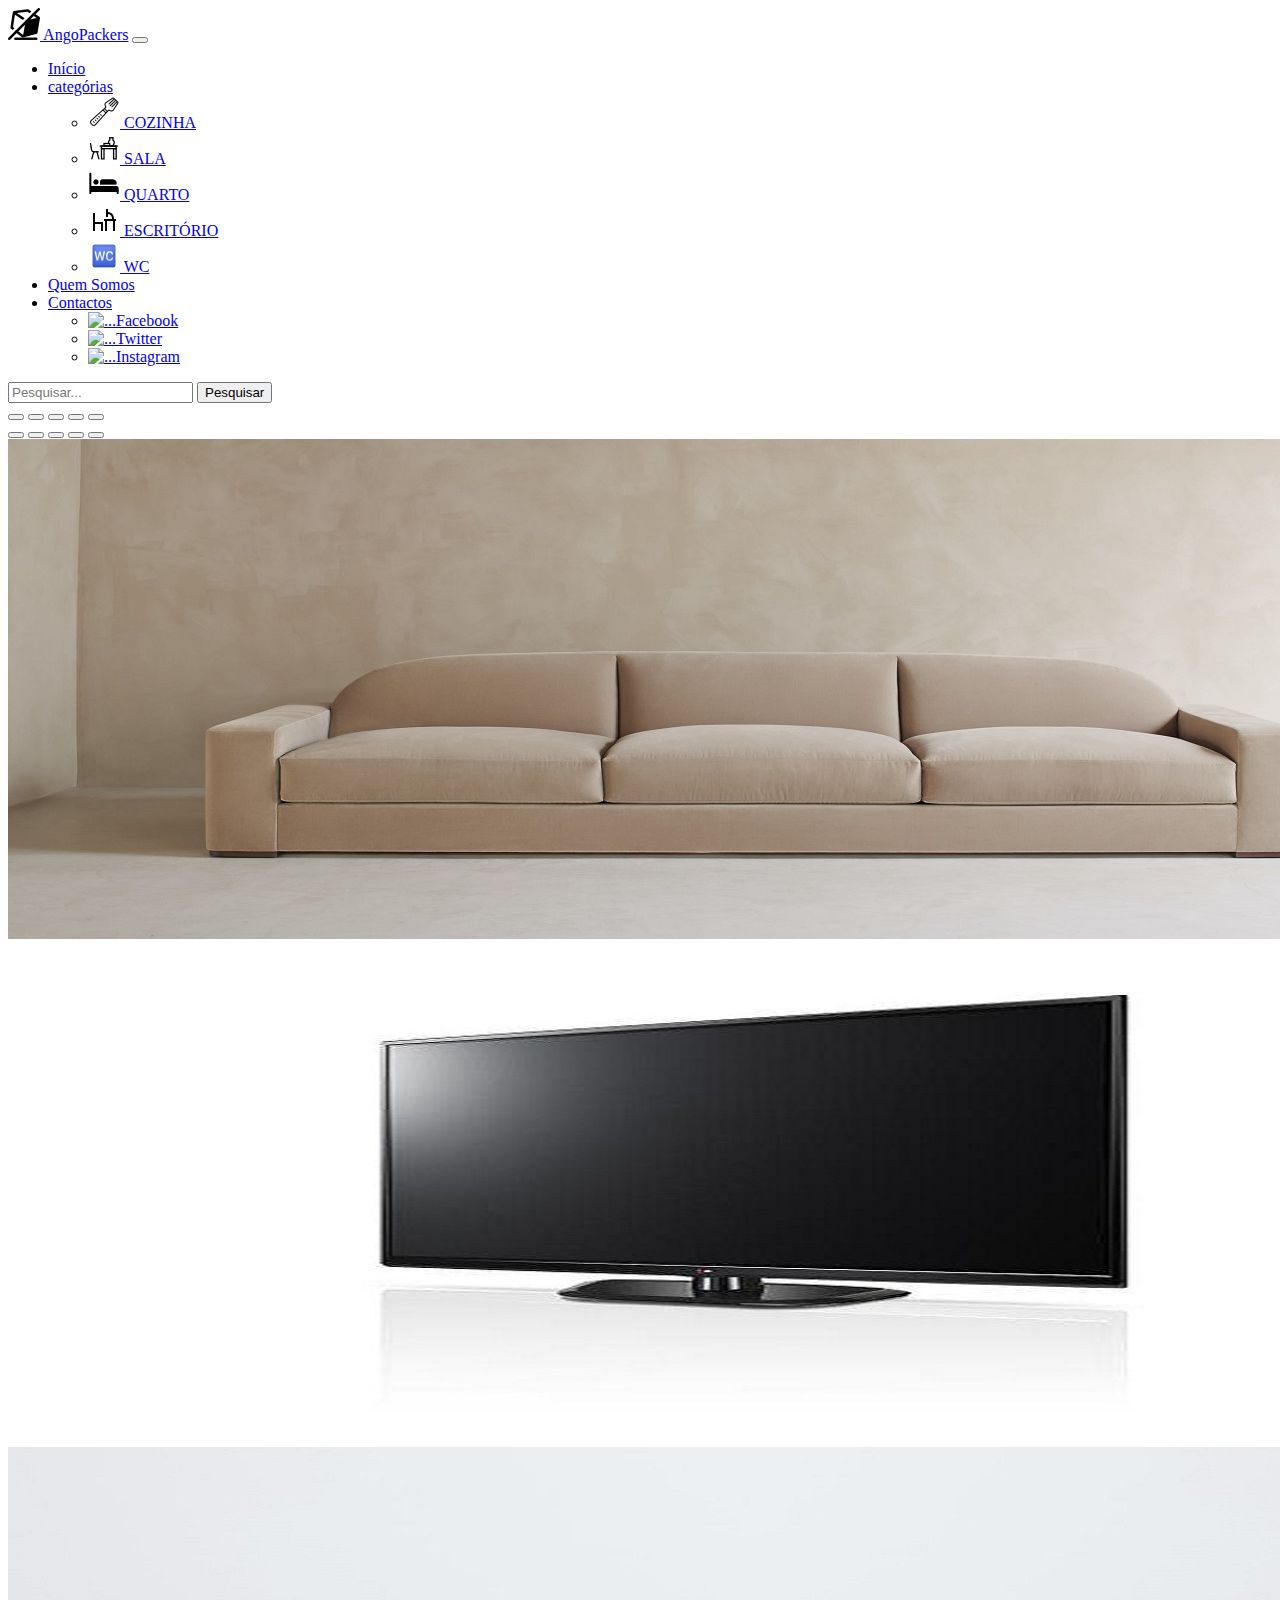
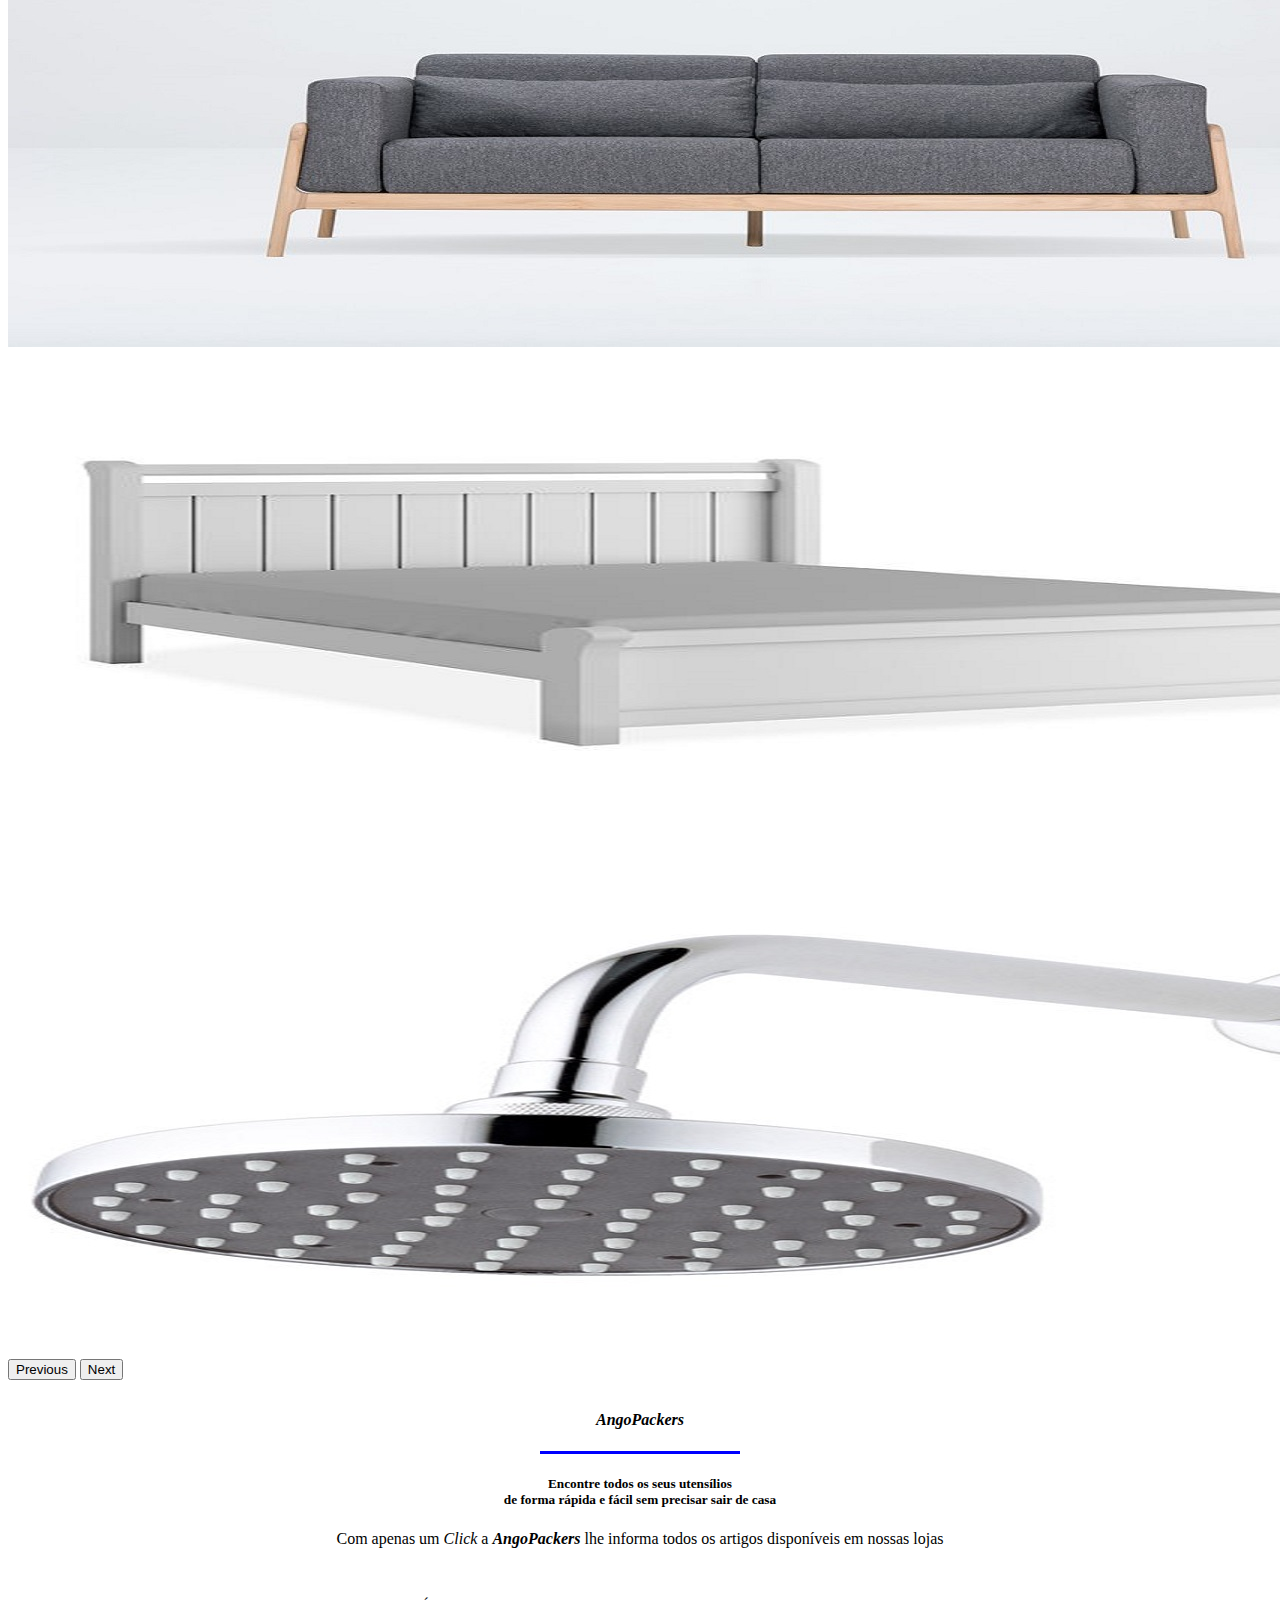
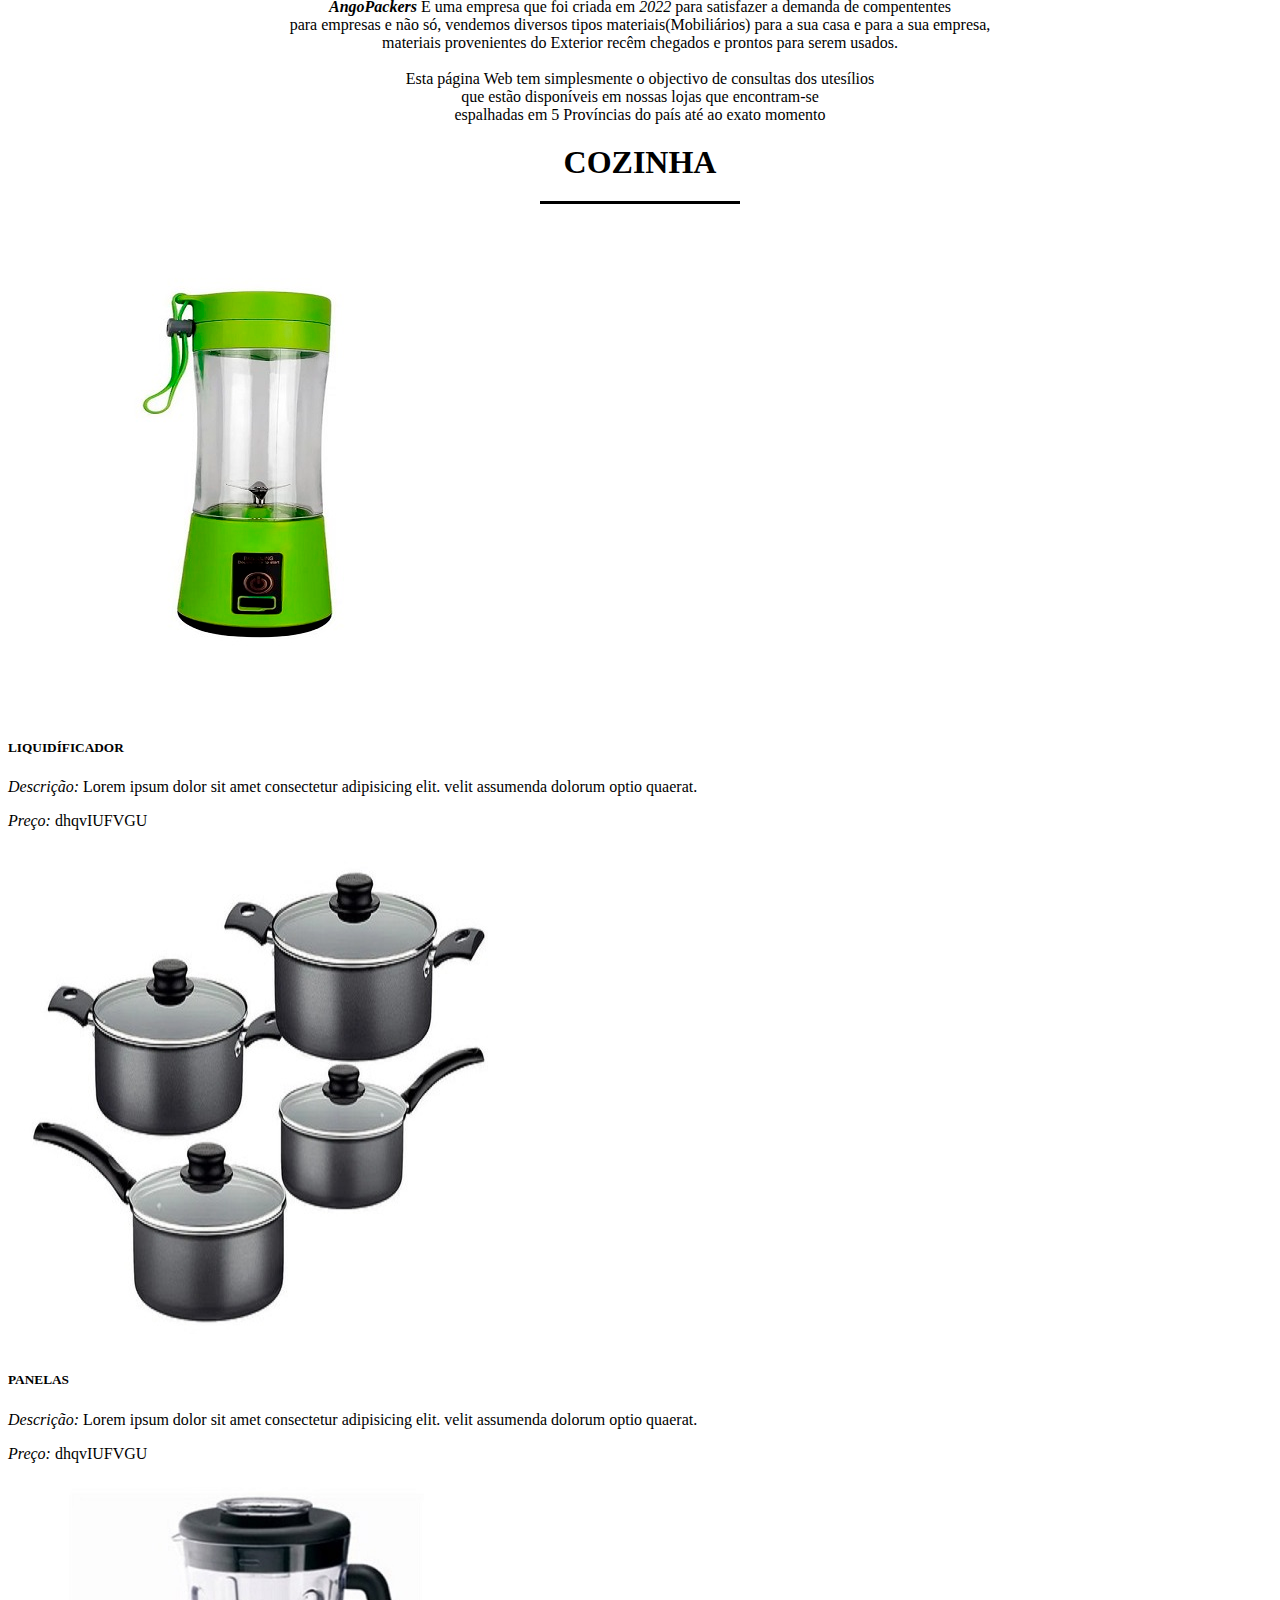
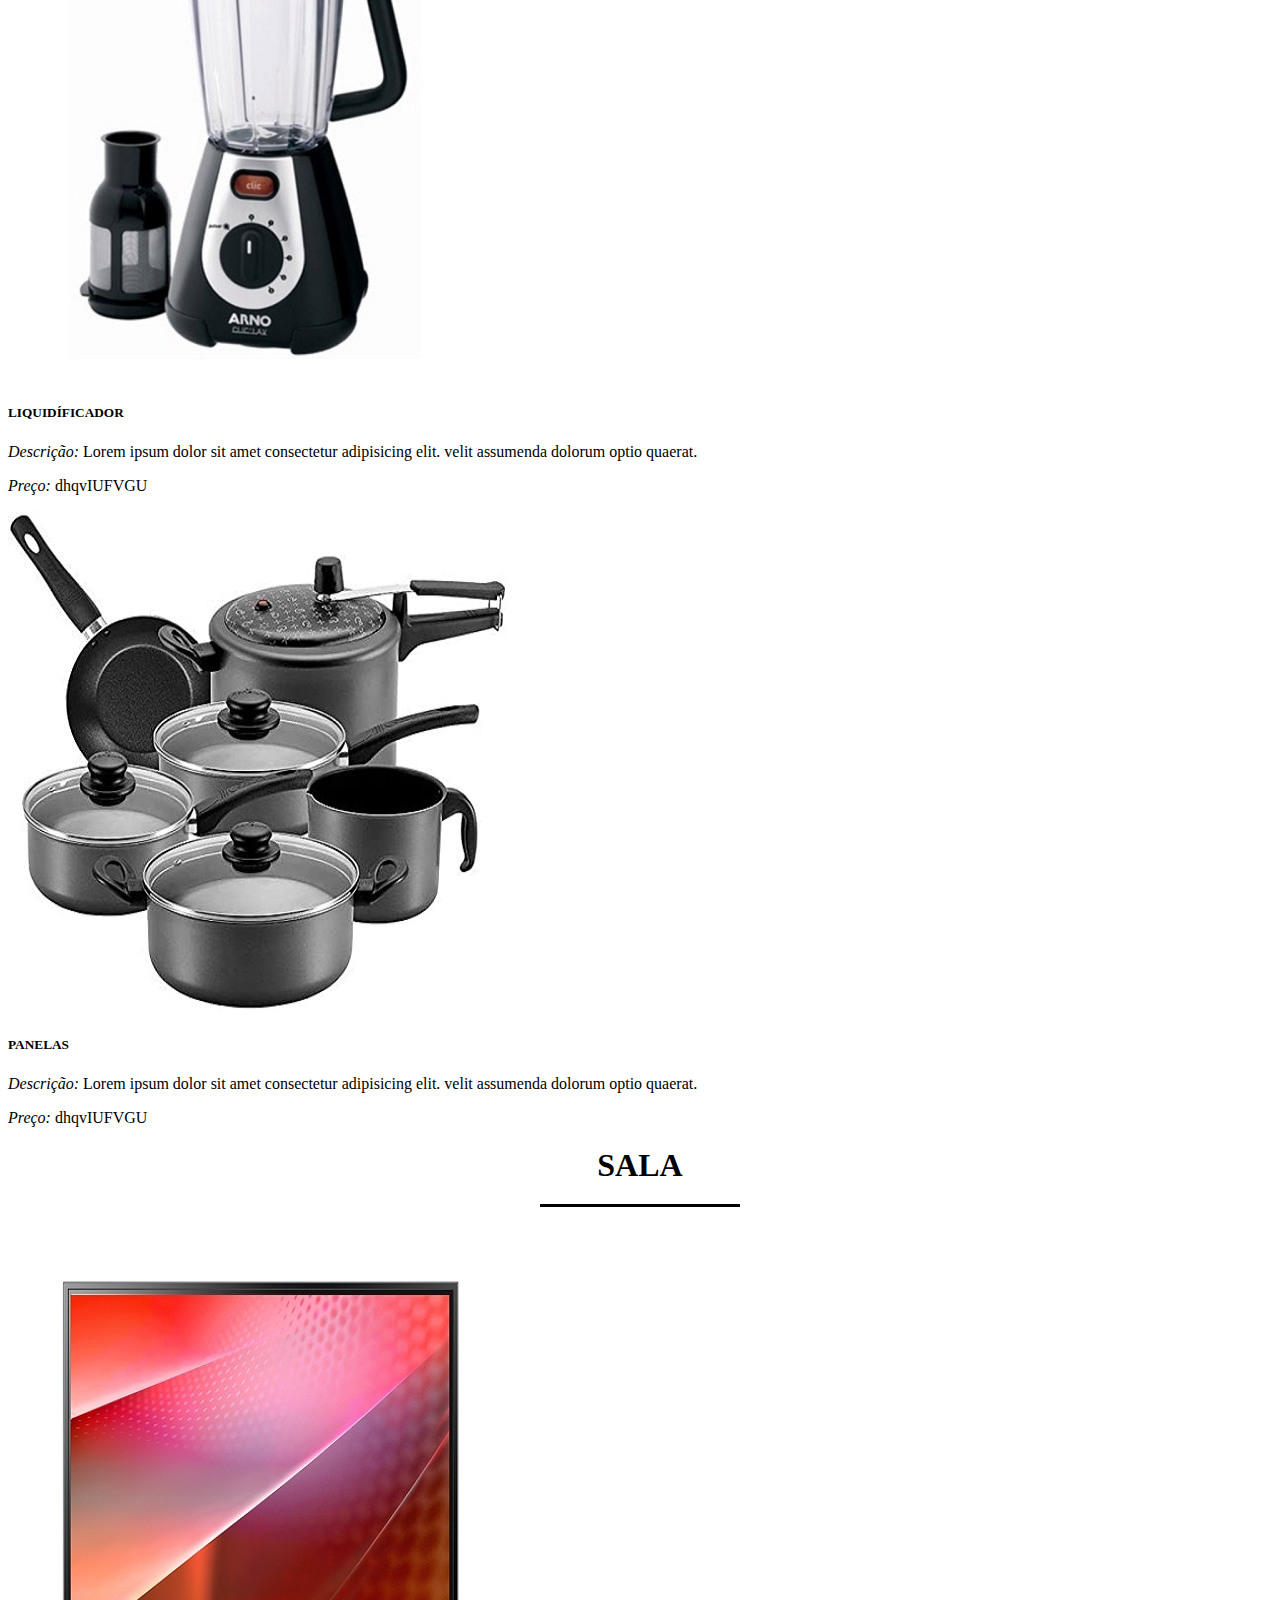
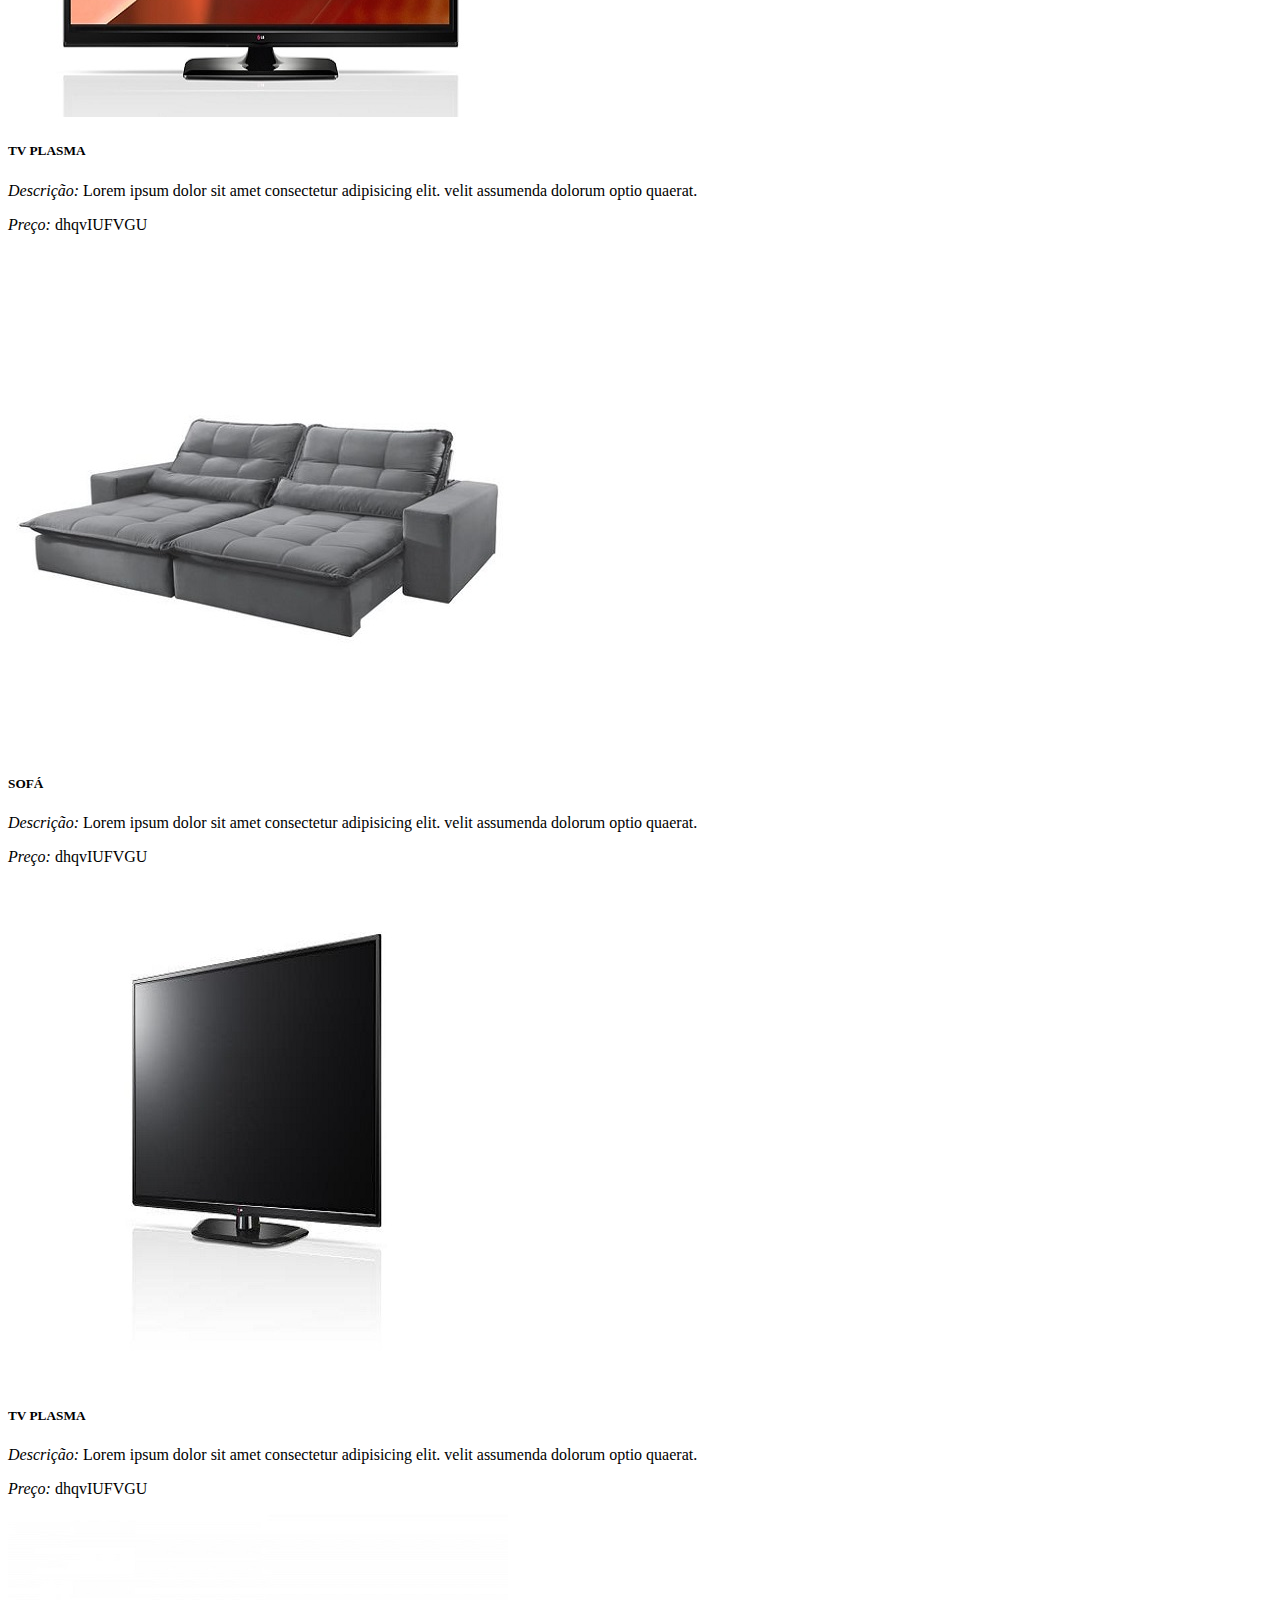
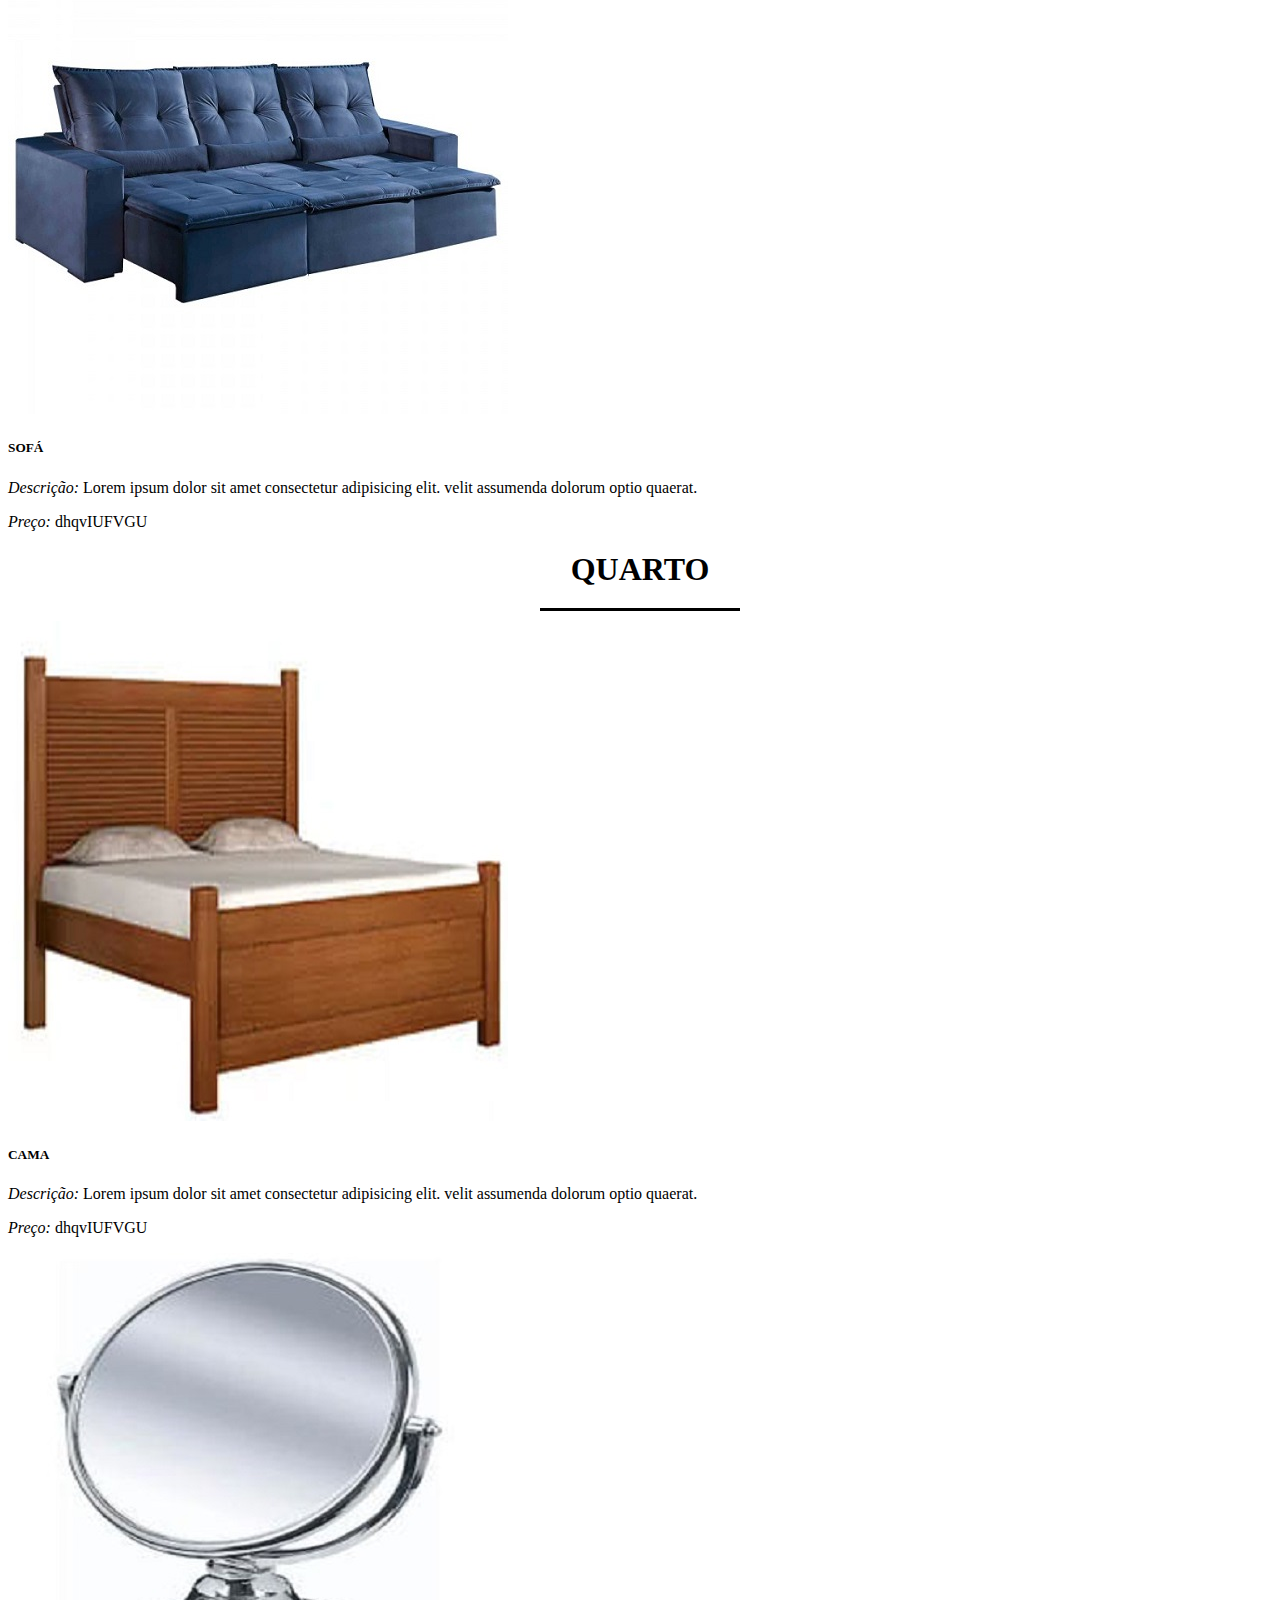
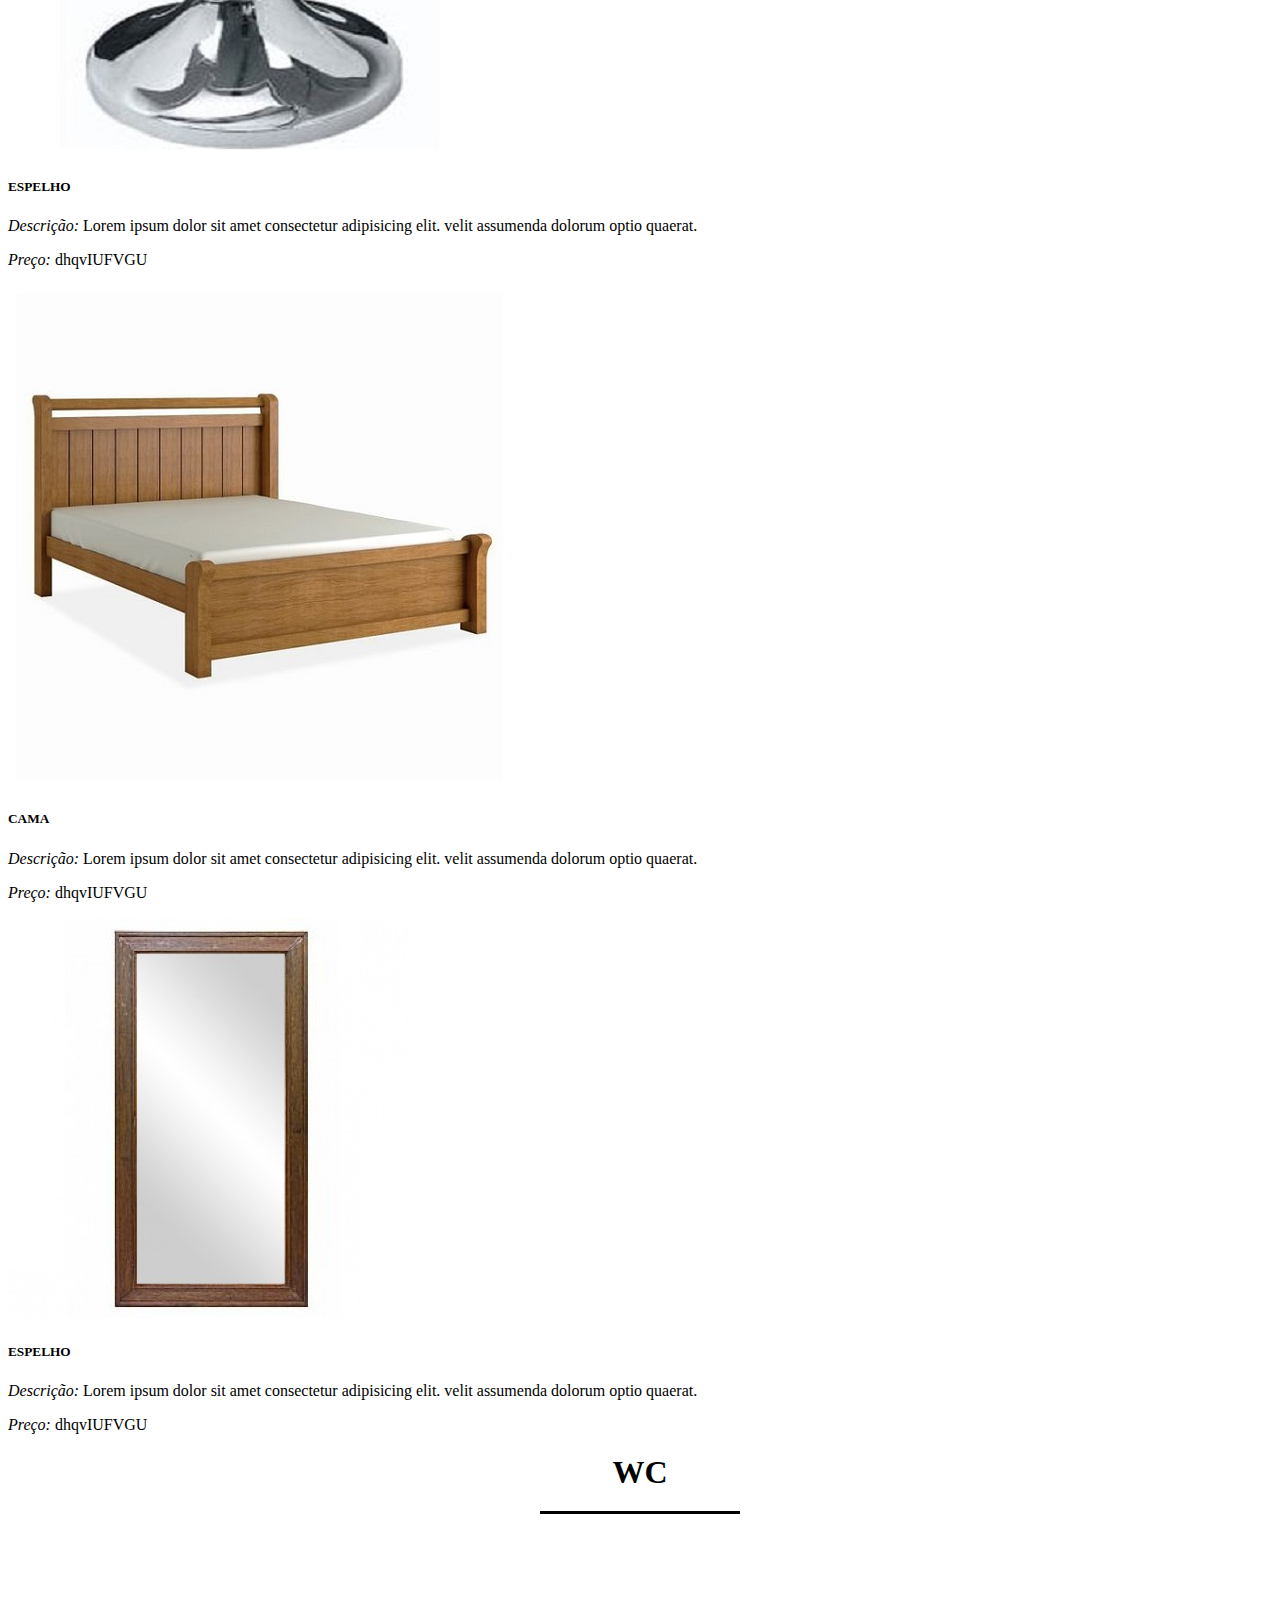
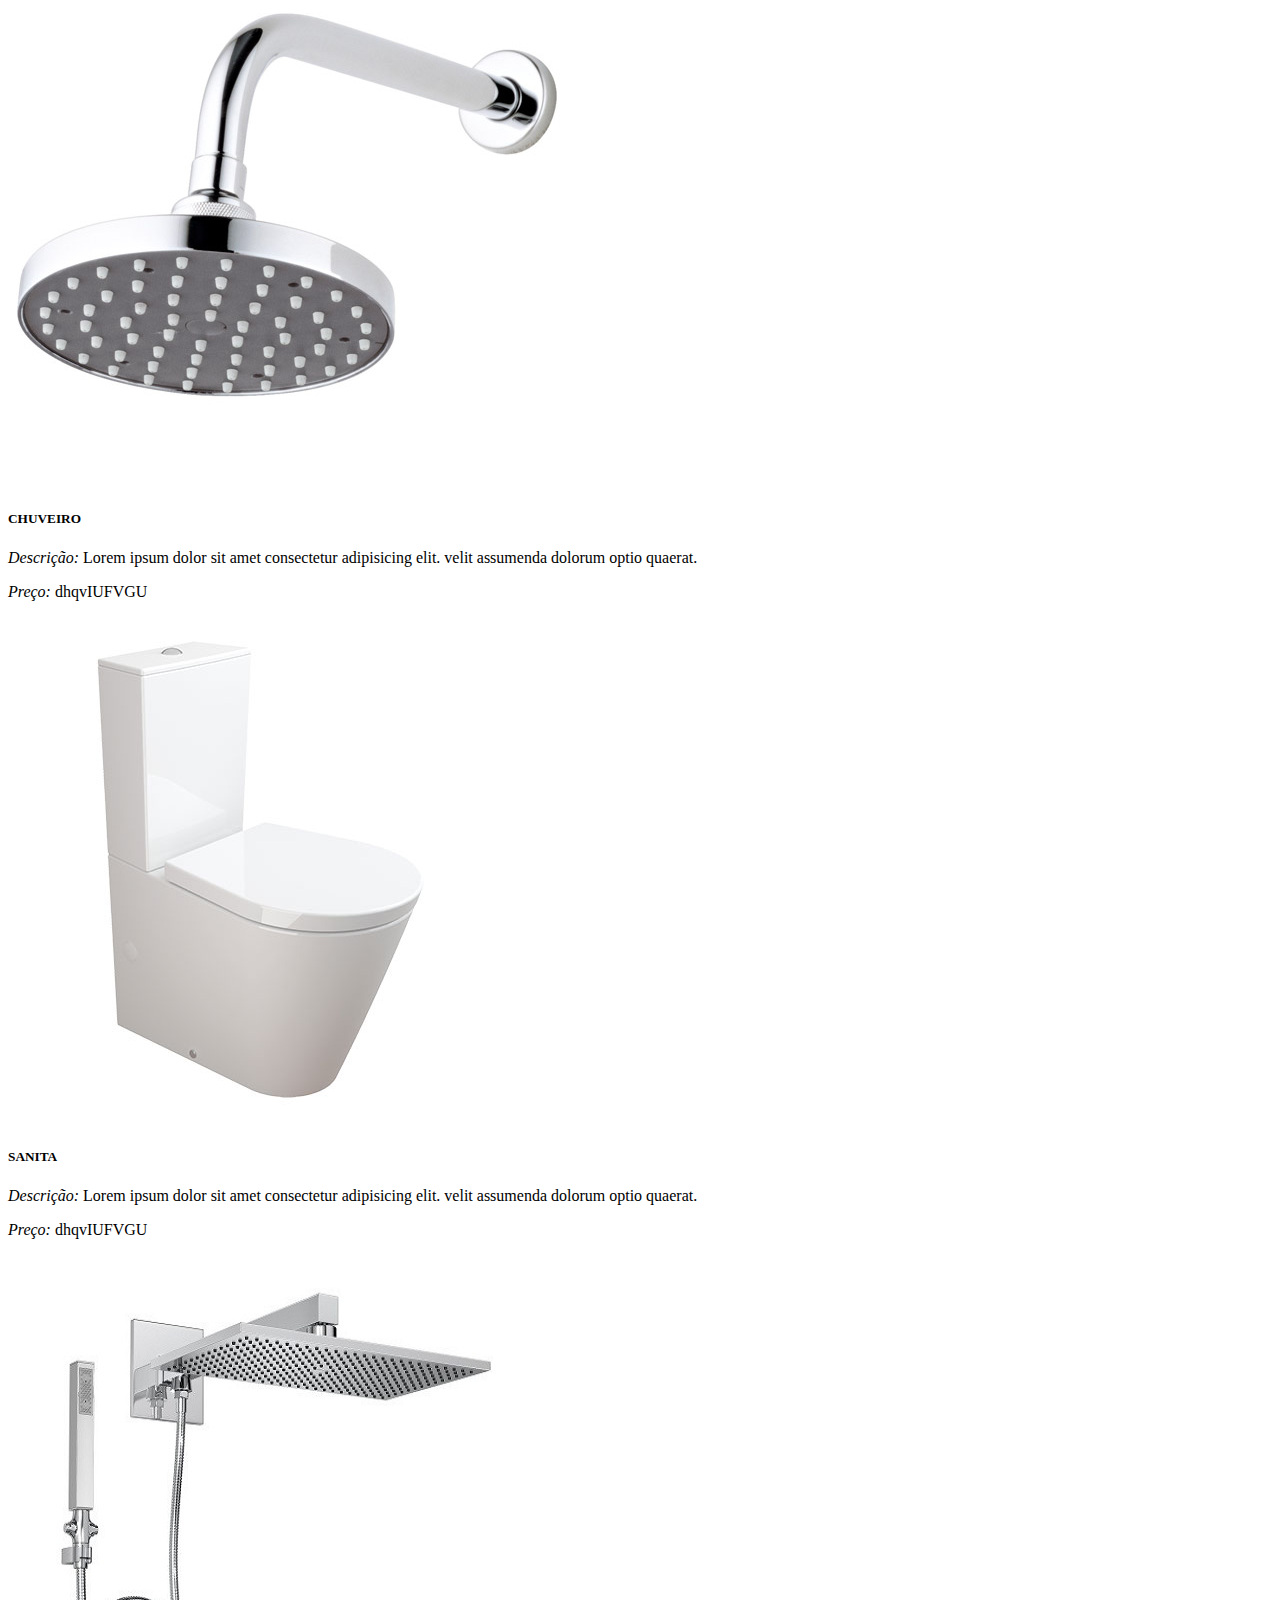
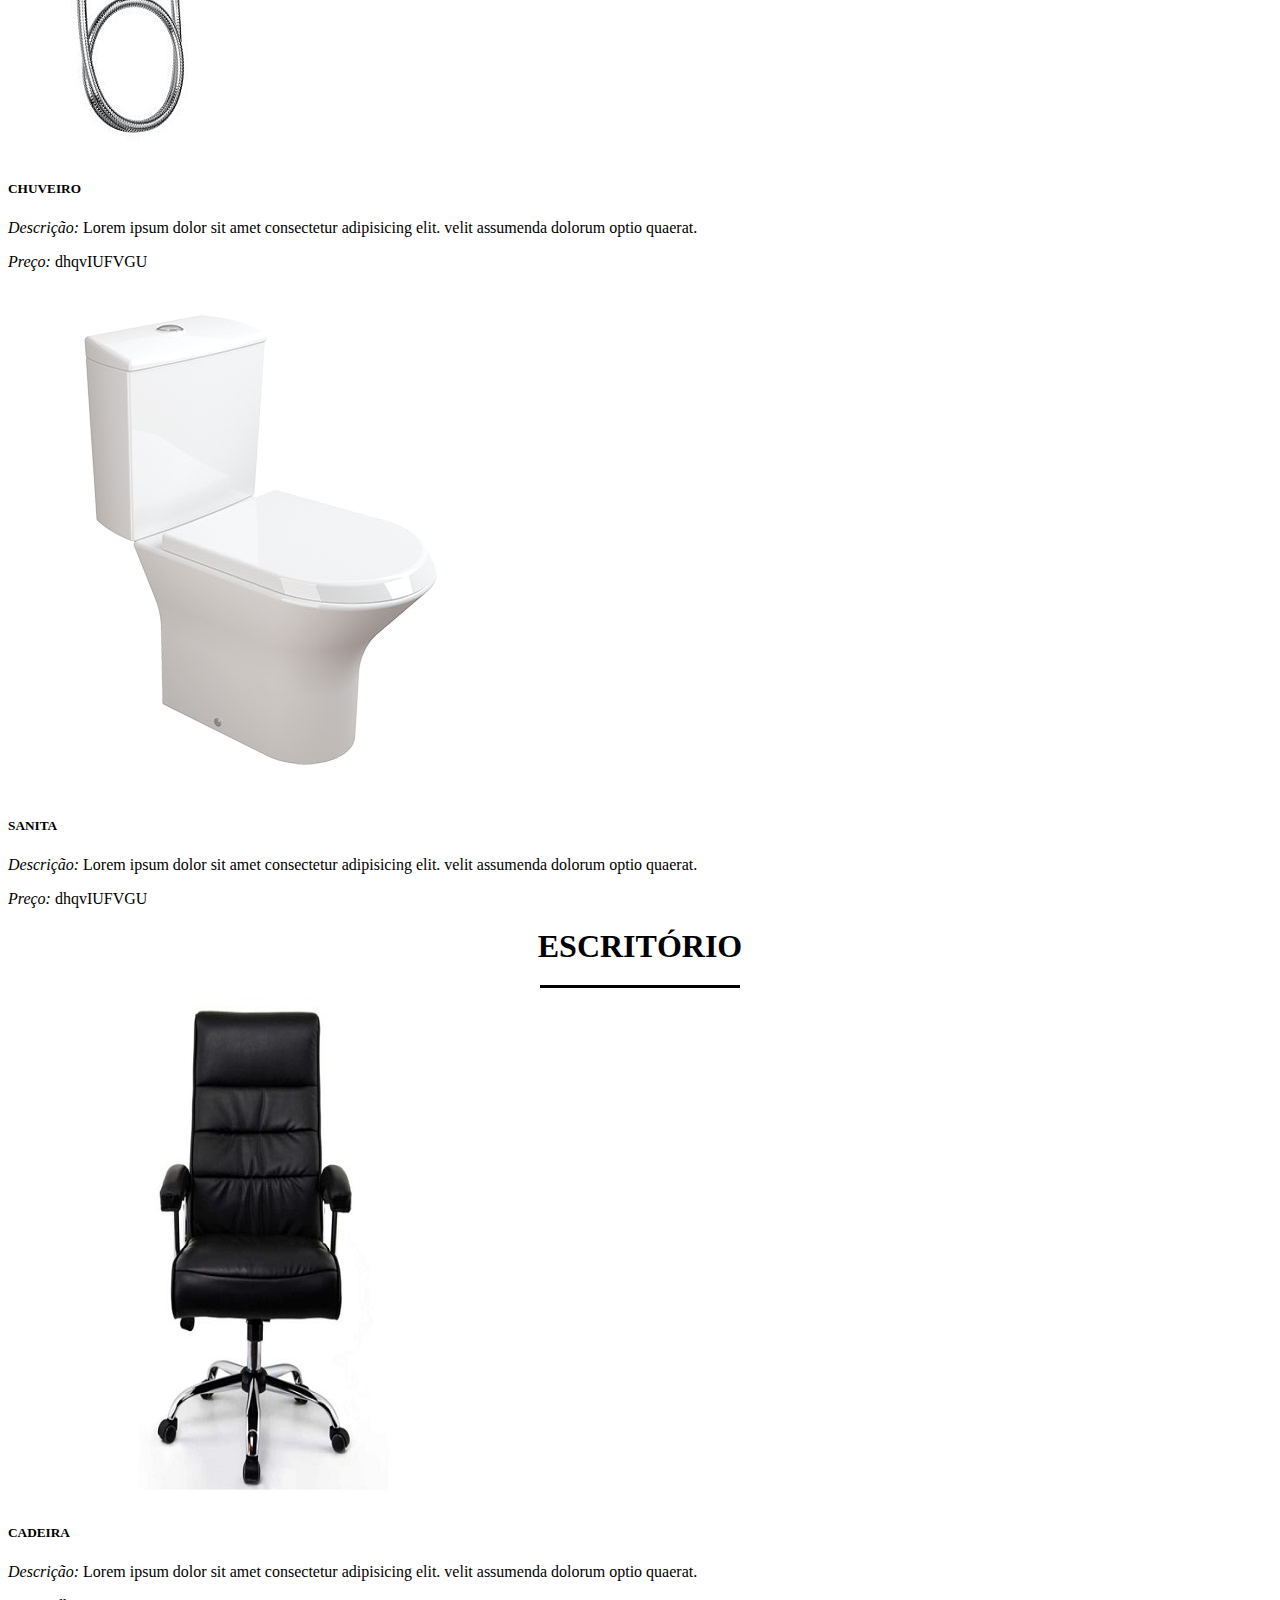
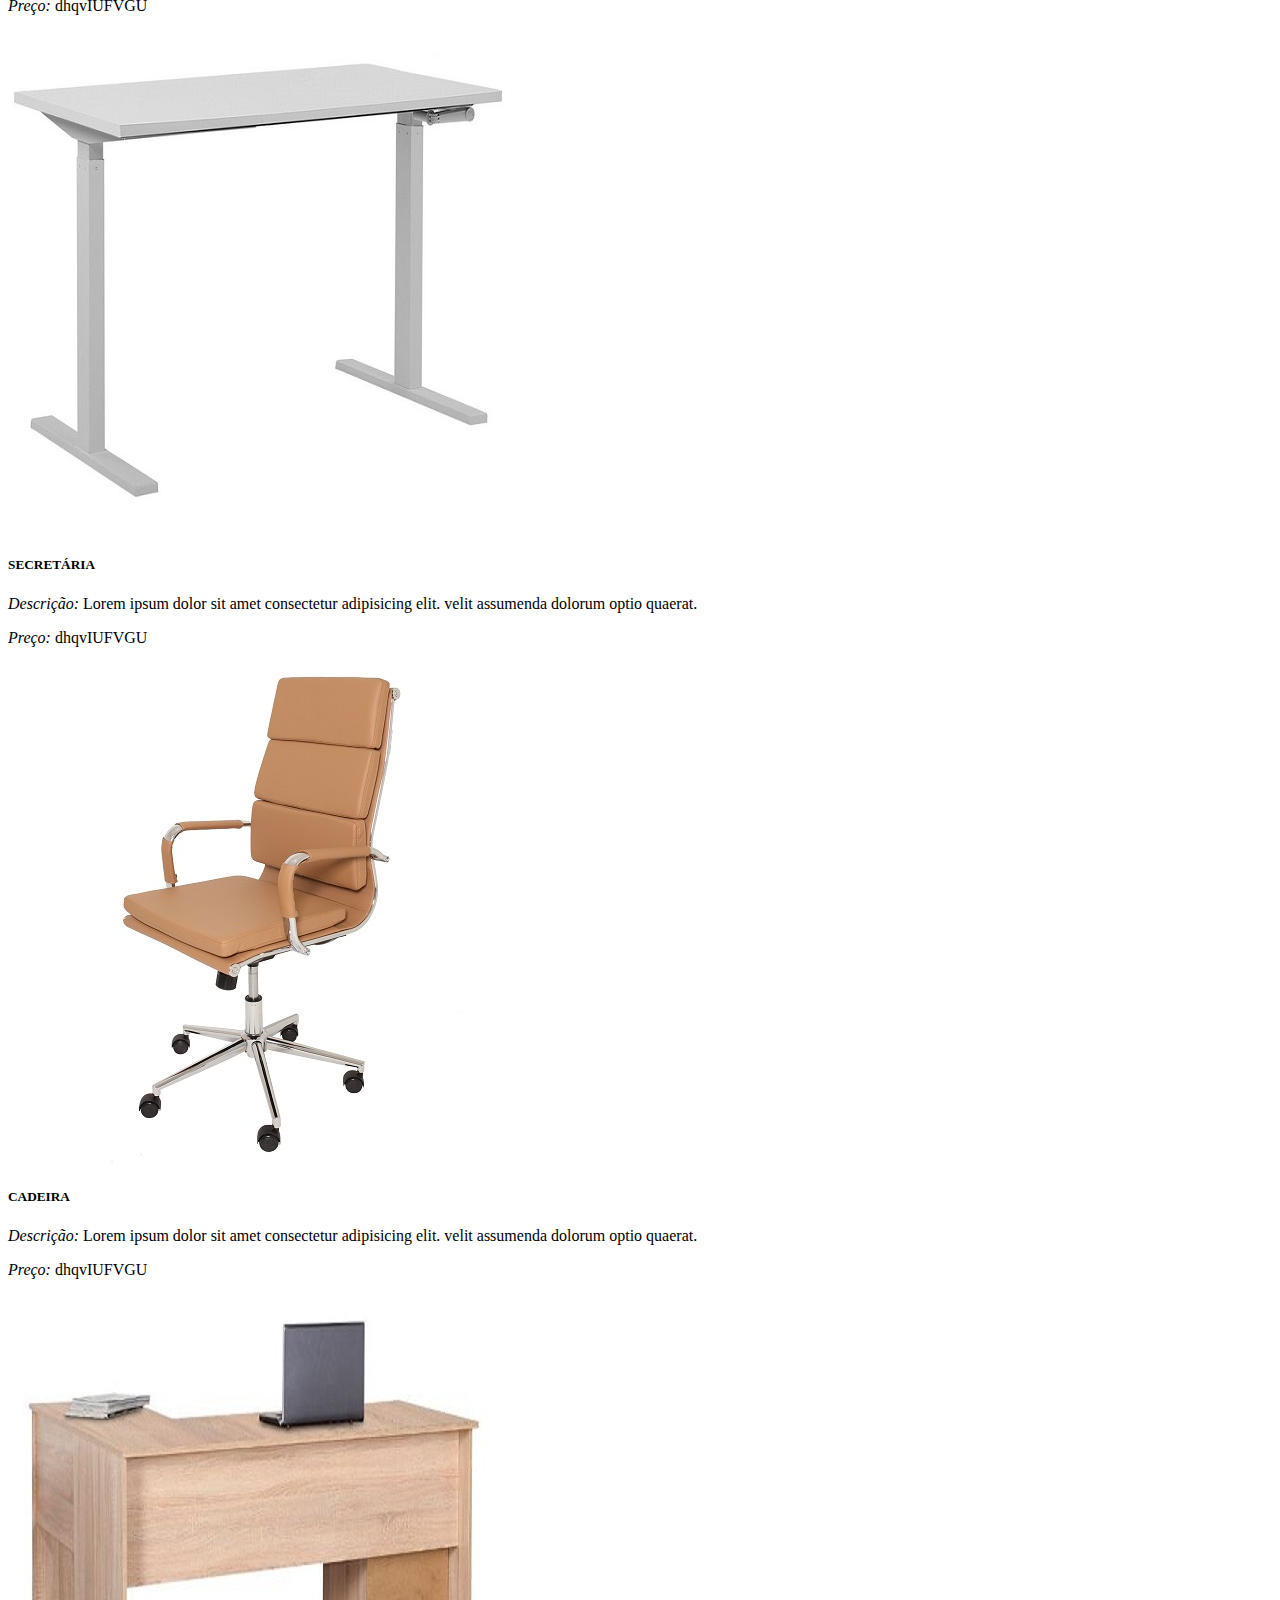
==== index.html @ 3b5a9cd7 "Add files via upload" ====
<!DOCTYPE html>
<html lang="pt-ao">
<head>
    <meta charset="UTF-8">
    <meta http-equiv="X-UA-Compatible" content="IE=edge">
    <meta name="viewport" content="width=device-width, initial-scale=1.0">
    <link rel="stylesheet" href="Style.css">
    <link href="https://cdn.jsdelivr.net/npm/bootstrap@5.3.0-alpha1/dist/css/bootstrap.min.css" rel="stylesheet" integrity="sha384-GLhlTQ8iRABdZLl6O3oVMWSktQOp6b7In1Zl3/Jr59b6EGGoI1aFkw7cmDA6j6gD" crossorigin="anonymous">
    <script src="https://cdn.jsdelivr.net/npm/bootstrap@5.3.0-alpha1/dist/js/bootstrap.bundle.min.js" integrity="sha384-w76AqPfDkMBDXo30jS1Sgez6pr3x5MlQ1ZAGC+nuZB+EYdgRZgiwxhTBTkF7CXvN" crossorigin="anonymous"></script>
    <link rel="shortcut icon" href="./Redes Sociais/ango_packers.ico">
    <title>AngoPackers</title>
</head>
<body class="bg-light">
    <!--Navbar-->
   <nav class="navbar  navbar-expand-lg fixed-top navbar-info bg-warning">
    <div class="container">
        <a href="#" class="navbar-brand"><img src="./Redes Sociais/ango_packers.ico" alt=""> AngoPackers</a>
        <button class="navbar-toggler"
        type="button"
        data-bs-toggle="collapse"
        data-bs-target="#navbarSupportedContent"
        aria-expanded="false"
        aria-label="toggle navgation">
        <span class="navbar-toggler-icon"></span>
        </button>
        <div class="collapse navbar-collapse" id="navbarSupportedContent">
            <ul class="navbar-nav me-auto mb-2 mb-lg-0">
                <li>
                    <a href="./index.html" class="nav-link active">Início</a>
                </li>
                <li class="nav-item dropdown">
                    <a href="./categorias.html" class="nav-link dropdown-toggle" role="button" data-bs-toggle="dropdown">categórias</a>
                    <ul class="dropdown-menu">
                        <li><a href="./cozinha.html" class="dropdown-item bg-light" id="ango_cat"><img src="./Redes Sociais/garfo.ico" alt=""> COZINHA</a></li>
                        <li><a href="./sala.html" class="dropdown-item" id="ango_cat"><img src="./Redes Sociais/room.ico" alt="..."> SALA</a></li>
                        <li><a href="./quarto.html" class="dropdown-item" id="ango_cat"><img src="./Redes Sociais/quarto.ico" alt="..."> QUARTO</a></li>
                        <li><a href="./escritorio.html" class="dropdown-item" id="ango_cat"><img src="./Redes Sociais/escritorio.ico" alt="..."> ESCRITÓRIO</a></li>
                        <li><a href="./wc.html" class="dropdown-item" id="ango_cat"><img src="./Redes Sociais/wc.ico" alt="..."> WC</a></li>
                    </ul>
                </li>
                <li class="nav-item">
                    <a href="./Quem_somos.html" class="nav-link">Quem Somos</a>
                </li>
                <li class="nav-item dropdown">
                    <a href="./contactos.html" class="nav-link dropdown-toggle" data-bs-toggle="dropdown">Contactos</a>
                    <ul class="dropdown-menu">
                        <li><a href="#" class="dropdown-item" id="ango_cont"><img src="./Redes Sociais/icons8_facebook.ico" alt="...">Facebook</a></li>
                        <li><a href="#" class="dropdown-item" id="ango_cont"><img src="./Redes Sociais/icons8_twitter.ico" alt="...">Twitter</a></li>
                        <li><a href="#" class="dropdown-item" id="ango_cont"><img src="./Redes Sociais/icons8_instagram.ico" alt="...">Instagram</a></li>
                    </ul>
                </li>
            </ul>
            <form action="" class="d-flex" role="search">
                <input type="search" class="form-control me-2" placeholder="Pesquisar..." aria-label="search">
                <button class="btn btn-outline-primary" type="submit">Pesquisar</button>
            </form>
        </div>
    </div>
   </nav>
   
  <!--Carousel-->
  <div id="carousel" class="carousel slide" data-bs-ride="carousel">
    <div class="carousel-indicators">
        <button type="button" data-bs-target="#carousel" data-bs-slide-to="0" class="active" aria-current="true" aria-label="Slide 1"></button>
        <button type="button" data-bs-target="#carousel" data-bs-slide-to="1" aria-label="Slide 2"></button>
        <button type="button" data-bs-target="#carousel" data-bs-slide-to="2" aria-label="Slide 3"></button>
        <button type="button" data-bs-target="#carousel" data-bs-slide-to="3" aria-label="Slide 4"></button>
        <button type="button" data-bs-target="#carousel" data-bs-slide-to="4" aria-label="Slide 5"></button>
    </div>
    <div id="carousel" class="carousel slide" data-bs-ride="carousel">
        <div class="carousel-indicators">
            <button type="button" data-bs-target="#carousel" data-bs-slide-to="0" class="active" aria-current="true" aria-label="Slide 1"></button>
            <button type="button" data-bs-target="#carousel" data-bs-slide-to="1" aria-label="Slide 2"></button>
            <button type="button" data-bs-target="#carousel" data-bs-slide-to="2" aria-label="Slide 3"></button>
            <button type="button" data-bs-target="#carousel" data-bs-slide-to="3" aria-label="Slide 4"></button>
            <button type="button" data-bs-target="#carousel" data-bs-slide-to="4" aria-label="Slide 5"></button>
        </div>
        <div class="carousel-inner">
            <div class="carousel-item active">
                <img src="./carousel/sofa-1.jpg" class="d-block w-100" alt="...">
            </div>
            <div class="carousel-item">
                <img src="./carousel/tv-2.jpg" class="d-block w-100" alt="...">
            </div>
            <div class="carousel-item">
                <img src="./carousel/sofa-3.jpg" class="d-block w-100" alt="...">
            </div>
            <div class="carousel-item">
                <img src="./carousel/cama-1.jpg" alt="..." class="d-block w-100">
            </div>
            <div class="carousel-item">
                <img src="./carousel/chuveiro-2.jpg" alt="..." class="d-block w-100">
            </div>
        </div>
    </div>
        <button class="carousel-control-prev" type="button" data-bs-target="#carousel" data-bs-slide="prev">
            <span class="carousel-control-prev-icon" aria-hidden="true"></span>
            <span class="visually-hidden">Previous</span>
        </button>
        <button class="carousel-control-next" type="button" data-bs-target="#carousel" data-bs-slide="next">
            <span class="carousel-control-next-icon" aria-hidden="true"></span>
            <span class="visually-hidden">Next</span>
        </button>
    </div>
</div>
</div>

    <!--Texto Descritivo-->
    <h4 class="ango_titulo"><i><b>AngoPackers</b></i></h4>
    <hr class="ango_">
    <h5 class="ango_descricao">Encontre todos os seus utensílios <br> de forma rápida e fácil sem precisar sair de casa</h5>
    <p class="ango_descricao">Com apenas um <i>Click</i> a <i><b>AngoPackers</b></i> lhe informa todos os artigos disponíveis em nossas lojas</p>
   <br>
   <p class="ango_descricao bg-light"><b><i>AngoPackers</i></b> É uma empresa que foi criada em <i>2022</i> para satisfazer a demanda 
    de compententes <br> para empresas e não só, vendemos diversos tipos materiais(Mobiliários)
     para a sua casa e para a sua empresa, <br> materiais provenientes do Exterior recêm 
     chegados e prontos para serem usados.
    <br>
    <br>
    Esta página Web tem simplesmente o objectivo de consultas dos utesílios <br> que estão disponíveis em nossas lojas que encontram-se 
    <br> espalhadas em 5 Províncias do país até ao exato momento</p>

    
    <!--Cards-->
    <h1 class="card_descricao">COZINHA</h1>
    <hr class="ango_1">
    <div class="container">
        <div class="row g-3">
            <div class="col-sm-6 col-md-3">
                <div class="card bg-light">
                    <img src="./cards/cozinha/liquidificador-1.jpg" alt="..." class="card-img-top">
                    <div class="card-body">
                        <h5 class="card-title text-center">LIQUIDÍFICADOR</h5>
                        <p class="card-text text-muted"><i class="text-dark">Descrição:</i> Lorem ipsum dolor sit amet consectetur adipisicing elit. 
                              velit assumenda dolorum optio quaerat.</p>
                        <p class="card-text text-muted"><i class="text-dark">Preço: </i>dhqvIUFVGU</p>
                    </div>
                </div>
            </div>
            <div class="col-sm-6 col-md-3">
                <div class="card bg-light">
                    <img src="./cards/cozinha/panela-1.jpg" alt="..." class="card-img-top">
                    <div class="card-body">
                        <h5 class="card-title text-center">PANELAS</h5>
                        <p class="card-text text-muted"><i class="text-dark">Descrição:</i> Lorem ipsum dolor sit amet consectetur adipisicing elit. 
                            velit assumenda dolorum optio quaerat.</p>
                      <p class="card-text text-muted"><i class="text-dark">Preço: </i>dhqvIUFVGU</p>
                    </div>
                </div>
            </div>
            <div class="col-sm-6 col-md-3">
                <div class="card bg-light">
                    <img src="./cards/cozinha/liquidificador-2.jpg" alt="..." class="card-img-top">
                    <div class="card-body">
                        <h5 class="card-title text-center">LIQUIDÍFICADOR</h5>
                        <p class="card-text text-muted"><i class="text-dark">Descrição:</i> Lorem ipsum dolor sit amet consectetur adipisicing elit. 
                            velit assumenda dolorum optio quaerat.</p>
                      <p class="card-text text-muted"><i class="text-dark">Preço: </i>dhqvIUFVGU</p>
                    </div>
                </div>
            </div>
            <div class="col-sm-6 col-md-3">
                <div class="card bg-light">
                    <img src="./cards/cozinha/panela-2.jpg" alt="..." class="card-img-top">
                    <div class="card-body">
                        <h5 class="card-title text-center">PANELAS</h5>
                        <p class="card-text text-muted"><i class="text-dark">Descrição:</i> Lorem ipsum dolor sit amet consectetur adipisicing elit. 
                            velit assumenda dolorum optio quaerat.</p>
                      <p class="card-text text-muted"><i class="text-dark">Preço: </i>dhqvIUFVGU</p>
                    </div>
                </div>
            </div>
            <h1 class="card_descricao my-3 mb-1 text-success">SALA</h1>
            <hr class="ango_2">
    <div class="container">
        <div class="row g-3">
            <div class="col-sm-6 col-md-3">
                <div class="card bg-light">
                    <img src="./cards/sala/tv-1.jpg" alt="..." class="card-img-top">
                    <div class="card-body">
                        <h5 class="card-title text-center">TV PLASMA</h5>
                        <p class="card-text text-muted"><i class="text-dark">Descrição:</i> Lorem ipsum dolor sit amet consectetur adipisicing elit. 
                            velit assumenda dolorum optio quaerat.</p>
                      <p class="card-text text-muted"><i class="text-dark">Preço: </i>dhqvIUFVGU</p>
                    </div>
                </div>
            </div>
            <div class="col-sm-6 col-md-3">
                <div class="card bg-light">
                    <img src="./cards/sala/sofa-2.jpg" alt="..." class="card-img-top">
                    <div class="card-body">
                        <h5 class="card-title text-center">SOFÁ</h5>
                        <p class="card-text text-muted"><i class="text-dark">Descrição:</i> Lorem ipsum dolor sit amet consectetur adipisicing elit. 
                            velit assumenda dolorum optio quaerat.</p>
                      <p class="card-text text-muted"><i class="text-dark">Preço: </i>dhqvIUFVGU</p>
                    </div>
                </div>
            </div>
            <div class="col-sm-6 col-md-3">
                <div class="card bg-light">
                    <img src="./cards/sala/tv-2.jpg" alt="..." class="card-img-top">
                    <div class="card-body">
                        <h5 class="card-title text-center">TV PLASMA</h5>
                        <p class="card-text text-muted"><i class="text-dark">Descrição:</i> Lorem ipsum dolor sit amet consectetur adipisicing elit. 
                            velit assumenda dolorum optio quaerat.</p>
                      <p class="card-text text-muted"><i class="text-dark">Preço: </i>dhqvIUFVGU</p>
                    </div>
                </div>
            </div>
            <div class="col-sm-6 col-md-3">
                <div class="card bg-light">
                    <img src="./cards/sala/sofa-4.jpg" alt="..." class="card-img-top">
                    <div class="card-body">
                        <h5 class="card-title text-center">SOFÁ</h5>
                        <p class="card-text text-muted"><i class="text-dark">Descrição:</i> Lorem ipsum dolor sit amet consectetur adipisicing elit. 
                            velit assumenda dolorum optio quaerat.</p>
                      <p class="card-text text-muted"><i class="text-dark">Preço: </i>dhqvIUFVGU</p>
                    </div>
                </div>
            </div>
            <h1 class="card_descricao my-3 mb-1 text-info">QUARTO</h1>
            <hr class="ango_3">
    <div class="container">
        <div class="row g-3">
            <div class="col-sm-6 col-md-3">
                <div class="card bg-light">
                    <img src="./cards/quarto/cama-1.jpg" alt="..." class="card-img-top">
                    <div class="card-body">
                        <h5 class="card-title text-center">CAMA</h5>
                        <p class="card-text text-muted"><i class="text-dark">Descrição:</i> Lorem ipsum dolor sit amet consectetur adipisicing elit. 
                            velit assumenda dolorum optio quaerat.</p>
                      <p class="card-text text-muted"><i class="text-dark">Preço: </i>dhqvIUFVGU</p>
                    </div>
                </div>
            </div>
            <div class="col-sm-6 col-md-3">
                <div class="card bg-light">
                    <img src="./cards/quarto/espelho-1.jpg" alt="..." class="card-img-top">
                    <div class="card-body">
                        <h5 class="card-title text-center">ESPELHO</h5>
                        <p class="card-text text-muted"><i class="text-dark">Descrição:</i> Lorem ipsum dolor sit amet consectetur adipisicing elit. 
                            velit assumenda dolorum optio quaerat.</p>
                      <p class="card-text text-muted"><i class="text-dark">Preço: </i>dhqvIUFVGU</p>
                    </div>
                </div>
            </div>
            <div class="col-sm-6 col-md-3">
                <div class="card bg-light">
                    <img src="./cards/quarto/cama-2.jpg" alt="..." class="card-img-top">
                    <div class="card-body">
                        <h5 class="card-title text-center">CAMA</h5>
                        <p class="card-text text-muted"><i class="text-dark">Descrição:</i> Lorem ipsum dolor sit amet consectetur adipisicing elit. 
                            velit assumenda dolorum optio quaerat.</p>
                      <p class="card-text text-muted"><i class="text-dark">Preço: </i>dhqvIUFVGU</p>
                    </div>
                </div>
            </div>
            <div class="col-sm-6 col-md-3">
                <div class="card bg-light">
                    <img src="./cards/quarto/espelho-2.jpg" alt="..." class="card-img-top">
                    <div class="card-body">
                        <h5 class="card-title text-center">ESPELHO</h5>
                        <p class="card-text text-muted"><i class="text-dark">Descrição:</i> Lorem ipsum dolor sit amet consectetur adipisicing elit. 
                            velit assumenda dolorum optio quaerat.</p>
                      <p class="card-text text-muted"><i class="text-dark">Preço: </i>dhqvIUFVGU</p>
                    </div>
                </div>
            </div>
            <h1 class="card_descricao my-3 mb-1 text-danger">WC</h1>
            <hr class="ango_3">
    <div class="container">
        <div class="row g-3">
            <div class="col-sm-6 col-md-3">
                <div class="card bg-light">
                    <img src="./cards/wc/chuveiro-1.jpg" alt="..." class="card-img-top">
                    <div class="card-body">
                        <h5 class="card-title text-center">CHUVEIRO</h5>
                        <p class="card-text text-muted"><i class="text-dark">Descrição:</i> Lorem ipsum dolor sit amet consectetur adipisicing elit. 
                            velit assumenda dolorum optio quaerat.</p>
                      <p class="card-text text-muted"><i class="text-dark">Preço: </i>dhqvIUFVGU</p>
                    </div>
                </div>
            </div>
            <div class="col-sm-6 col-md-3">
                <div class="card bg-light">
                    <img src="./cards/wc/sanita-1.jpg" alt="..." class="card-img-top">
                    <div class="card-body">
                        <h5 class="card-title text-center">SANITA</h5>
                        <p class="card-text text-muted"><i class="text-dark">Descrição:</i> Lorem ipsum dolor sit amet consectetur adipisicing elit. 
                            velit assumenda dolorum optio quaerat.</p>
                      <p class="card-text text-muted"><i class="text-dark">Preço: </i>dhqvIUFVGU</p>
                    </div>
                </div>
            </div>
            <div class="col-sm-6 col-md-3">
                <div class="card bg-light">
                    <img src="./cards/wc/chuveiro-2.jpg" alt="..." class="card-img-top">
                    <div class="card-body">
                        <h5 class="card-title text-center">CHUVEIRO</h5>
                        <p class="card-text text-muted"><i class="text-dark">Descrição:</i> Lorem ipsum dolor sit amet consectetur adipisicing elit. 
                            velit assumenda dolorum optio quaerat.</p>
                      <p class="card-text text-muted"><i class="text-dark">Preço: </i>dhqvIUFVGU</p>
                    </div>
                </div>
            </div>
            <div class="col-sm-6 col-md-3">
                <div class="card bg-light">
                    <img src="./cards/wc/sanita-2.jpg" alt="..." class="card-img-top">
                    <div class="card-body">
                        <h5 class="card-title text-center">SANITA</h5>
                        <p class="card-text text-muted"><i class="text-dark">Descrição:</i> Lorem ipsum dolor sit amet consectetur adipisicing elit. 
                            velit assumenda dolorum optio quaerat.</p>
                      <p class="card-text text-muted"><i class="text-dark">Preço: </i>dhqvIUFVGU</p>
                    </div>
                </div>
            </div>
            <h1 class="card_descricao my-3 mb-1 text-warning">ESCRITÓRIO</h1>
            <hr class="ango_3">
    <div class="container">
        <div class="row g-3">
            <div class="col-sm-6 col-md-3">
                <div class="card bg-light">
                    <img src="./cards/escritorio/cadeira-1.jpg" alt="..." class="card-img-top">
                    <div class="card-body">
                        <h5 class="card-title text-center">CADEIRA</h5>
                        <p class="card-text text-muted"><i class="text-dark">Descrição:</i> Lorem ipsum dolor sit amet consectetur adipisicing elit. 
                            velit assumenda dolorum optio quaerat.</p>
                      <p class="card-text text-muted"><i class="text-dark">Preço: </i>dhqvIUFVGU</p>
                    </div>
                </div>
            </div>
            <div class="col-sm-6 col-md-3">
                <div class="card bg-light">
                    <img src="./cards/escritorio/secretaria-1.jpg" alt="..." class="card-img-top">
                    <div class="card-body">
                        <h5 class="card-title text-center">SECRETÁRIA</h5>
                        <p class="card-text text-muted"><i class="text-dark">Descrição:</i> Lorem ipsum dolor sit amet consectetur adipisicing elit. 
                            velit assumenda dolorum optio quaerat.</p>
                      <p class="card-text text-muted"><i class="text-dark">Preço: </i>dhqvIUFVGU</p>
                    </div>
                </div>
            </div>
            <div class="col-sm-6 col-md-3">
                <div class="card bg-light">
                    <img src="./cards/escritorio/cadeira-2.jpg" alt="..." class="card-img-top">
                    <div class="card-body">
                        <h5 class="card-title text-center">CADEIRA</h5>
                        <p class="card-text text-muted"><i class="text-dark">Descrição:</i> Lorem ipsum dolor sit amet consectetur adipisicing elit. 
                            velit assumenda dolorum optio quaerat.</p>
                      <p class="card-text text-muted"><i class="text-dark">Preço: </i>dhqvIUFVGU</p>
                    </div>
                </div>
            </div>
            <div class="col-sm-6 col-md-3">
                <div class="card bg-light">
                    <img src="./cards/escritorio/secretaria-2.jpg" alt="..." class="card-img-top">
                    <div class="card-body">
                        <h5 class="card-title text-center">SECRETÁRIA</h5>
                        <p class="card-text text-muted"><i class="text-dark">Descrição:</i> Lorem ipsum dolor sit amet consectetur adipisicing elit. 
                            velit assumenda dolorum optio quaerat.</p>
                      <p class="card-text text-muted"><i class="text-dark">Preço: </i>dhqvIUFVGU</p>
                    </div>
                </div>
            </div>
            <footer class="container">
                <div class="row justify-content-center my-5 ">
                    <hr>
                <h4 class="text-center">Redes Sociais</h4>
                <div class="redes">
                    <a href="#"><img src="./Redes Sociais/facebook.ico" alt="..."></a>
                    <a href="#"><img src="./Redes Sociais/instagram.ico" alt="..."></a>
                    <a href="#"><img src="./Redes Sociais/twitter.ico" alt="..."></a>
                    <hr class="redes_">
                </div>
            </div>
                <div class="info">
                    <p><img src="./Redes Sociais/gps.ico" alt="">
                       <b><i>AngoPackers: Até ao exato momento ainda só estamos localizados em 5 províncias de Angola</i></b><br>
                            Luanda - Bengo - Malanje - Bié - Benguela
                    </p>
                </div>
            </footer>    
</body>
</html>
---- Style.css ----
.sessao_titulo{
    text-align: center;
    font-size: 3rem;
    margin-bottom: 5px;
}
.ango{
    max-width: 960px;
    margin: auto 0;
}
.redes{
    align-items: center;
    justify-content: center;
    text-align: center;
    height: 10px;
}
h4{
    color: chocolate;
}
.info{
    margin-top: 40px;
    margin-bottom: 100px;
    text-align: center;
}
.ango_titulo{
    padding-top: 10px;
    text-align: center;
    color: #000;
}
.ango_descricao{
    text-align: center;
}
.ango_{
    border: none;
    background-color:blue;
    width: 200px;
    height: 3px;
    margin: 10px auto;
}
.redes_{
    border: none;
    background-color: #000;
    width: 159px;
    height: 3px;
    margin: 10px auto;
}
#ango_cat :hover{
    background-color: yellow;
    color: yellow;
}
.card_descricao{
    text-align: center;
    margin-top: 20px;
    margin-bottom: 20px;
}
.ango_1{
    border: none;
    background-color: #000;
    width: 200px;
    height: 3px;
    margin: 10px auto;
}
.ango_2{
    border: none;
    background-color: #000;
    width: 200px;
    height: 3px;
    margin: 10px auto;
}
.ango_3{
    border: none;
    background-color: #000;
    width: 200px;
    height: 3px;
    margin: 10px auto;
}
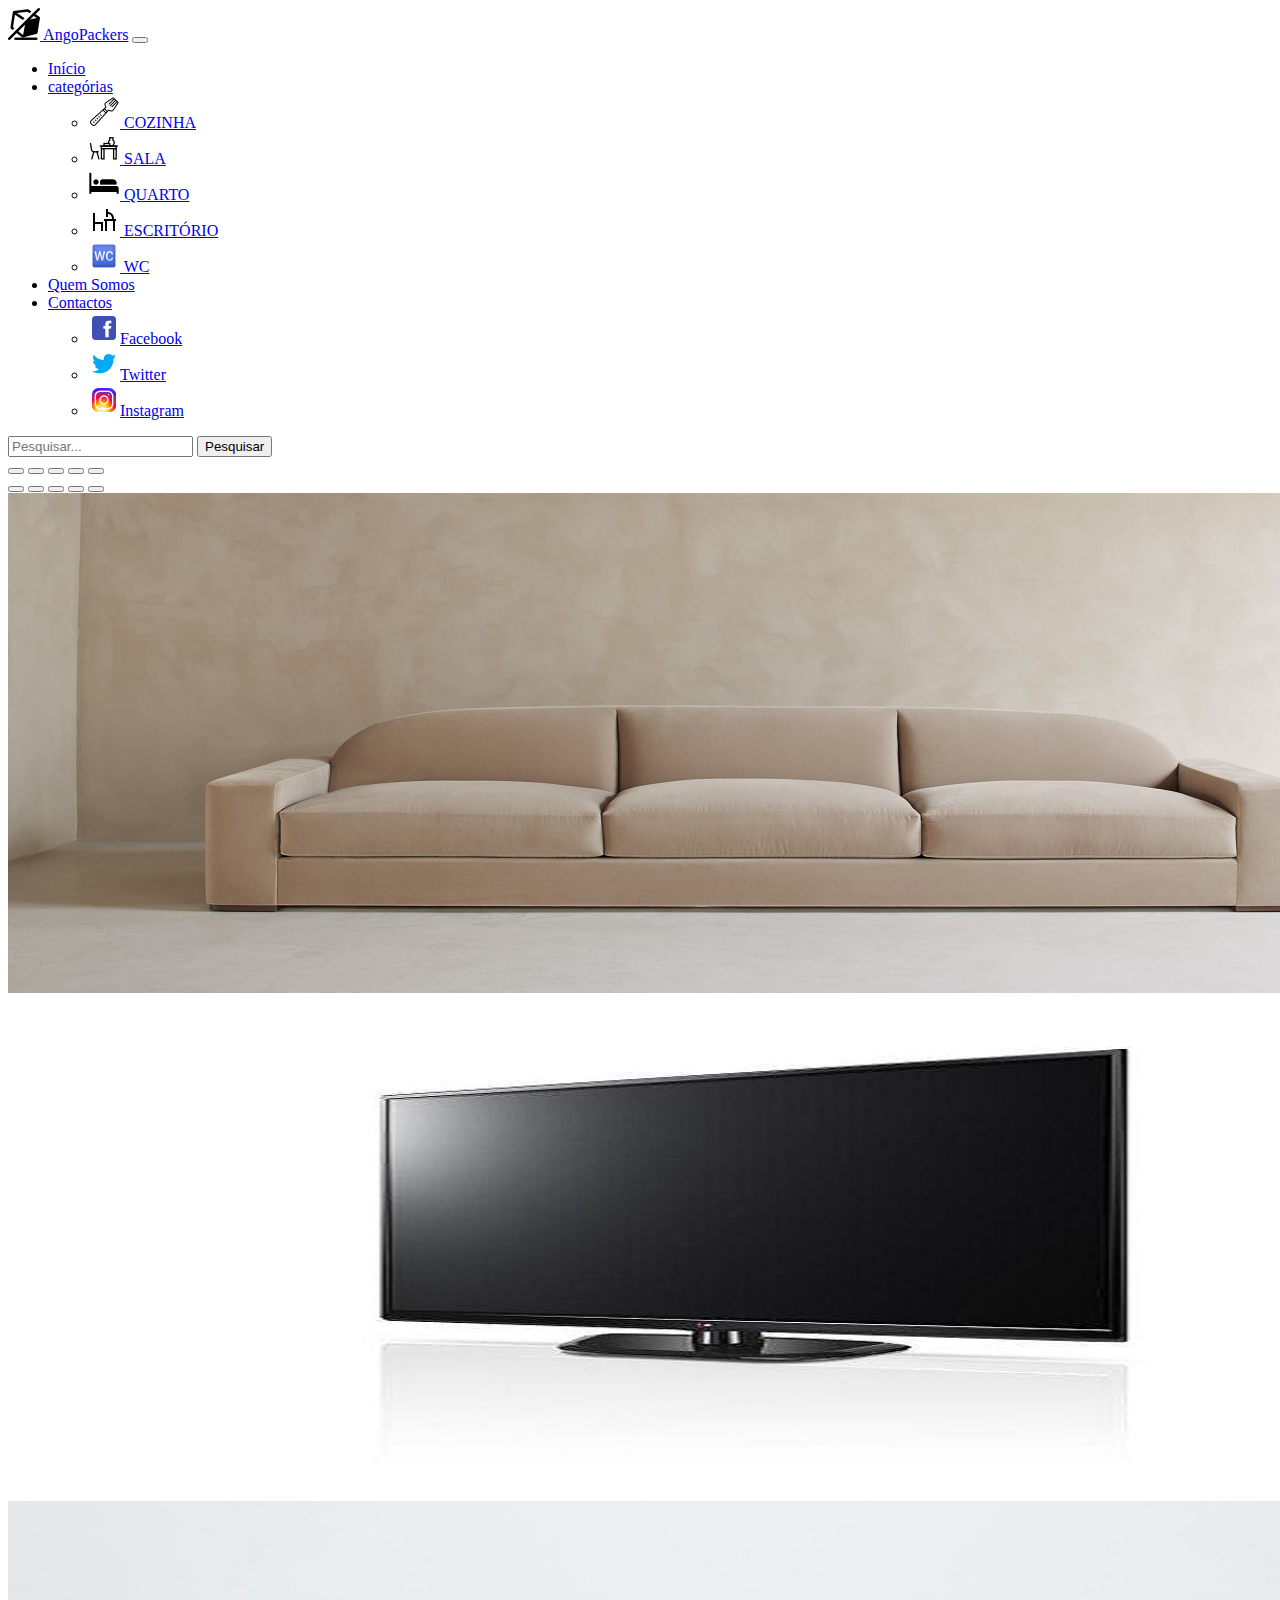
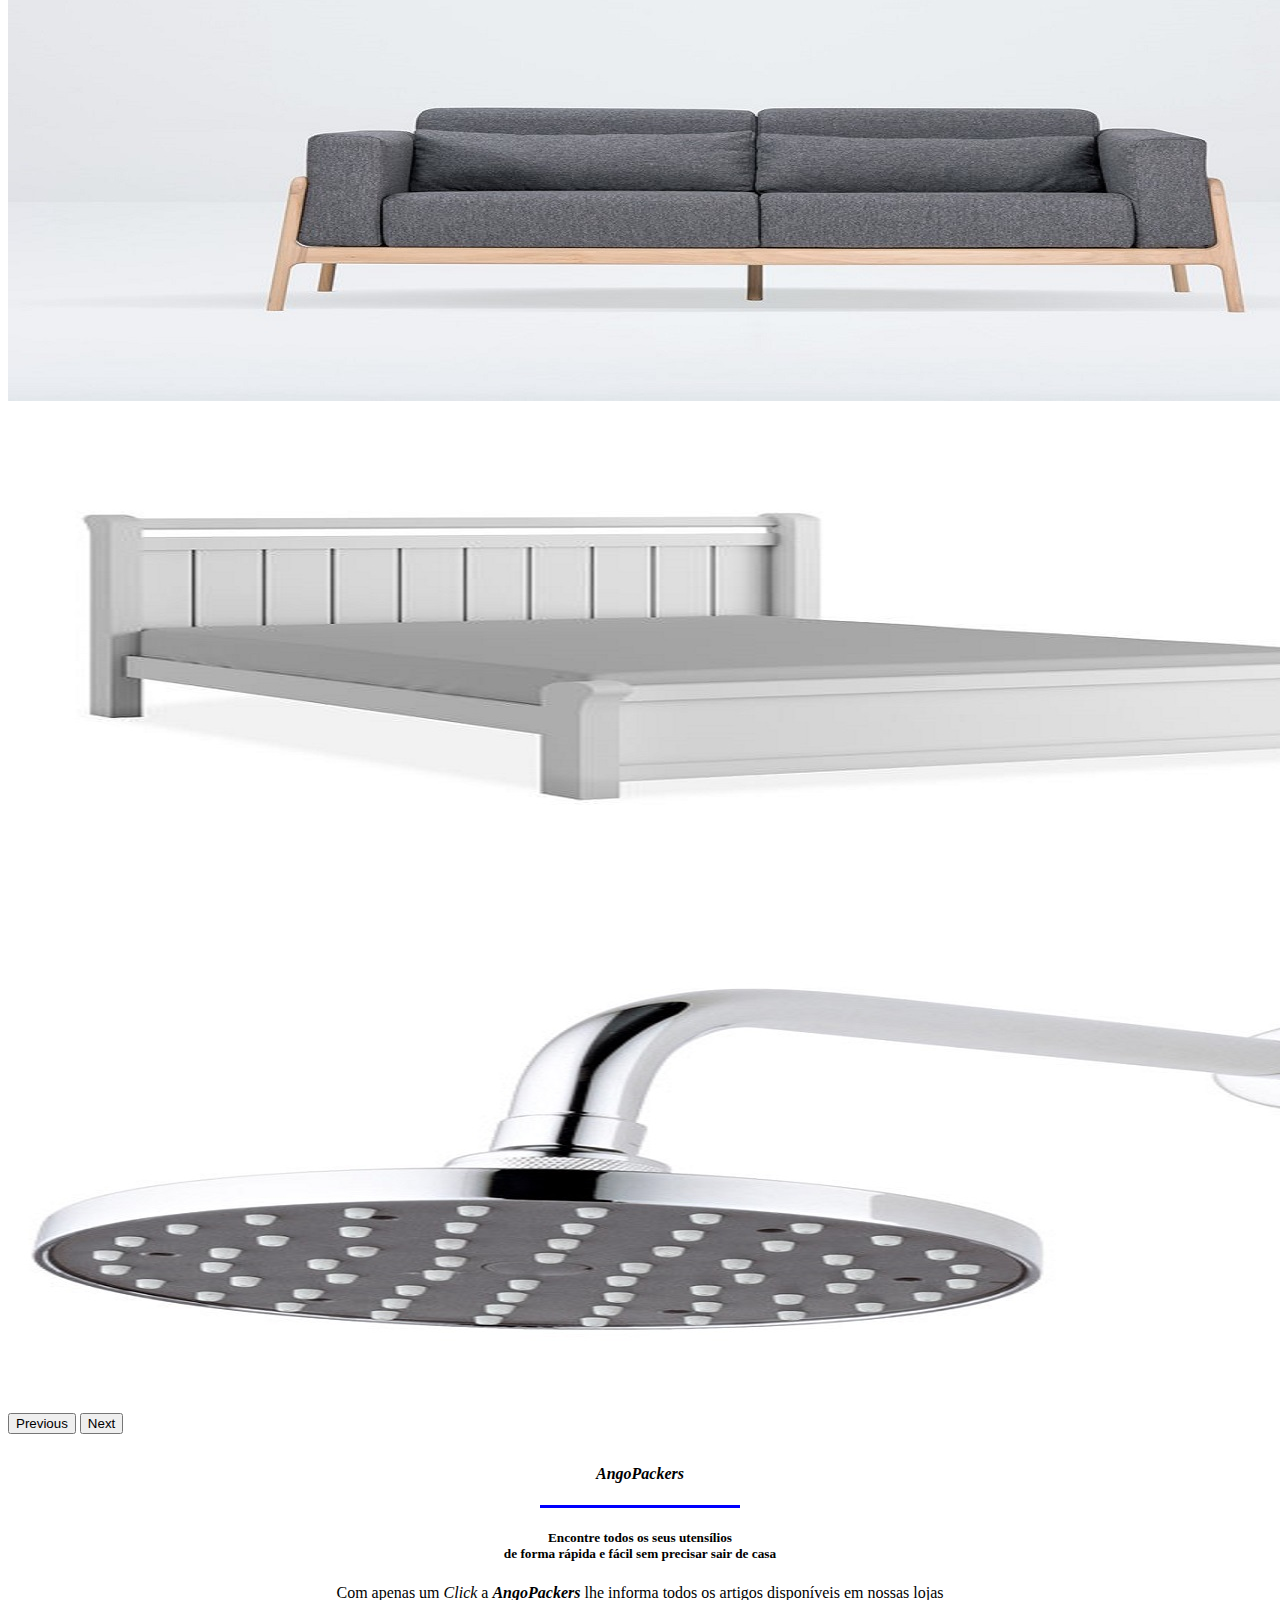
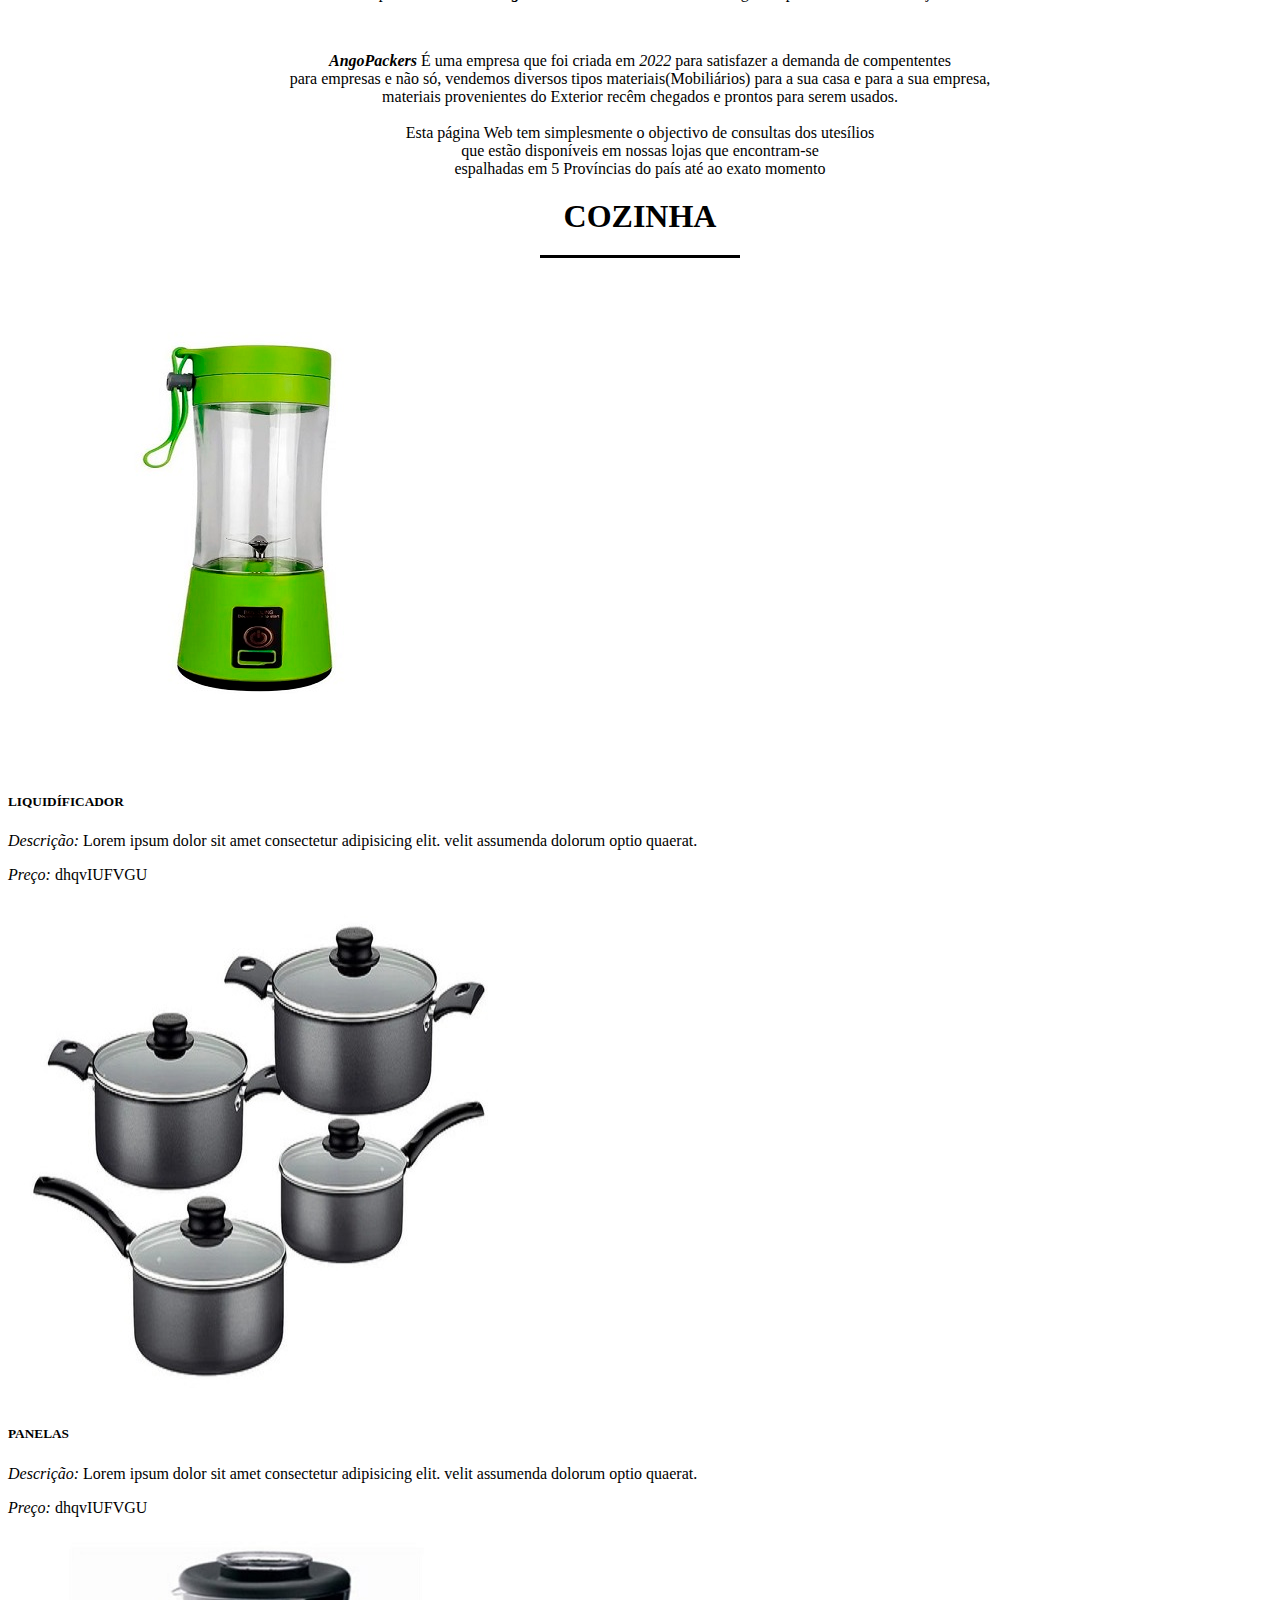
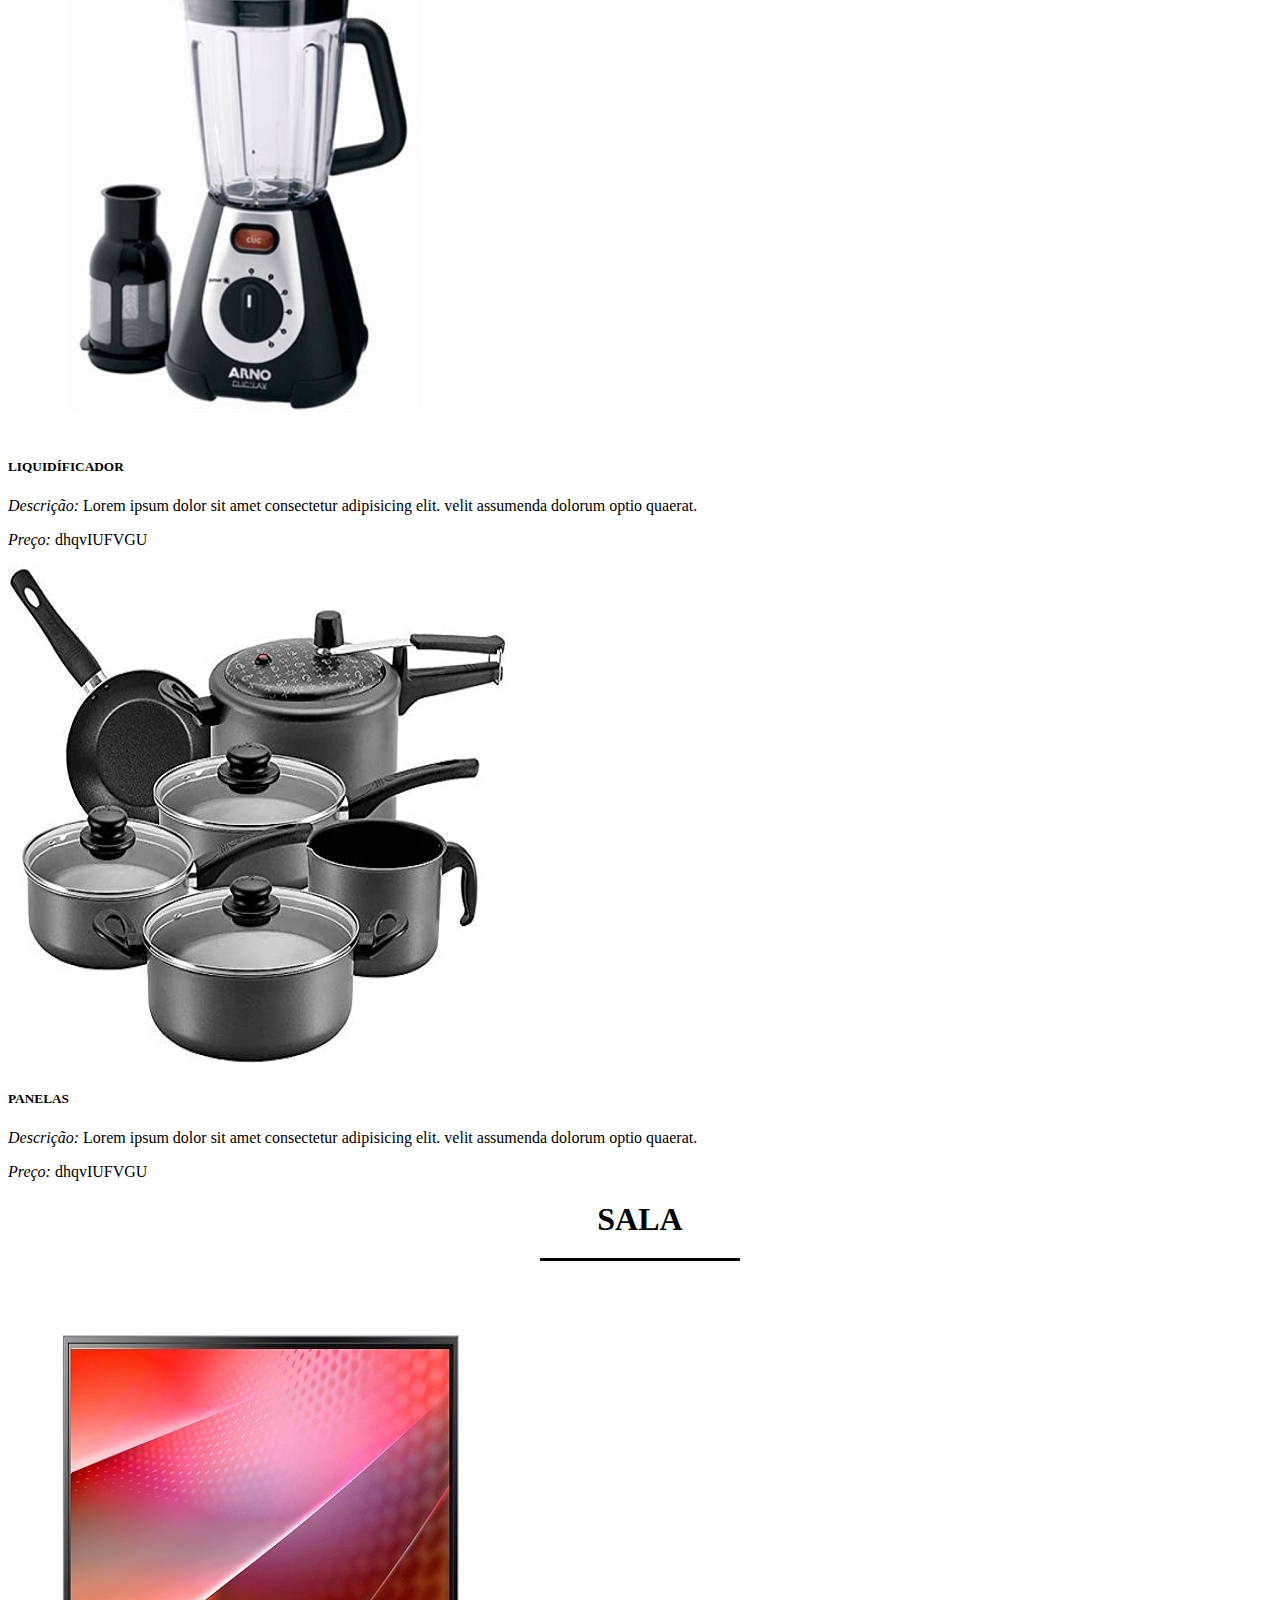
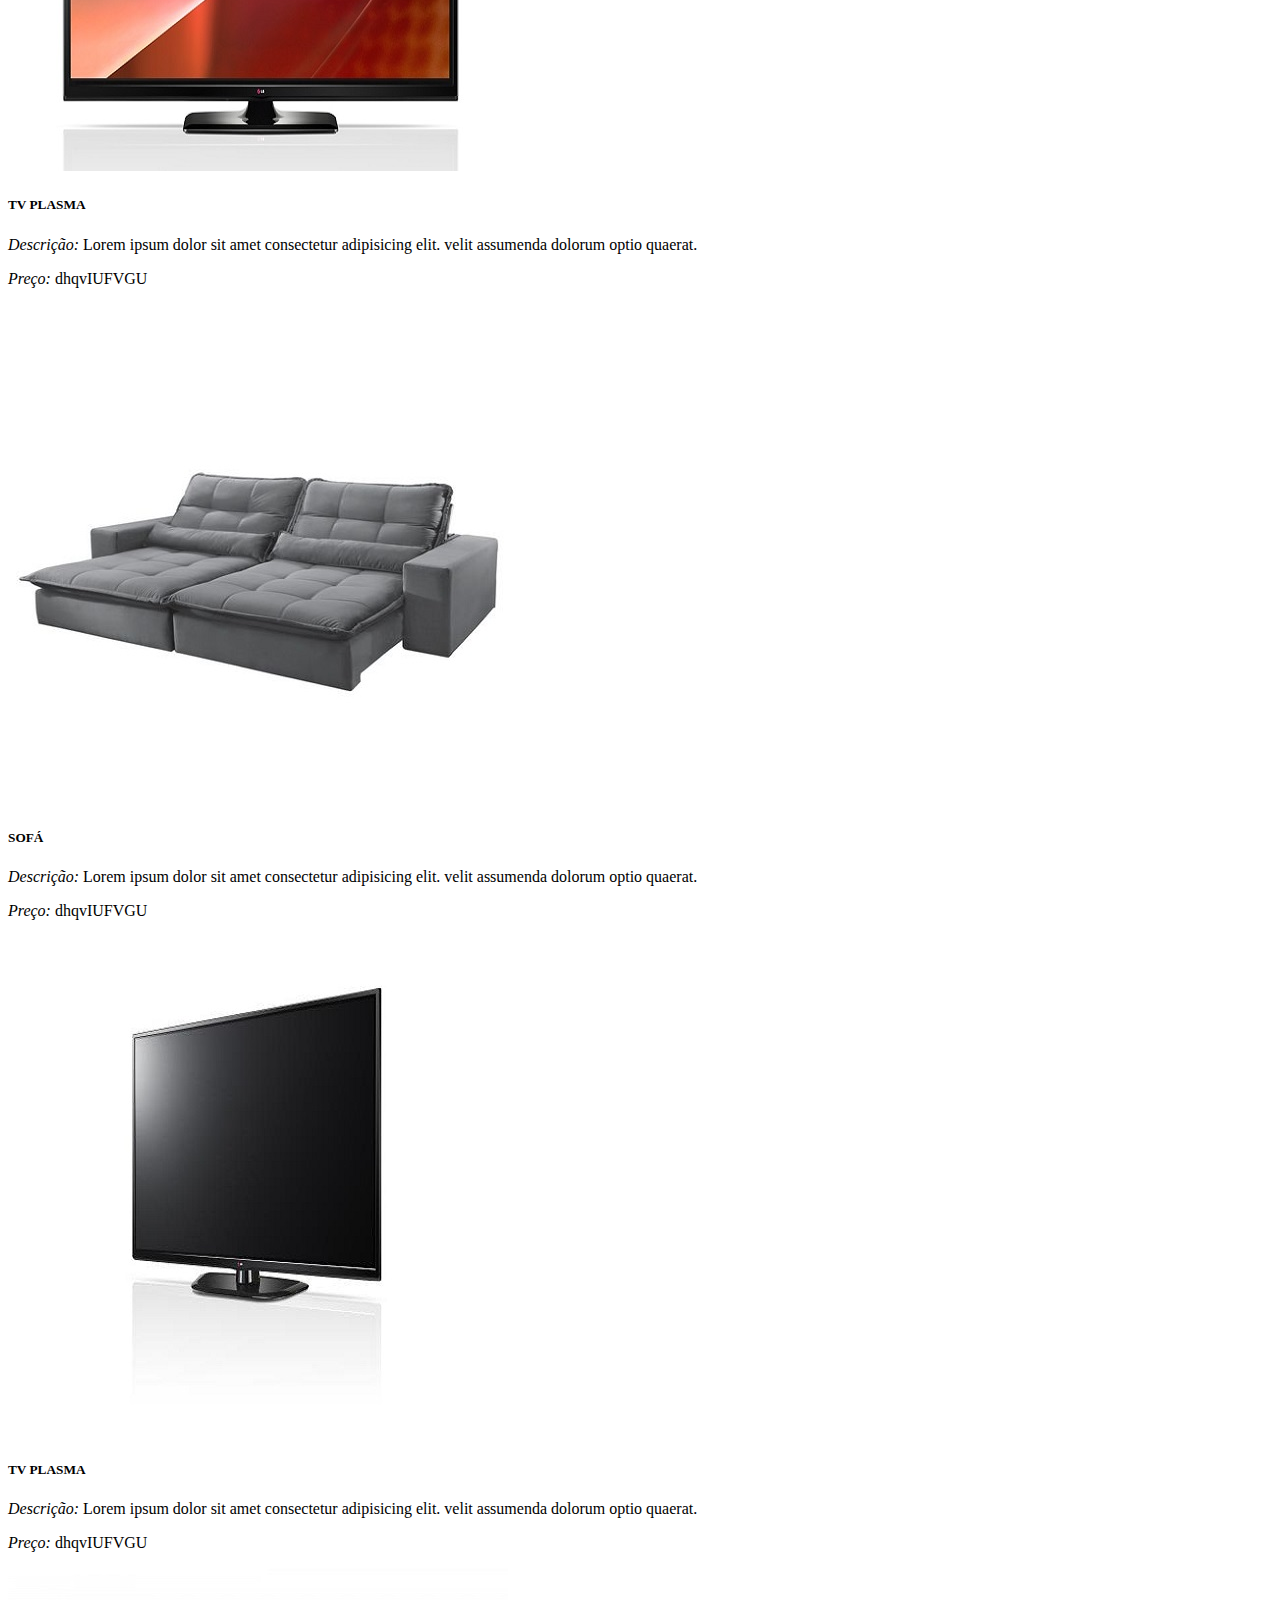
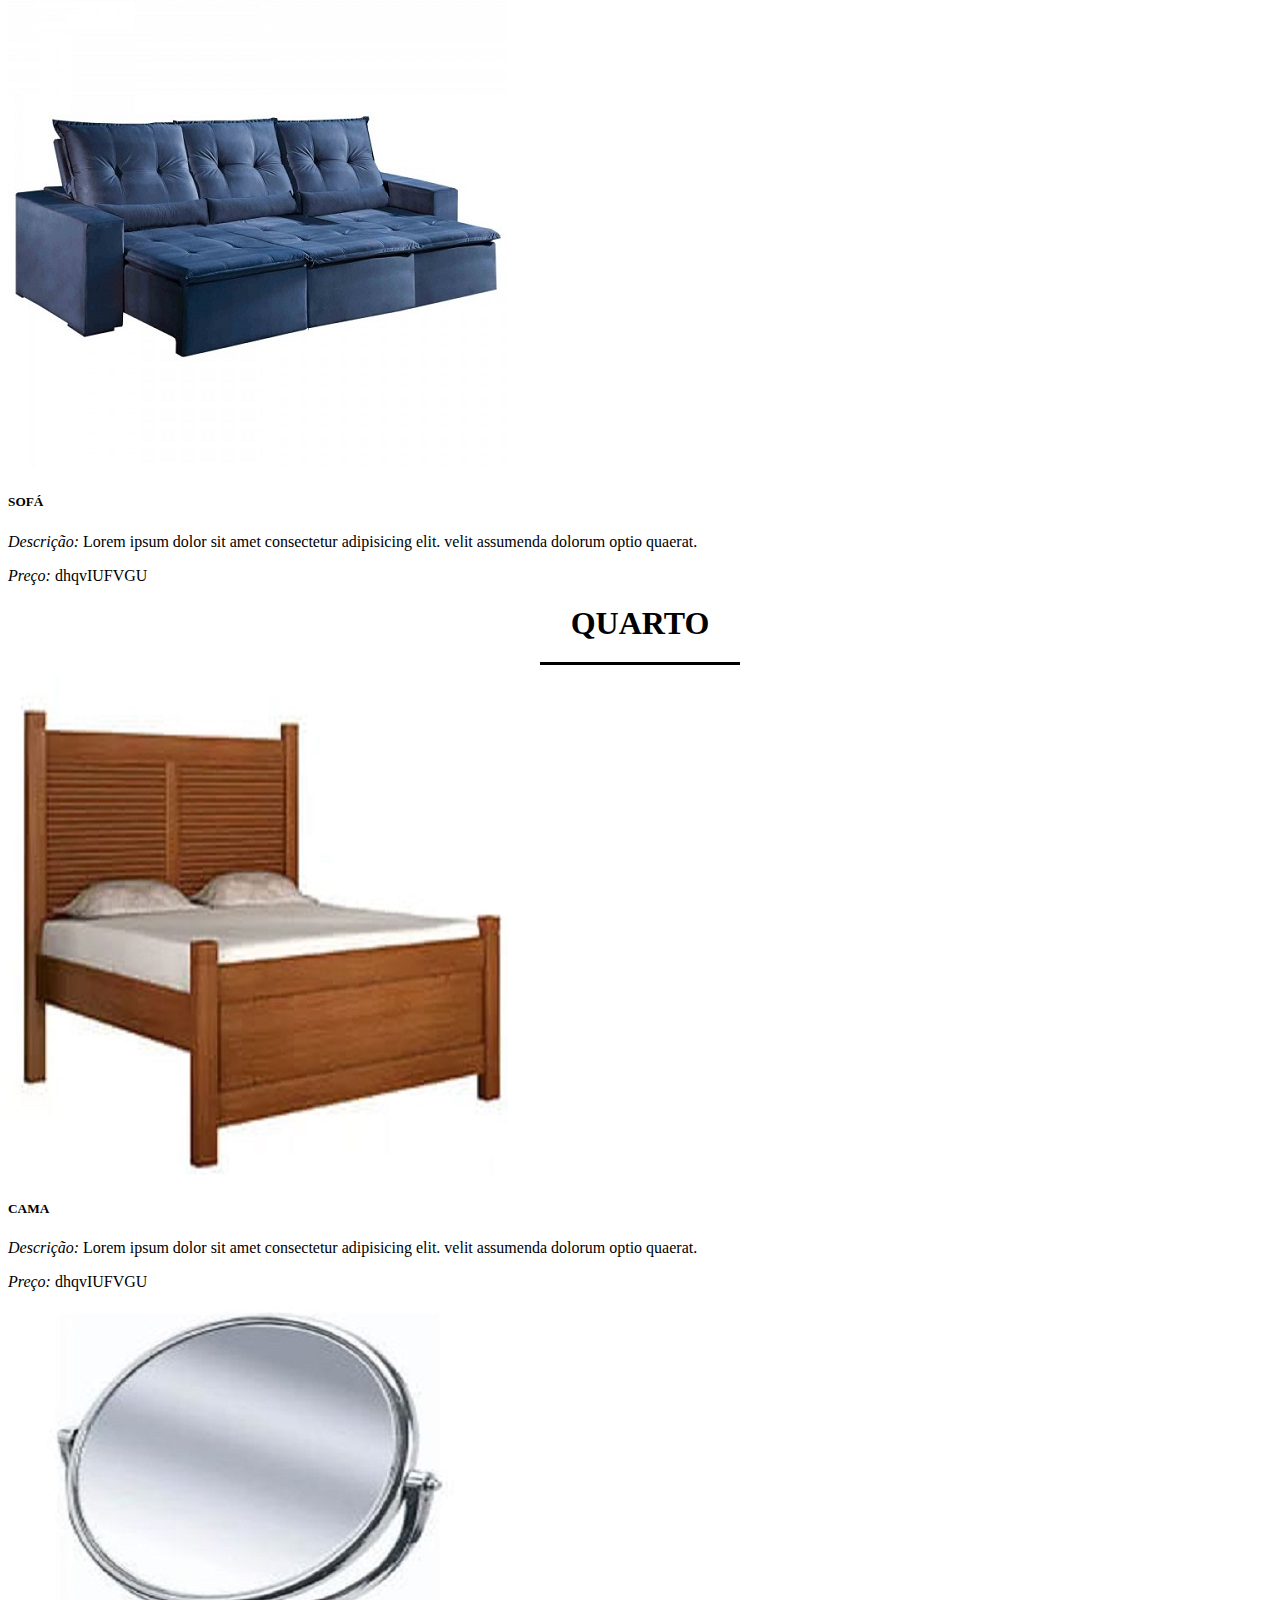
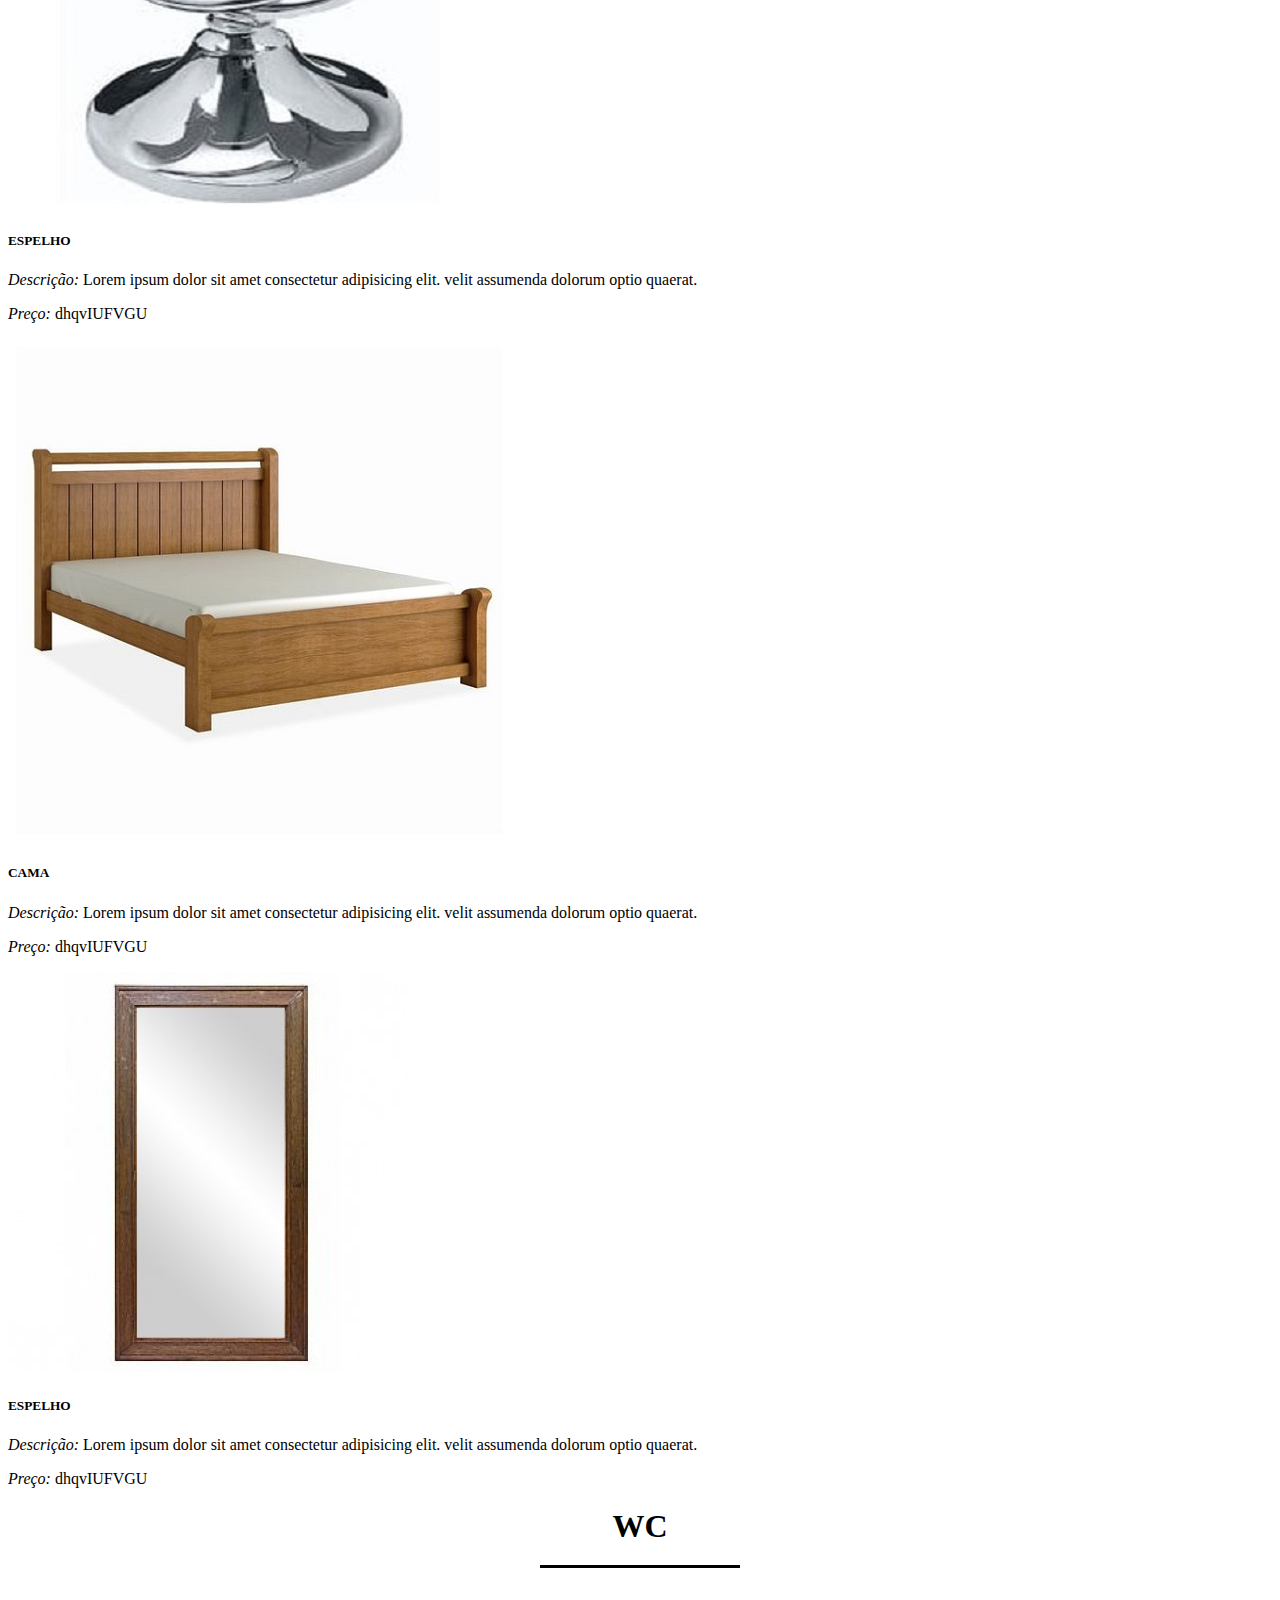
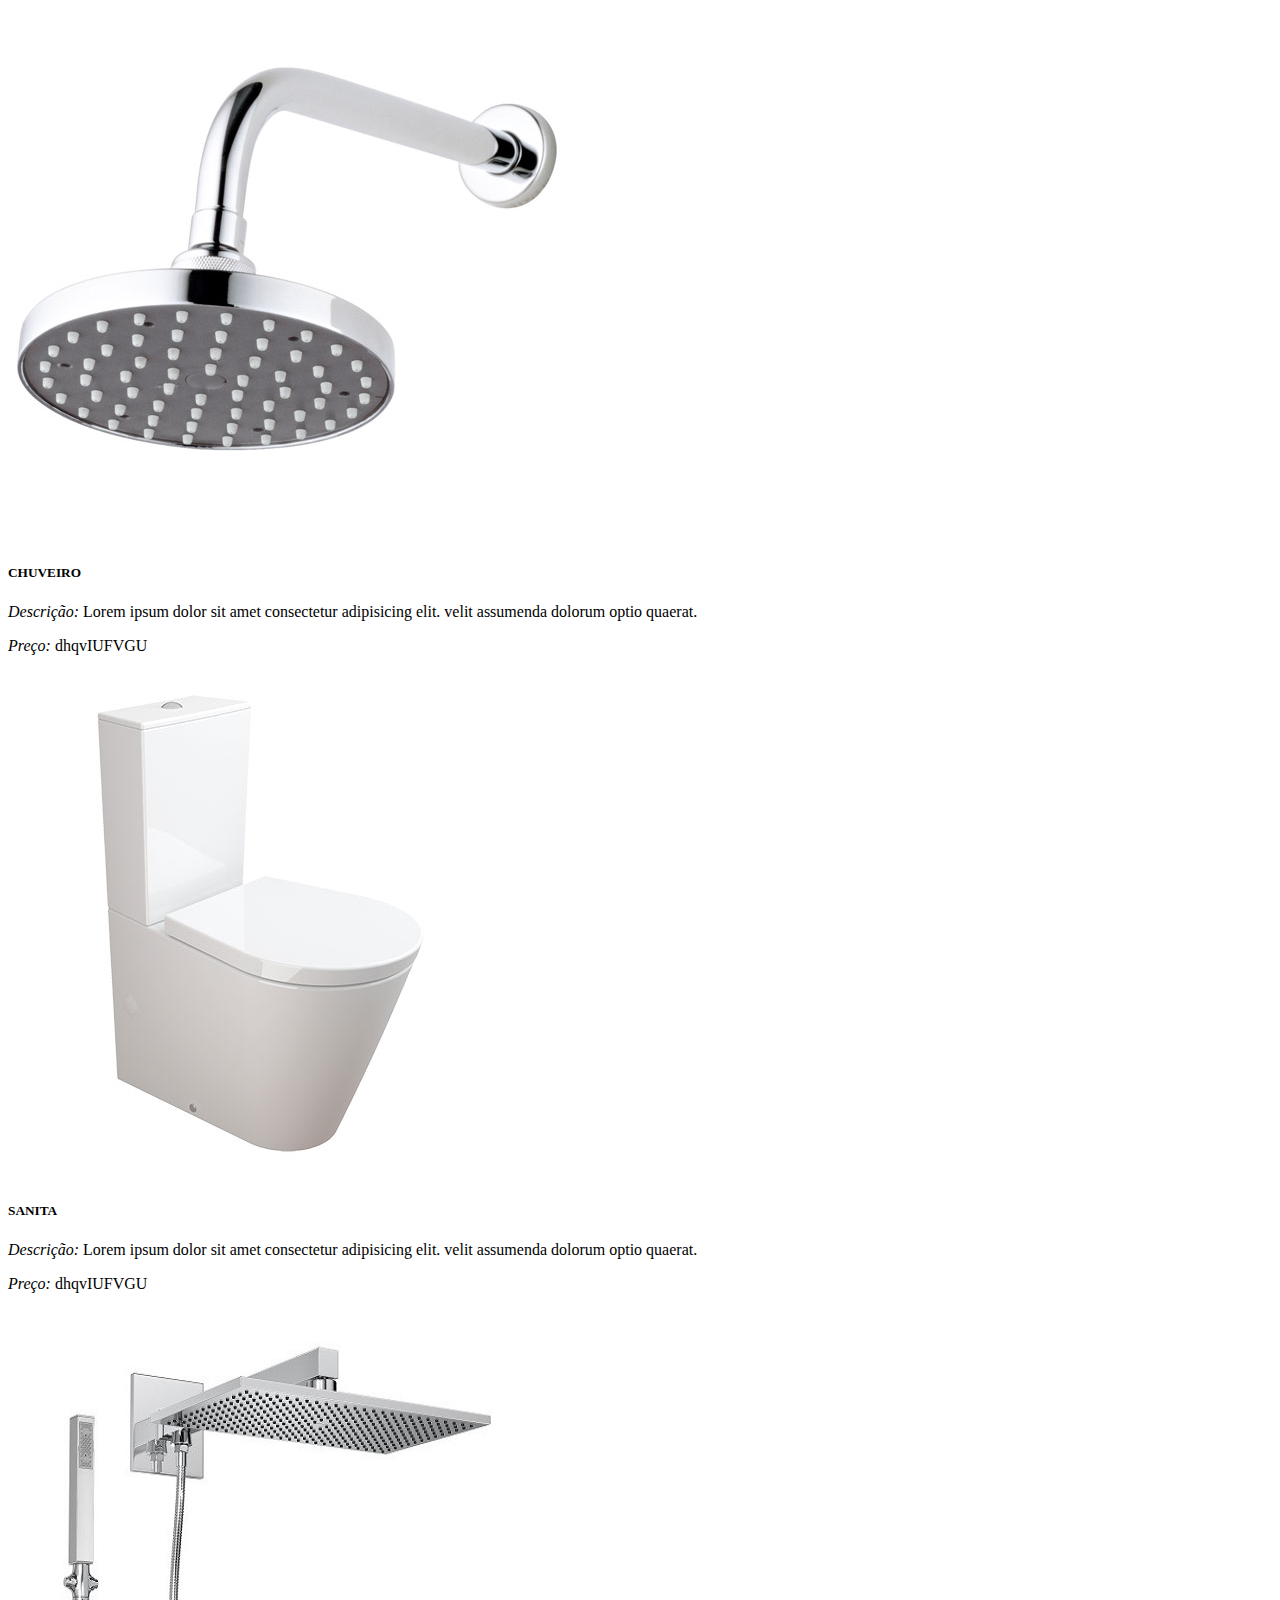
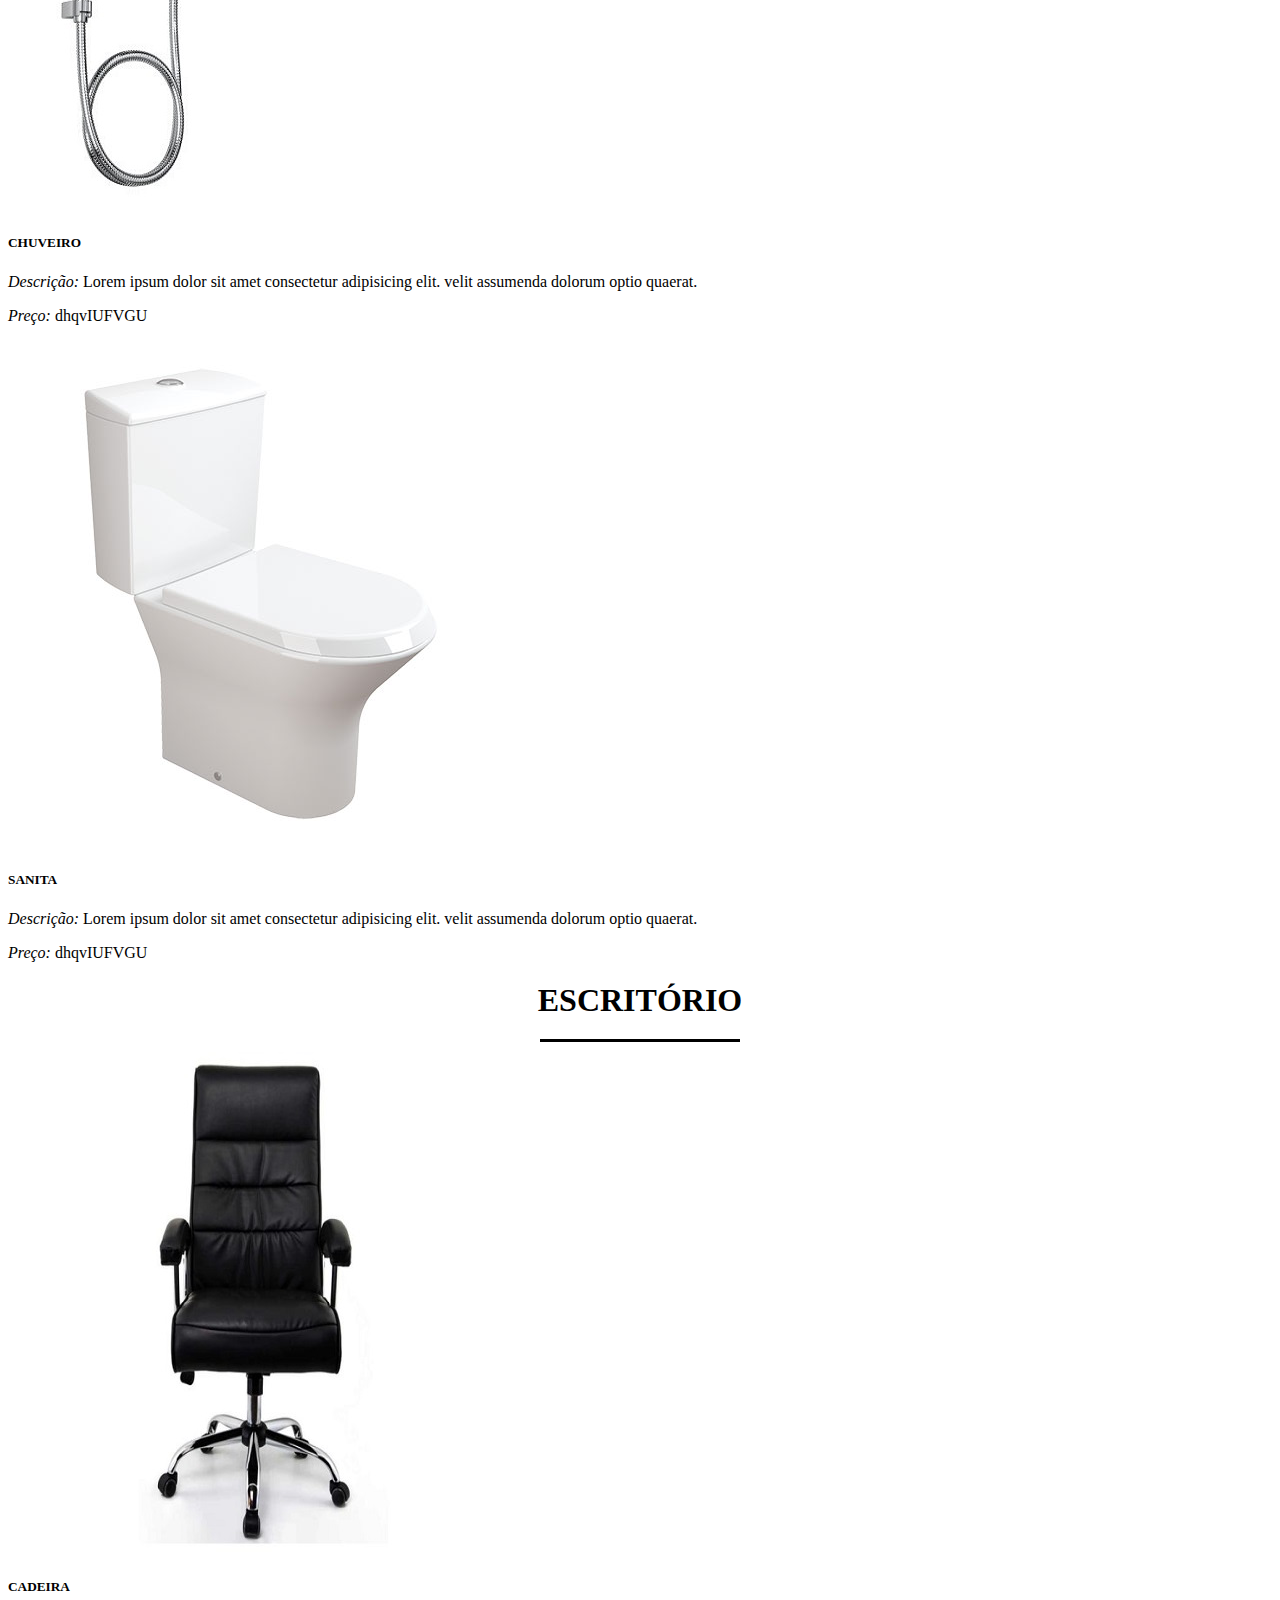
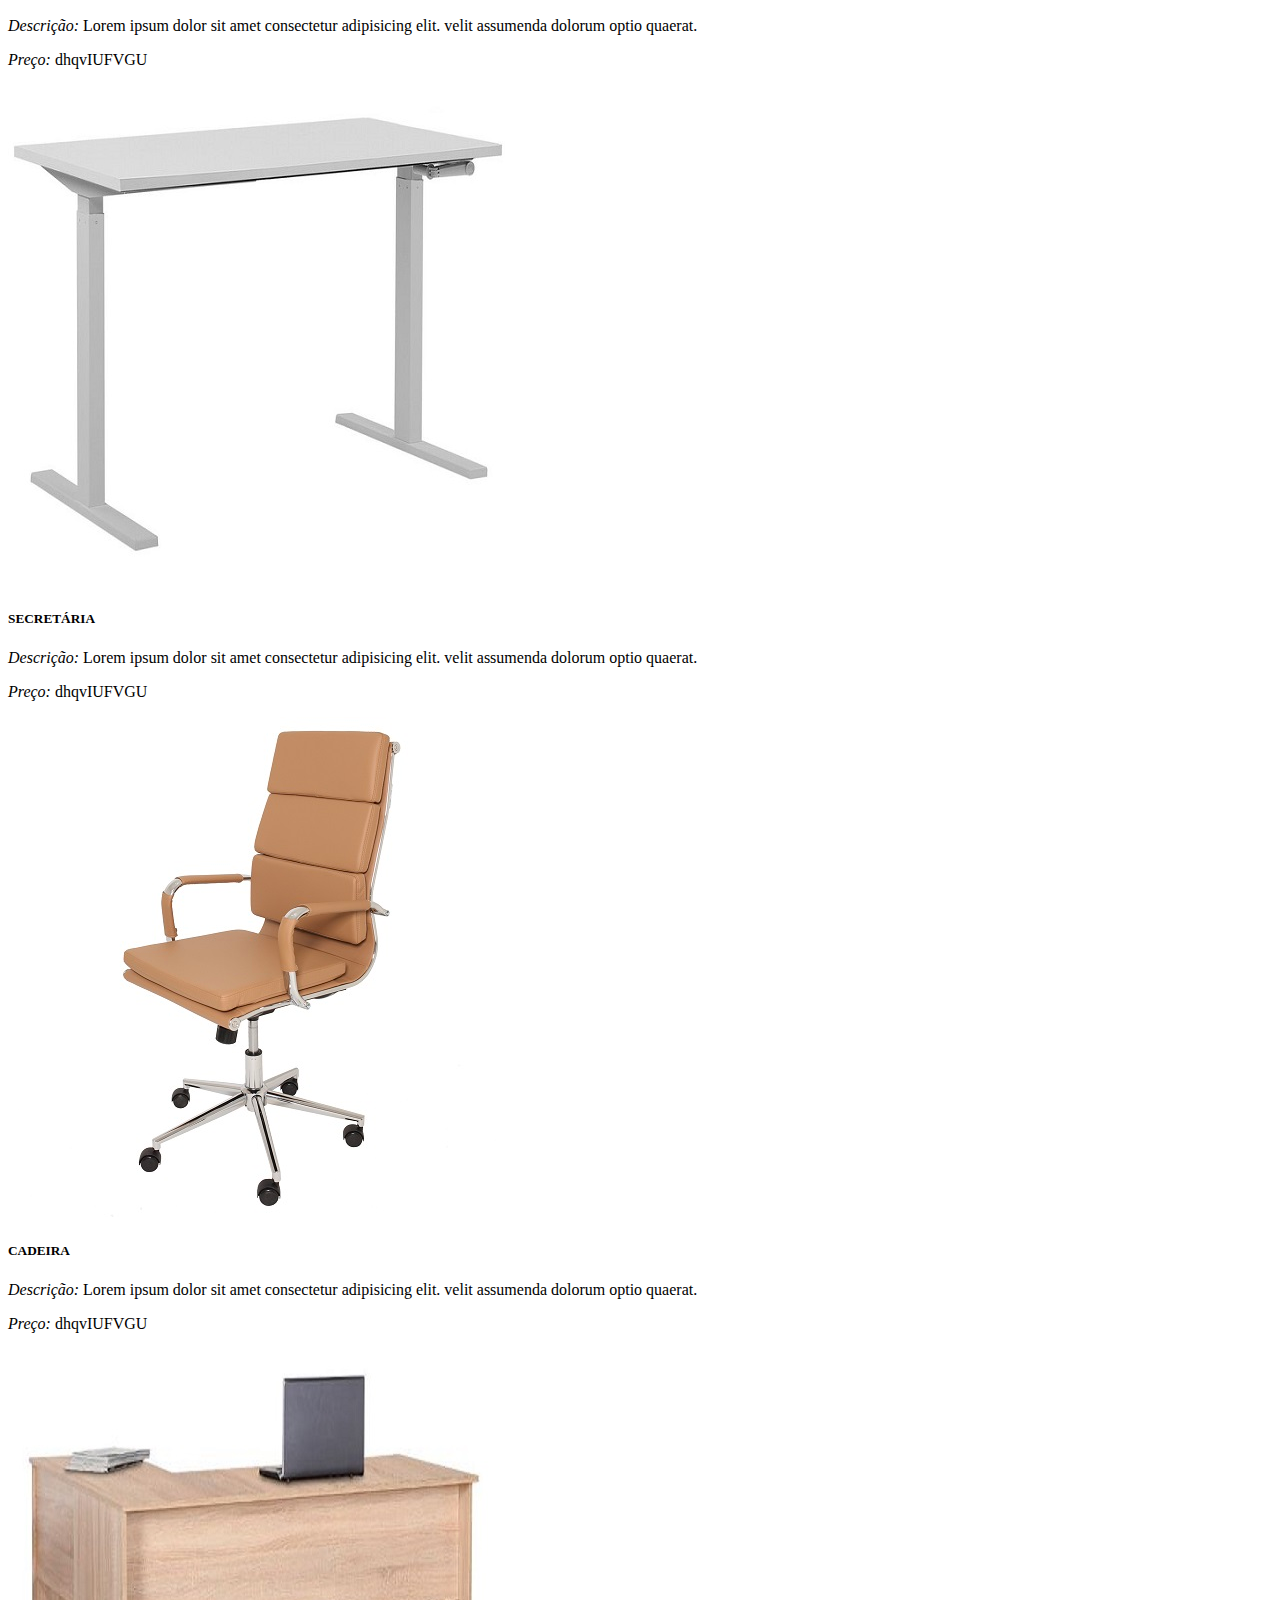
==== commit 4d0d6688: "Add files via upload" ====
--- a/index.html
+++ b/index.html
@@ -44,9 +44,9 @@
                 <li class="nav-item dropdown">
                     <a href="./contactos.html" class="nav-link dropdown-toggle" data-bs-toggle="dropdown">Contactos</a>
                     <ul class="dropdown-menu">
-                        <li><a href="#" class="dropdown-item" id="ango_cont"><img src="./Redes Sociais/icons8_facebook.ico" alt="...">Facebook</a></li>
-                        <li><a href="#" class="dropdown-item" id="ango_cont"><img src="./Redes Sociais/icons8_twitter.ico" alt="...">Twitter</a></li>
-                        <li><a href="#" class="dropdown-item" id="ango_cont"><img src="./Redes Sociais/icons8_instagram.ico" alt="...">Instagram</a></li>
+                        <li><a href="#" class="dropdown-item" id="ango_cont"><img src="./Redes Sociais/facebook.ico" alt="...">Facebook</a></li>
+                        <li><a href="#" class="dropdown-item" id="ango_cont"><img src="./Redes Sociais/twitter.ico" alt="...">Twitter</a></li>
+                        <li><a href="#" class="dropdown-item" id="ango_cont"><img src="./Redes Sociais/instagram.ico" alt="...">Instagram</a></li>
                     </ul>
                 </li>
             </ul>
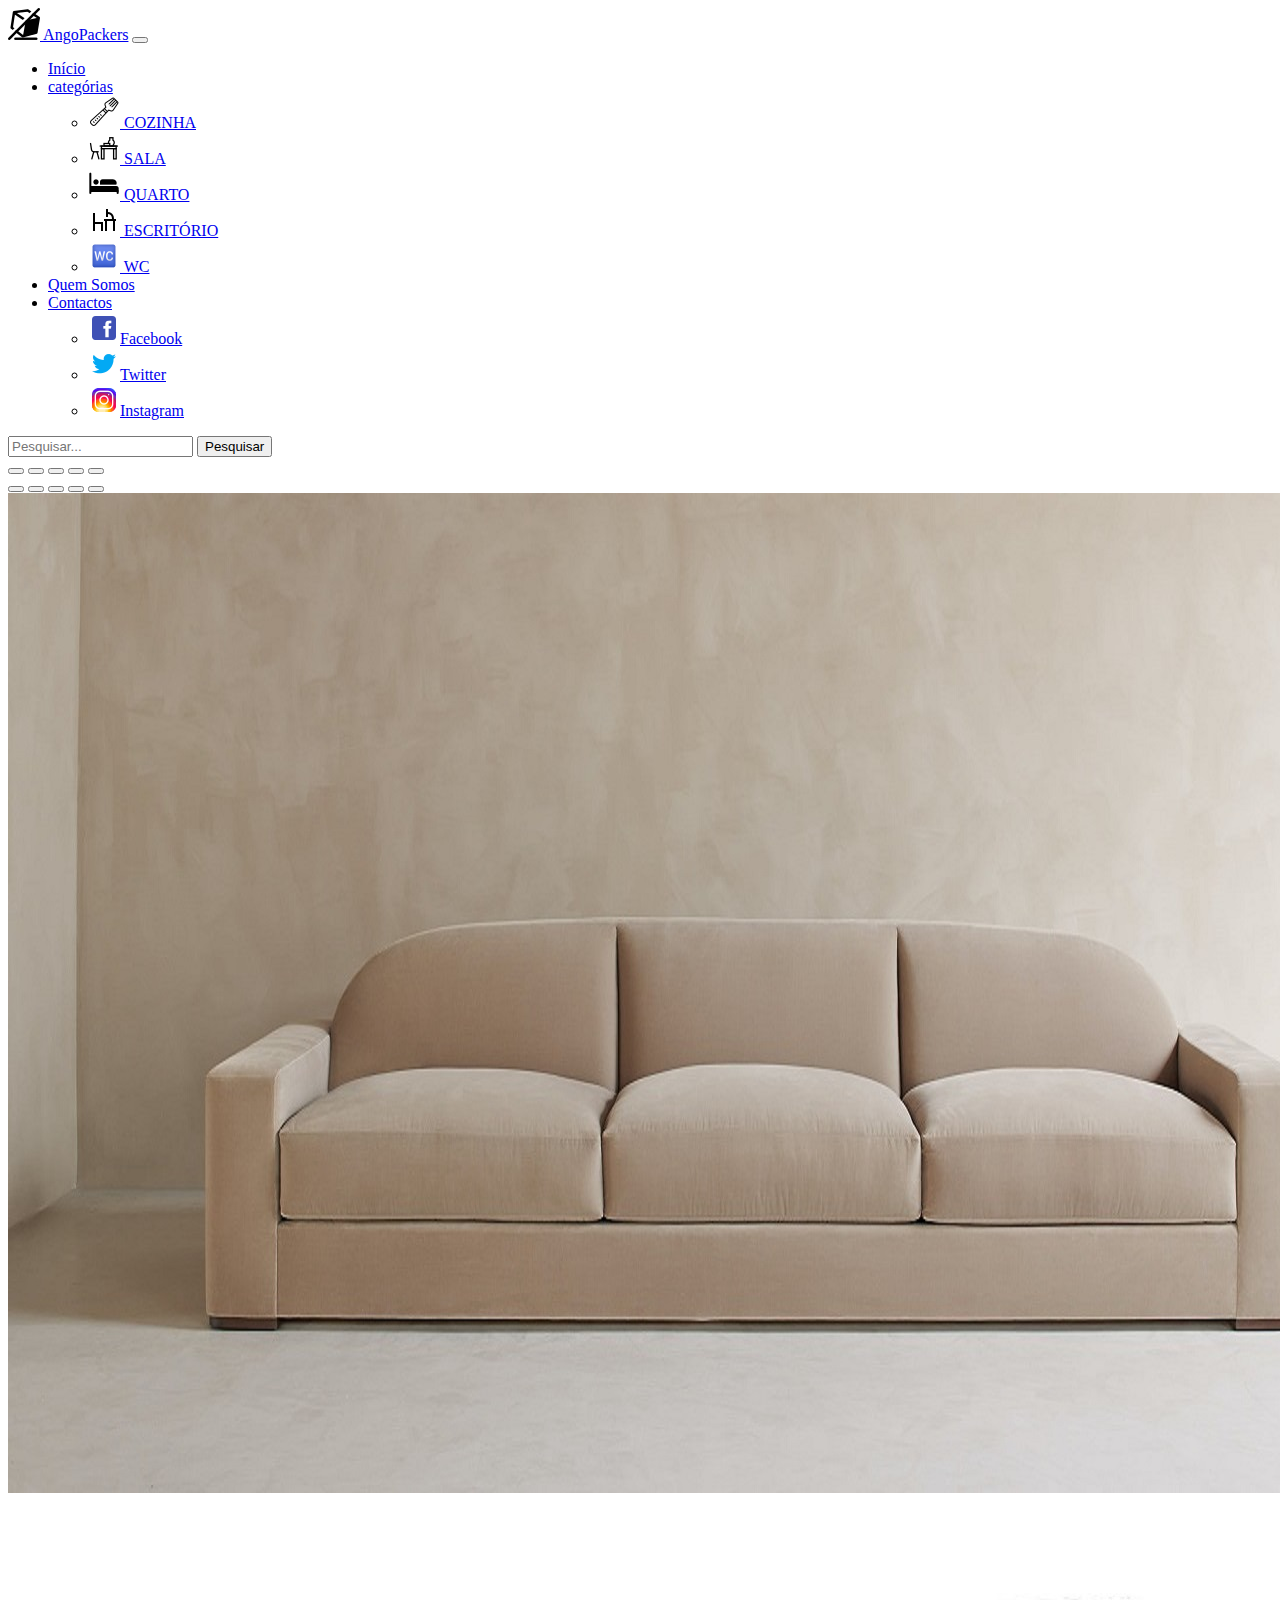
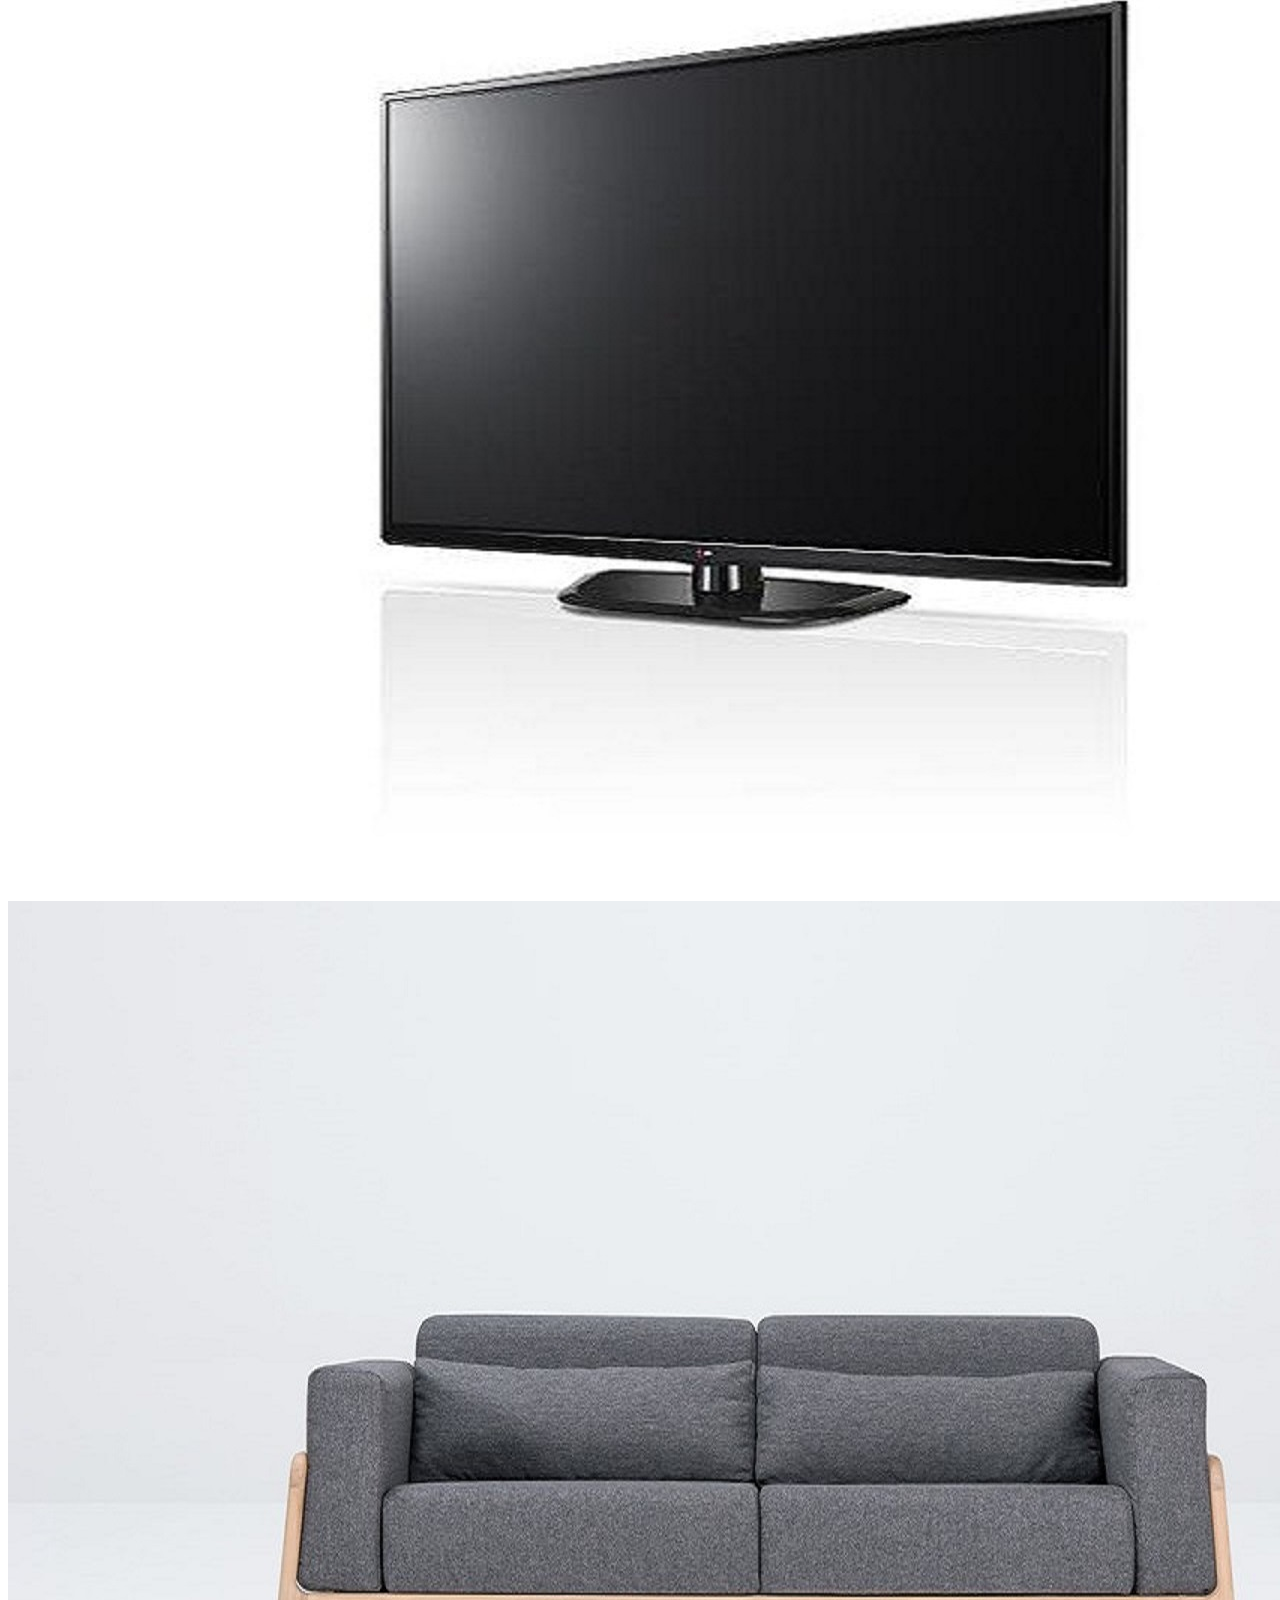
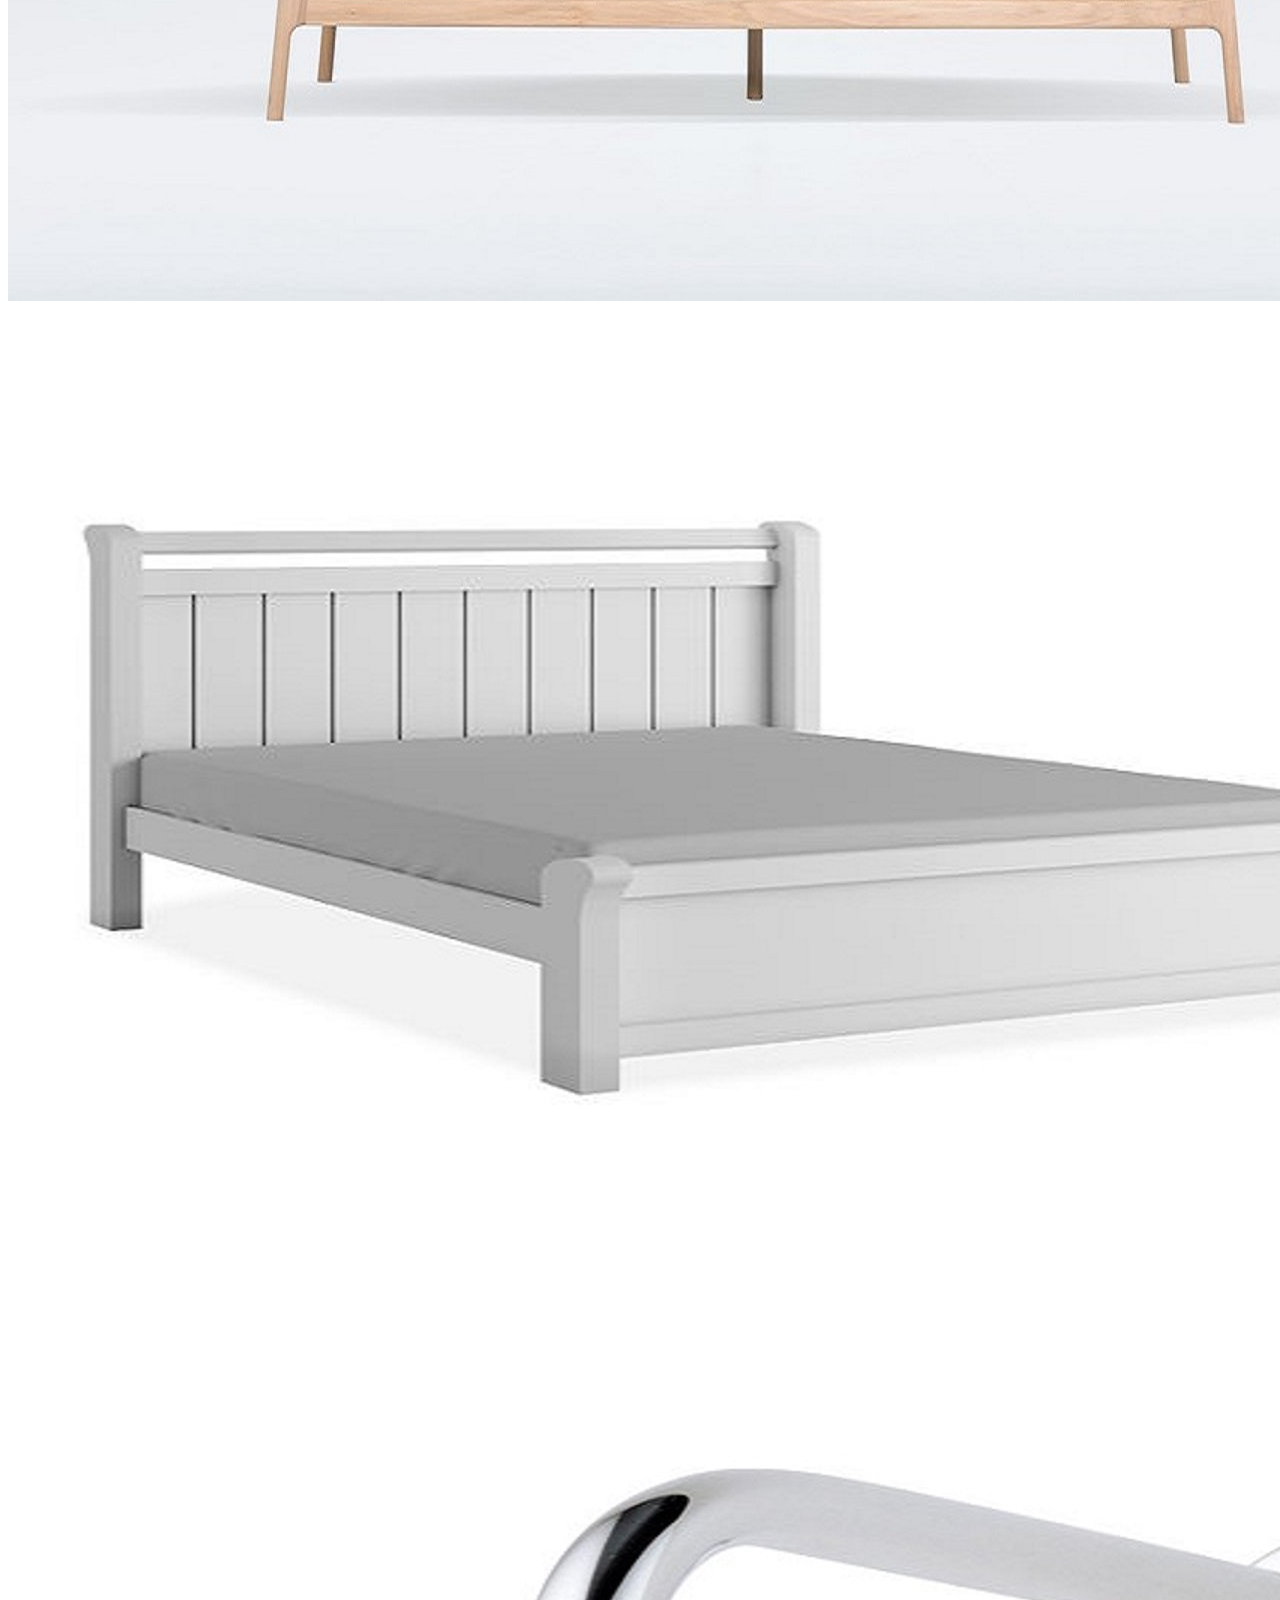
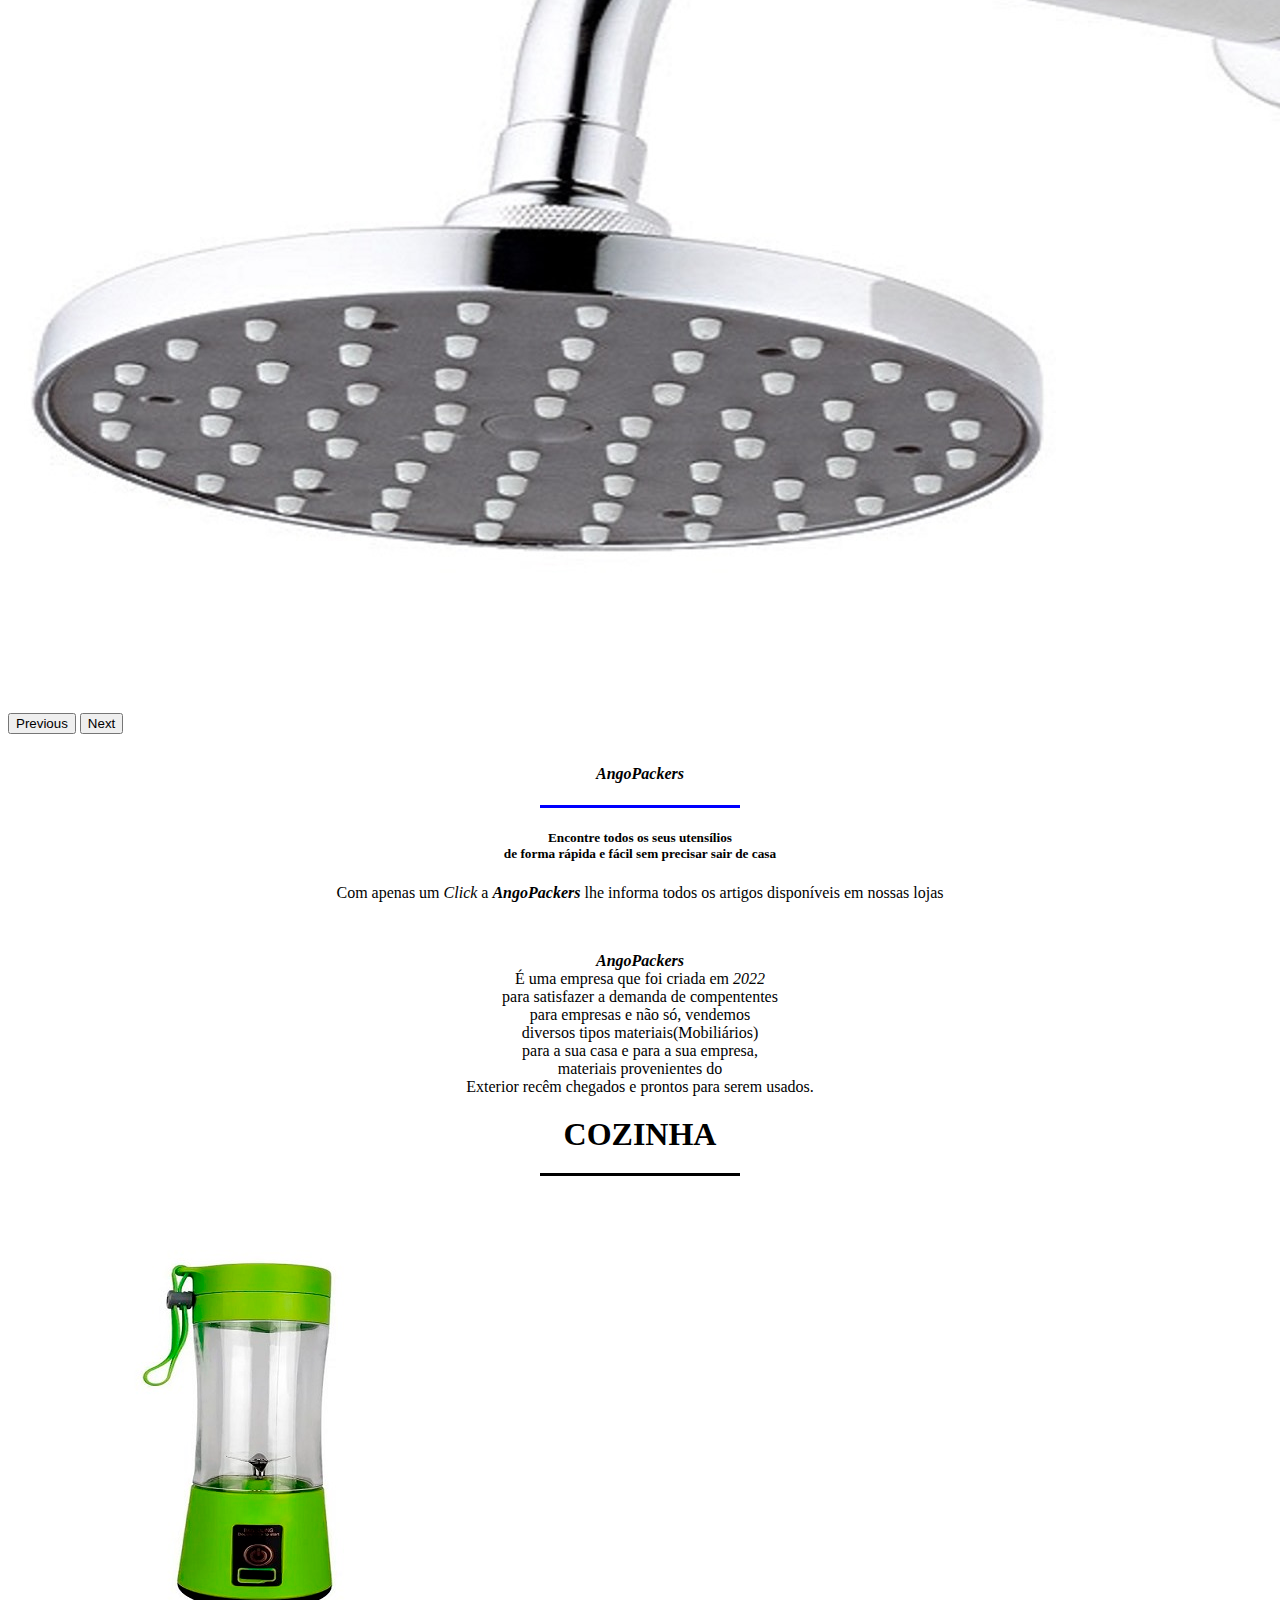
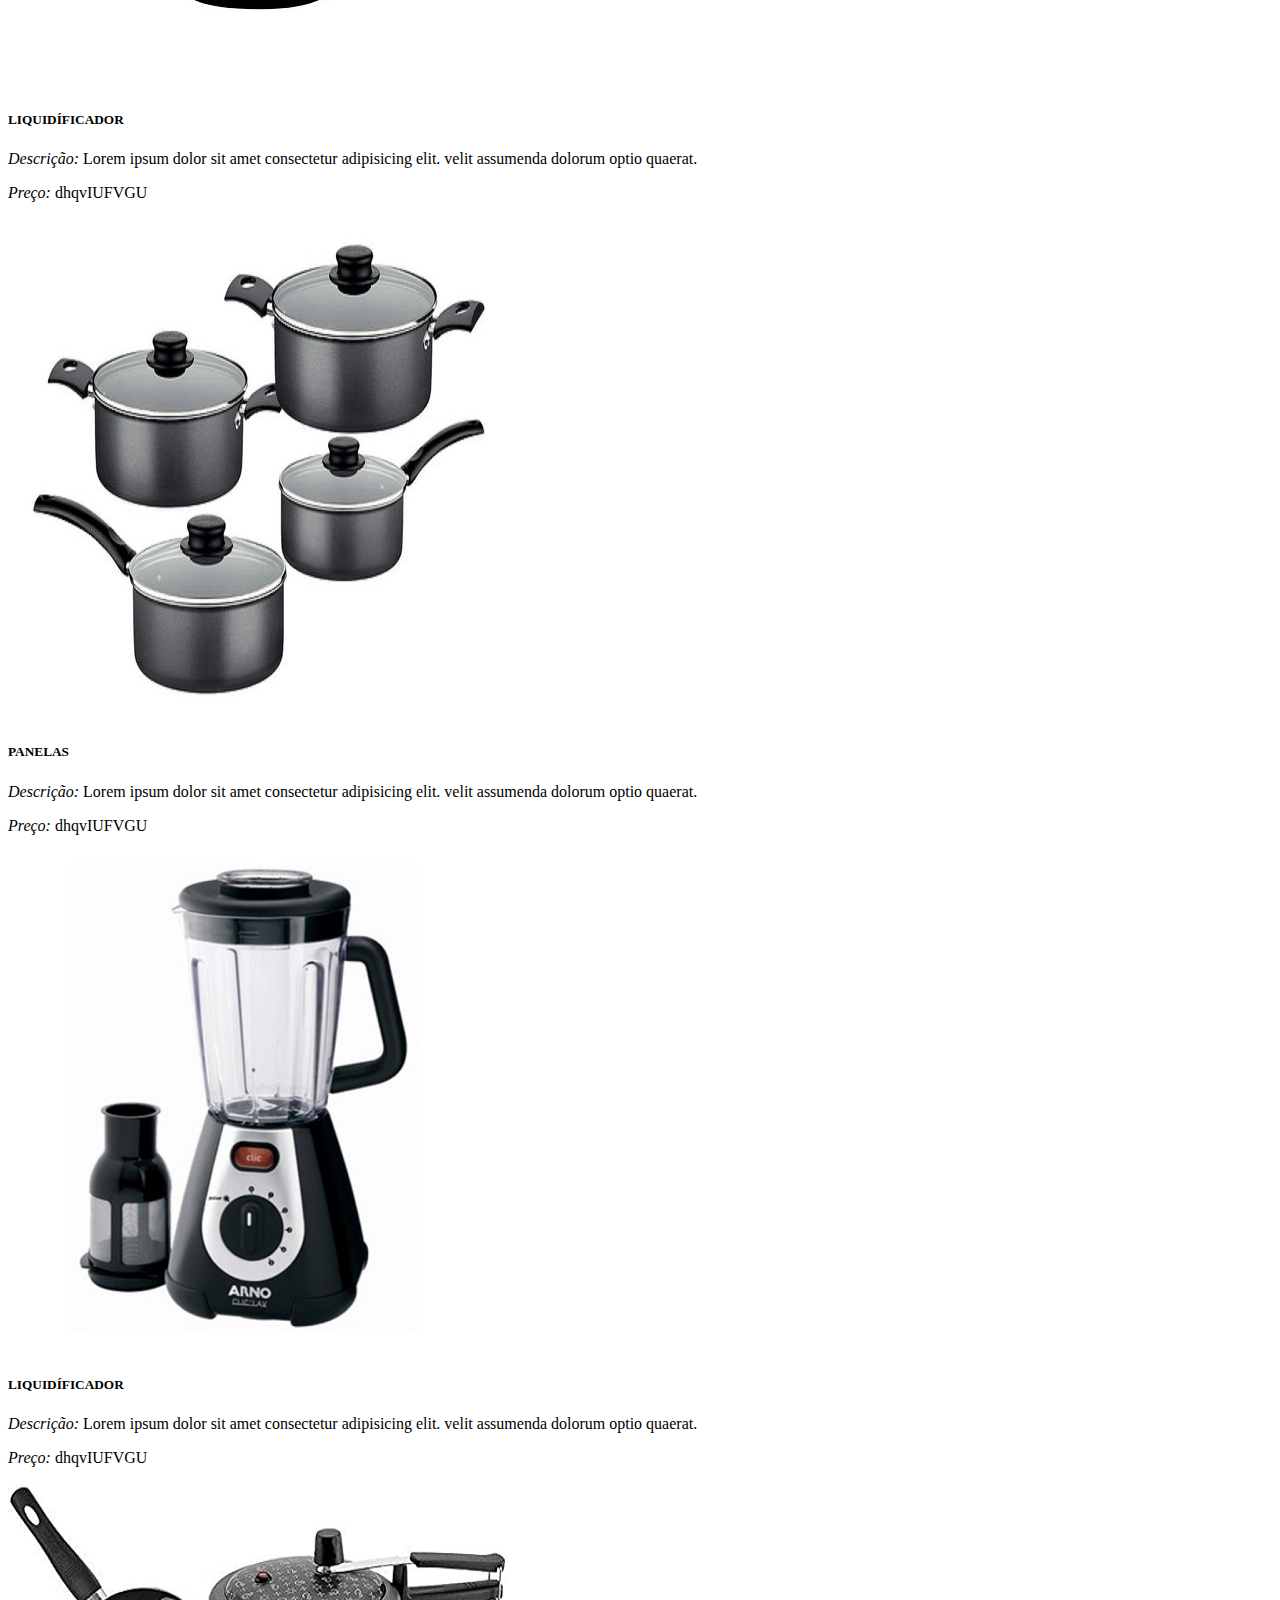
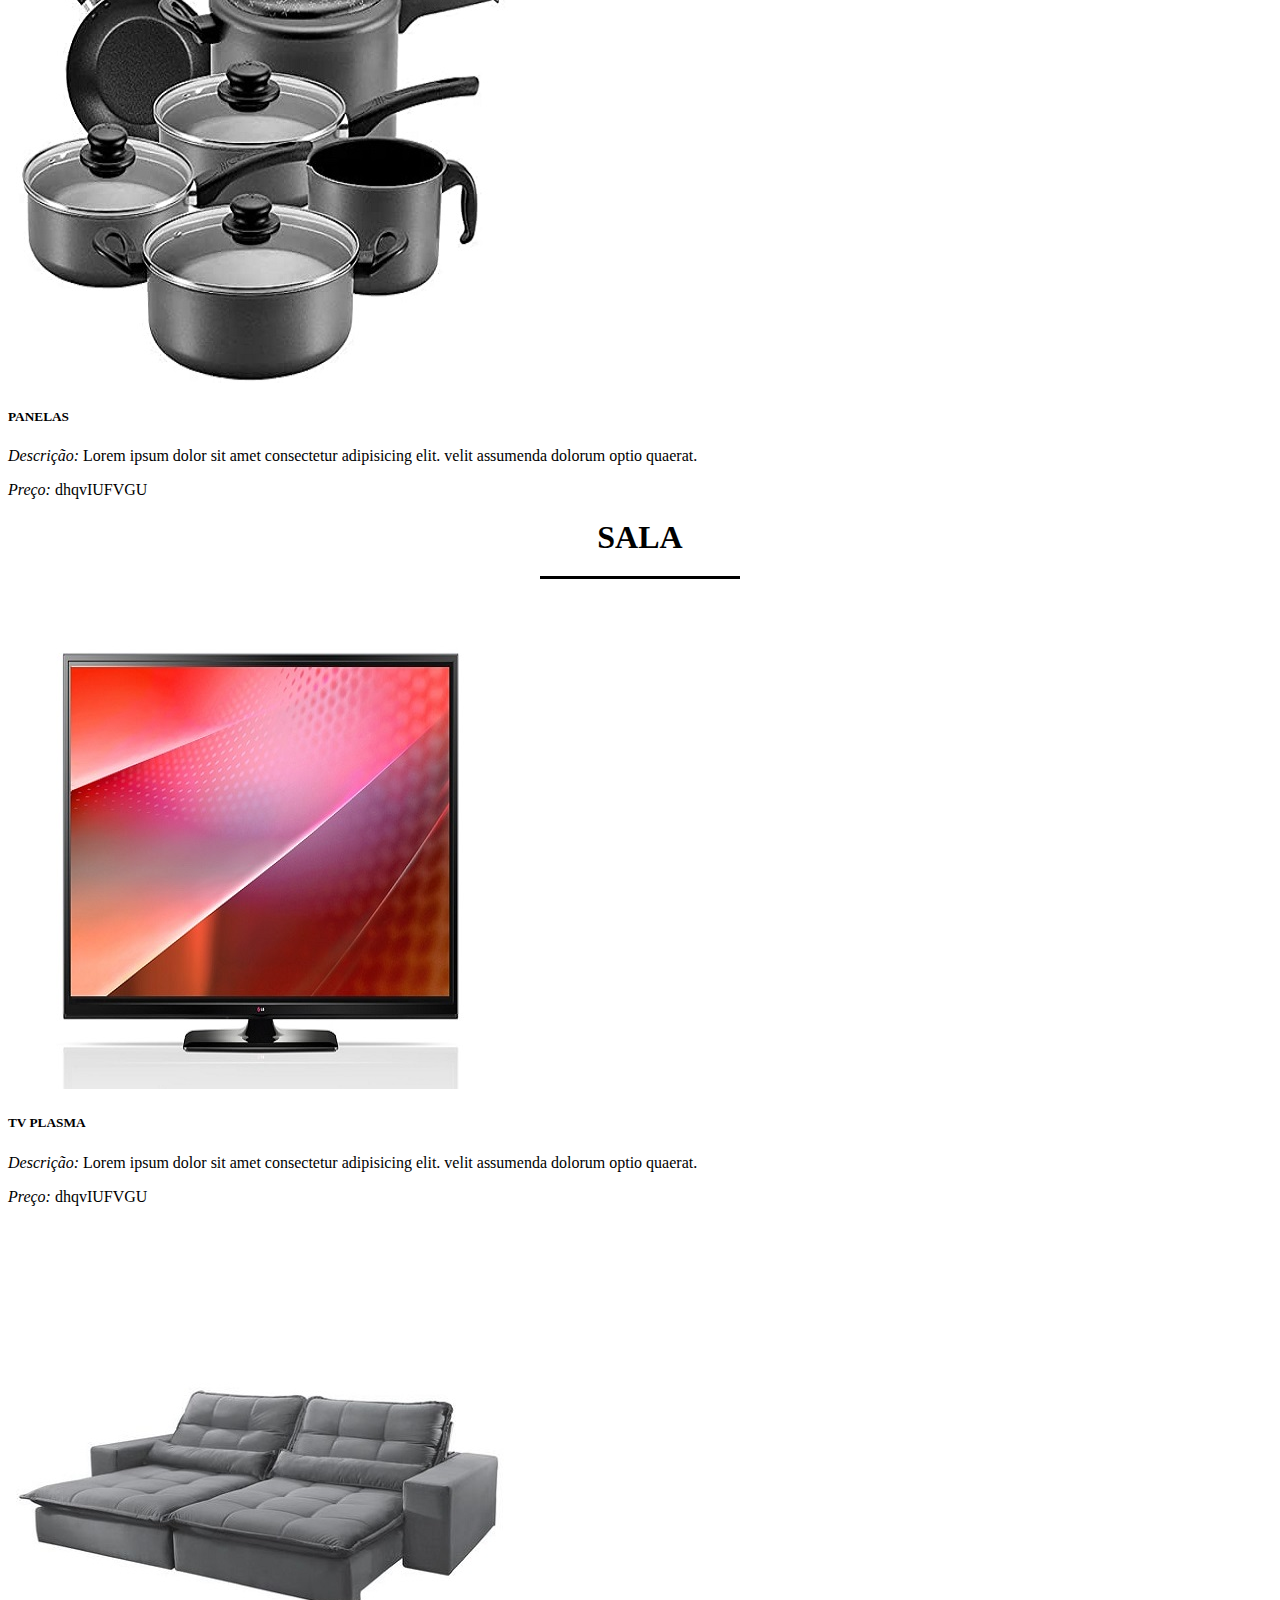
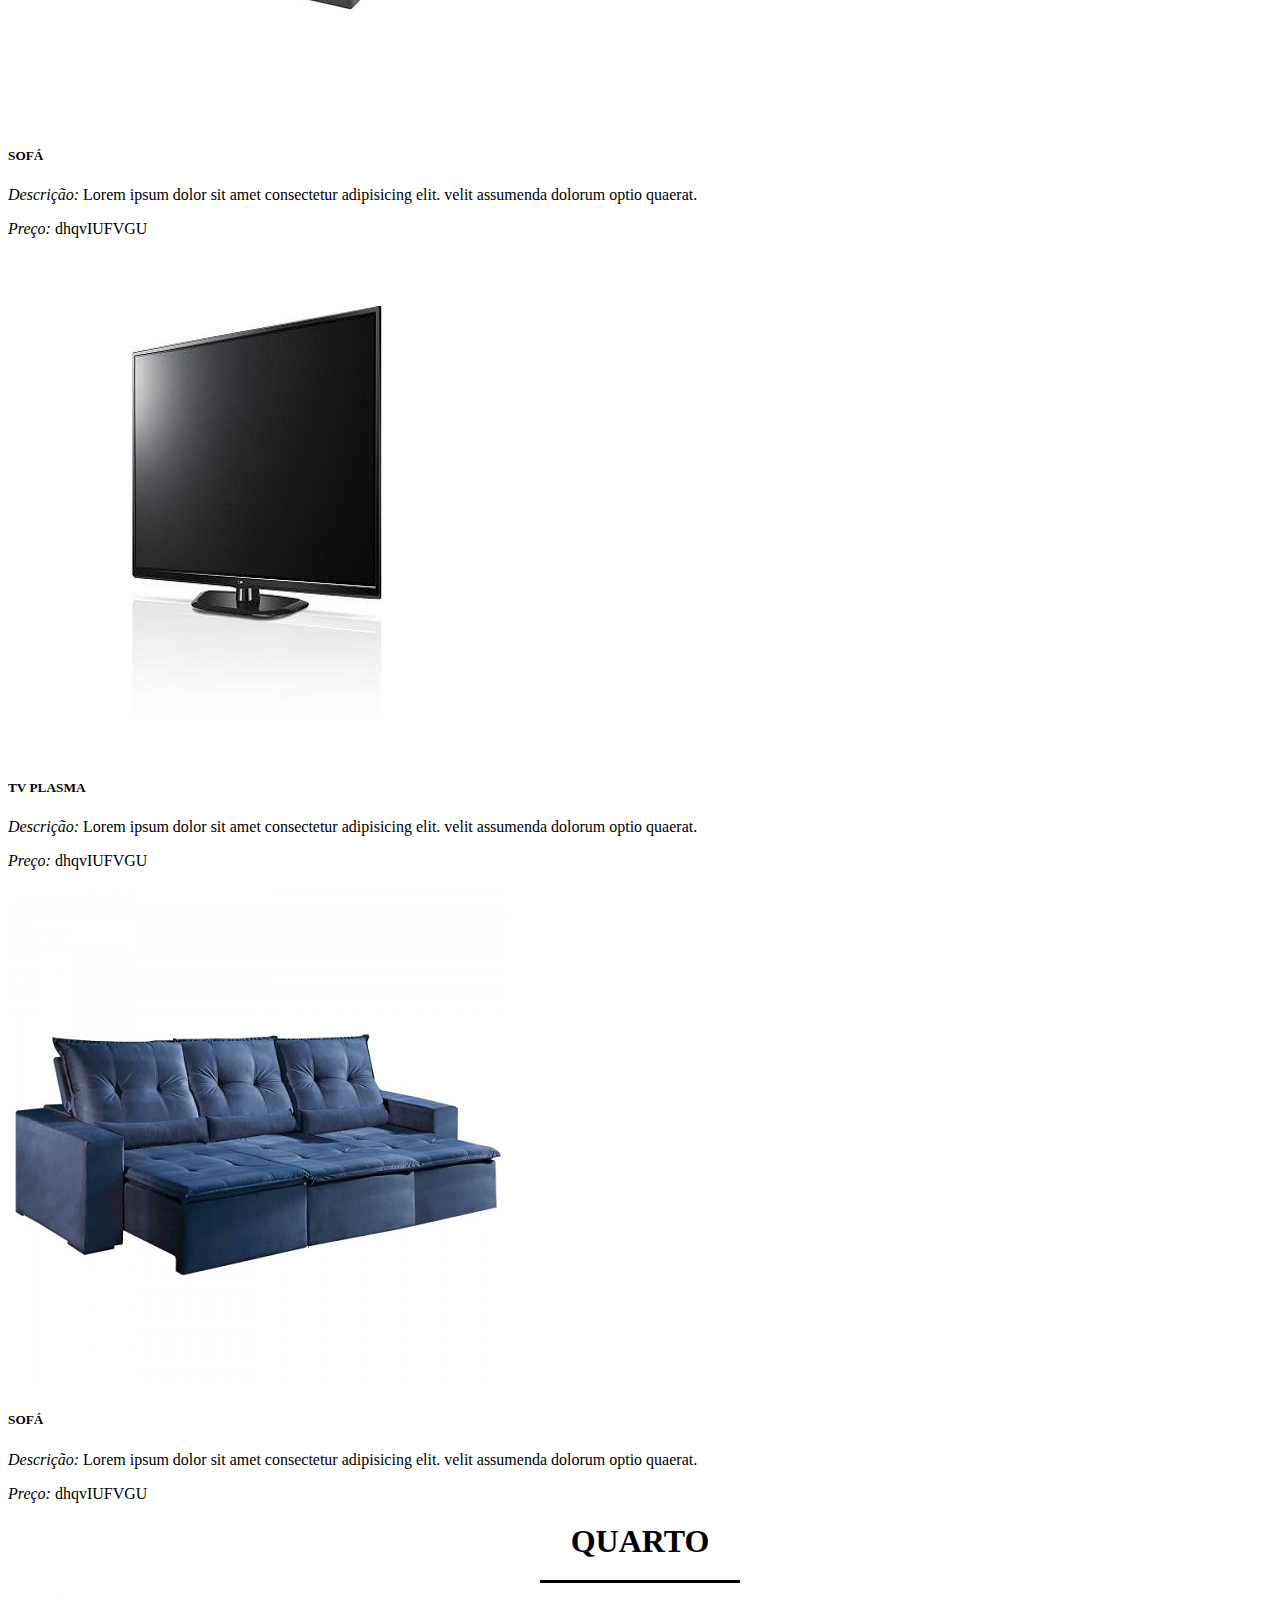
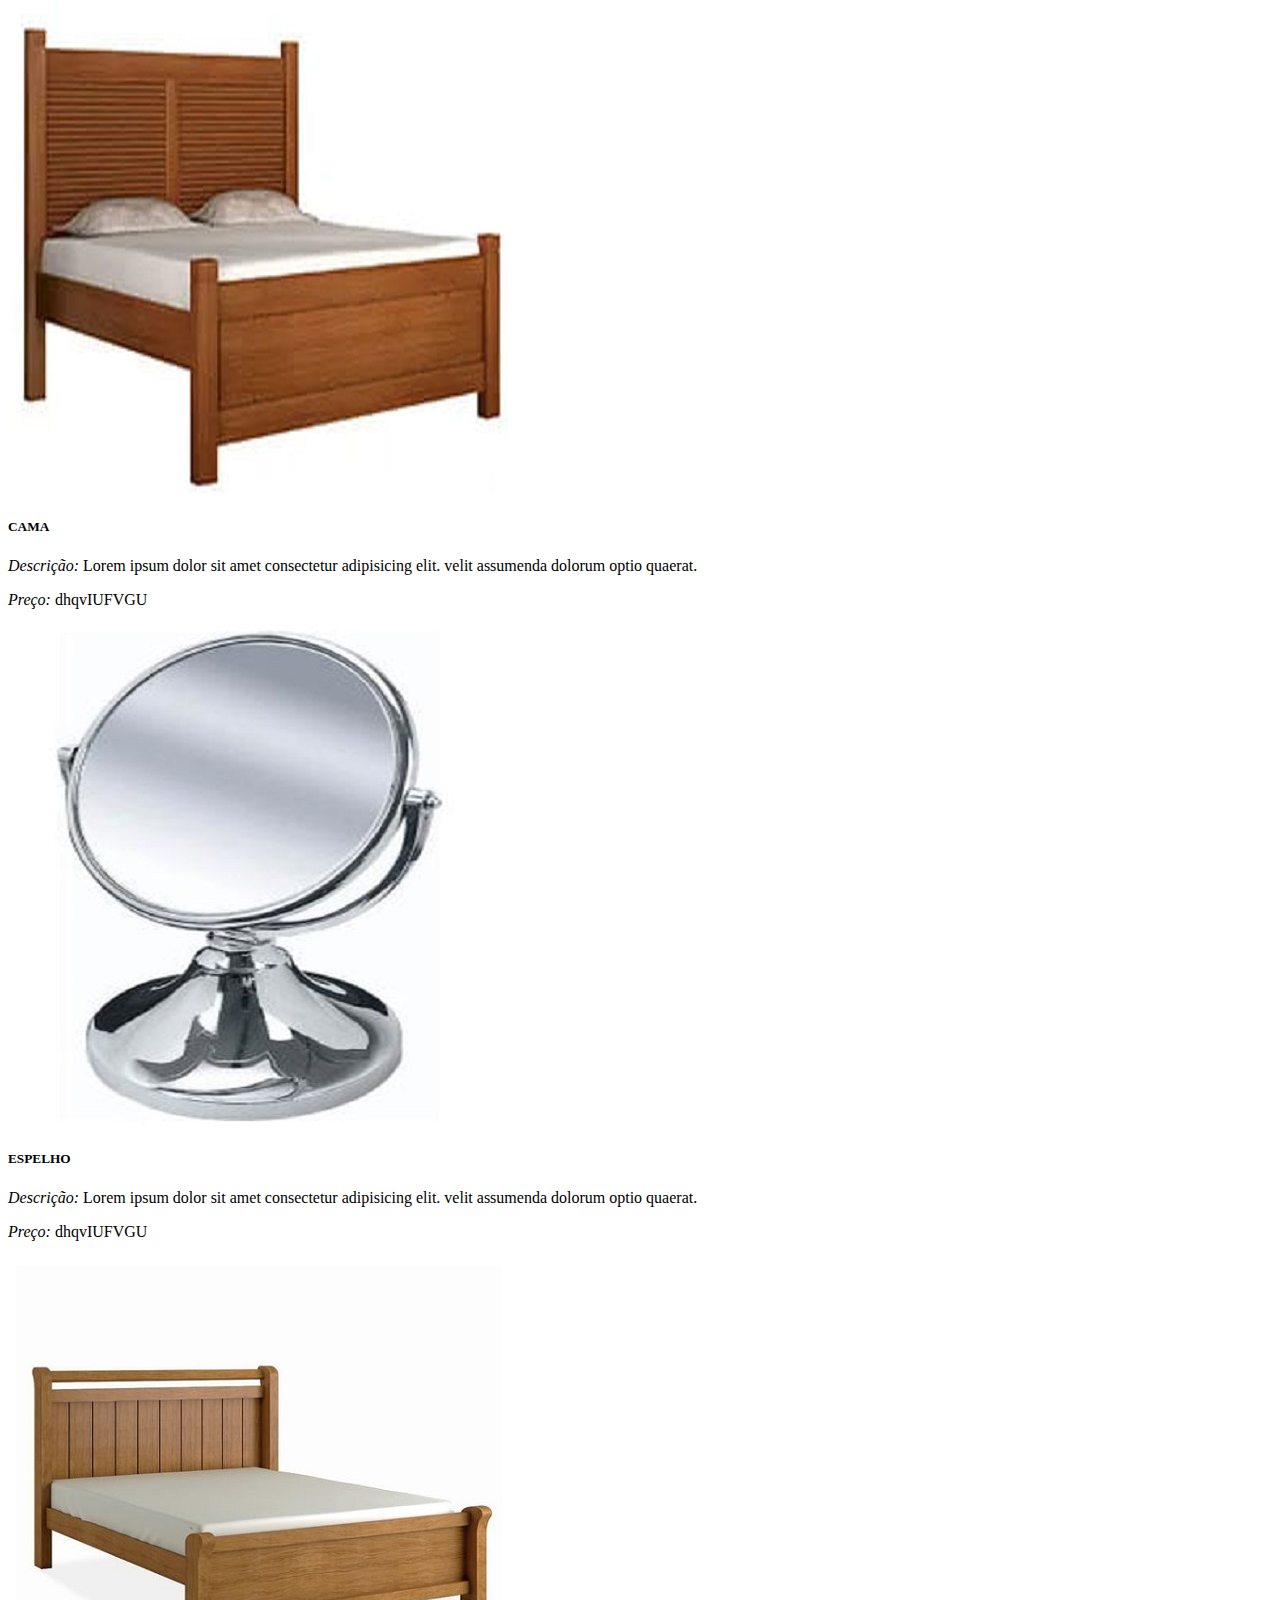
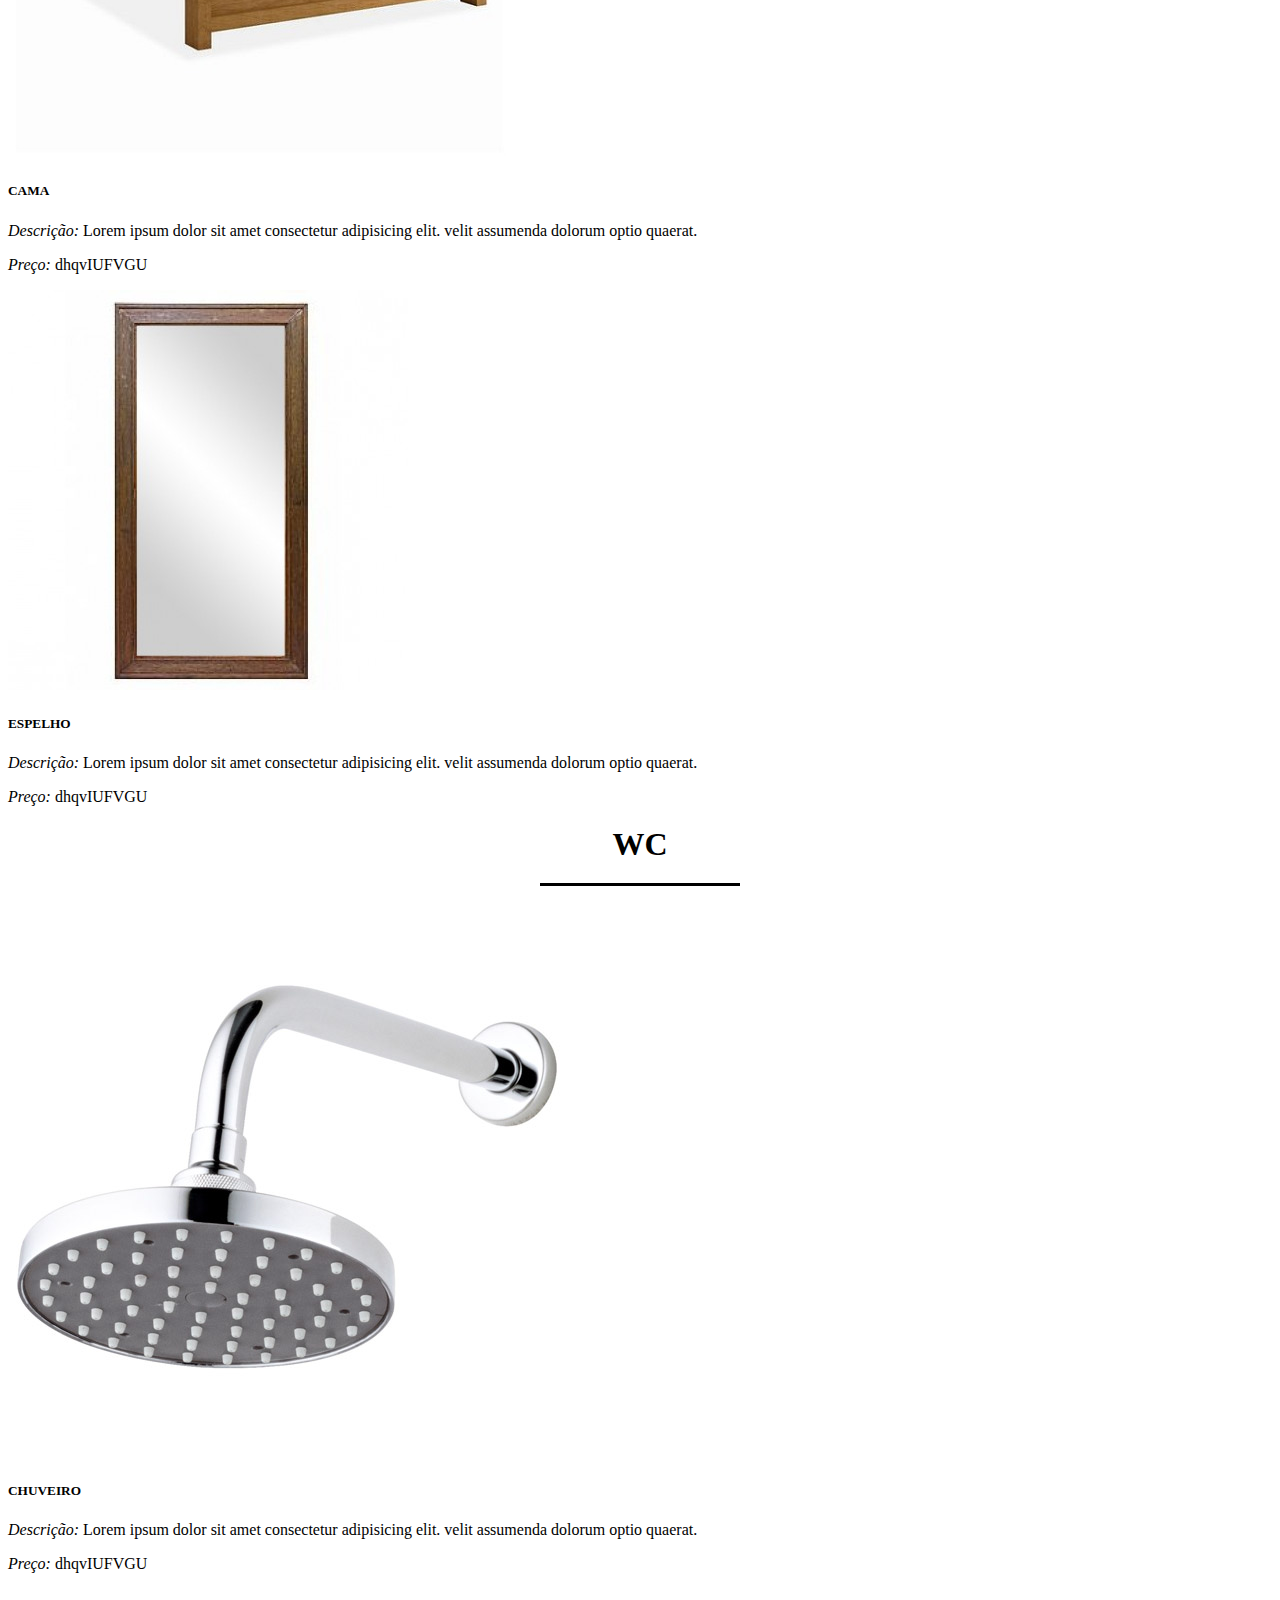
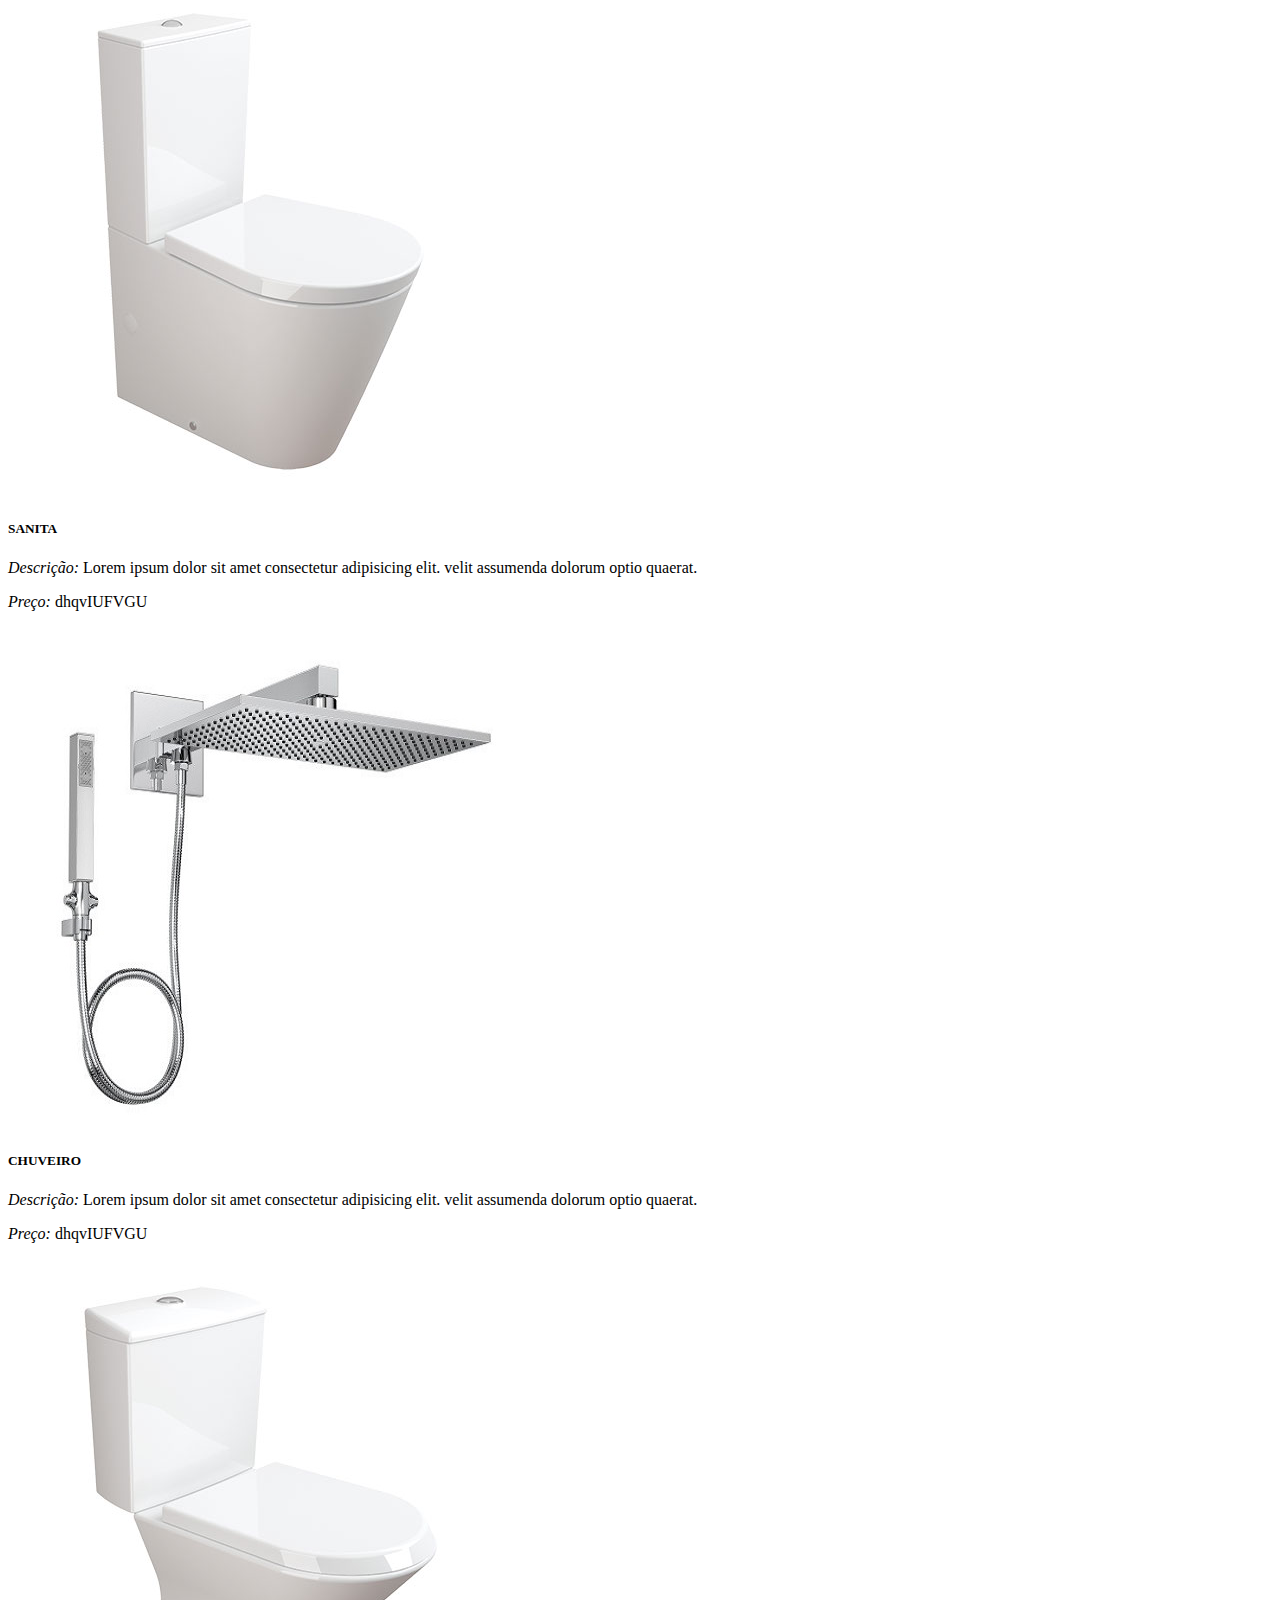
==== commit e887df5b: "Add files via upload" ====
--- a/index.html
+++ b/index.html
@@ -14,7 +14,7 @@
     <!--Navbar-->
    <nav class="navbar  navbar-expand-lg fixed-top navbar-info bg-warning">
     <div class="container">
-        <a href="#" class="navbar-brand"><img src="./Redes Sociais/ango_packers.ico" alt=""> AngoPackers</a>
+        <a href="index.html" class="navbar-brand"><img src="./Redes Sociais/ango_packers.ico" alt=""> AngoPackers</a>
         <button class="navbar-toggler"
         type="button"
         data-bs-toggle="collapse"
@@ -111,14 +111,12 @@
     <h5 class="ango_descricao">Encontre todos os seus utensílios <br> de forma rápida e fácil sem precisar sair de casa</h5>
     <p class="ango_descricao">Com apenas um <i>Click</i> a <i><b>AngoPackers</b></i> lhe informa todos os artigos disponíveis em nossas lojas</p>
    <br>
-   <p class="ango_descricao bg-light"><b><i>AngoPackers</i></b> É uma empresa que foi criada em <i>2022</i> para satisfazer a demanda 
-    de compententes <br> para empresas e não só, vendemos diversos tipos materiais(Mobiliários)
-     para a sua casa e para a sua empresa, <br> materiais provenientes do Exterior recêm 
+   <p class="ango_descricao bg-light"><b><i>AngoPackers</i></b> <br> É uma empresa que foi criada em <i>2022</i> <br> para satisfazer a demanda 
+    de compententes <br> para empresas e não só, vendemos <br> diversos tipos materiais(Mobiliários) <br>
+     para a sua casa e para a sua empresa, <br> materiais provenientes do <br> Exterior recêm 
      chegados e prontos para serem usados.
     <br>
-    <br>
-    Esta página Web tem simplesmente o objectivo de consultas dos utesílios <br> que estão disponíveis em nossas lojas que encontram-se 
-    <br> espalhadas em 5 Províncias do país até ao exato momento</p>
+    </p>
 
     
     <!--Cards-->
@@ -375,7 +373,7 @@
             </div>
                 <div class="info">
                     <p><img src="./Redes Sociais/gps.ico" alt="">
-                       <b><i>AngoPackers: Até ao exato momento ainda só estamos localizados em 5 províncias de Angola</i></b><br>
+                       <b><i>AngoPackers: Até ao Exato momento ainda só estamos localizados em 5 províncias de Angola</i></b><br>
                             Luanda - Bengo - Malanje - Bié - Benguela
                     </p>
                 </div>
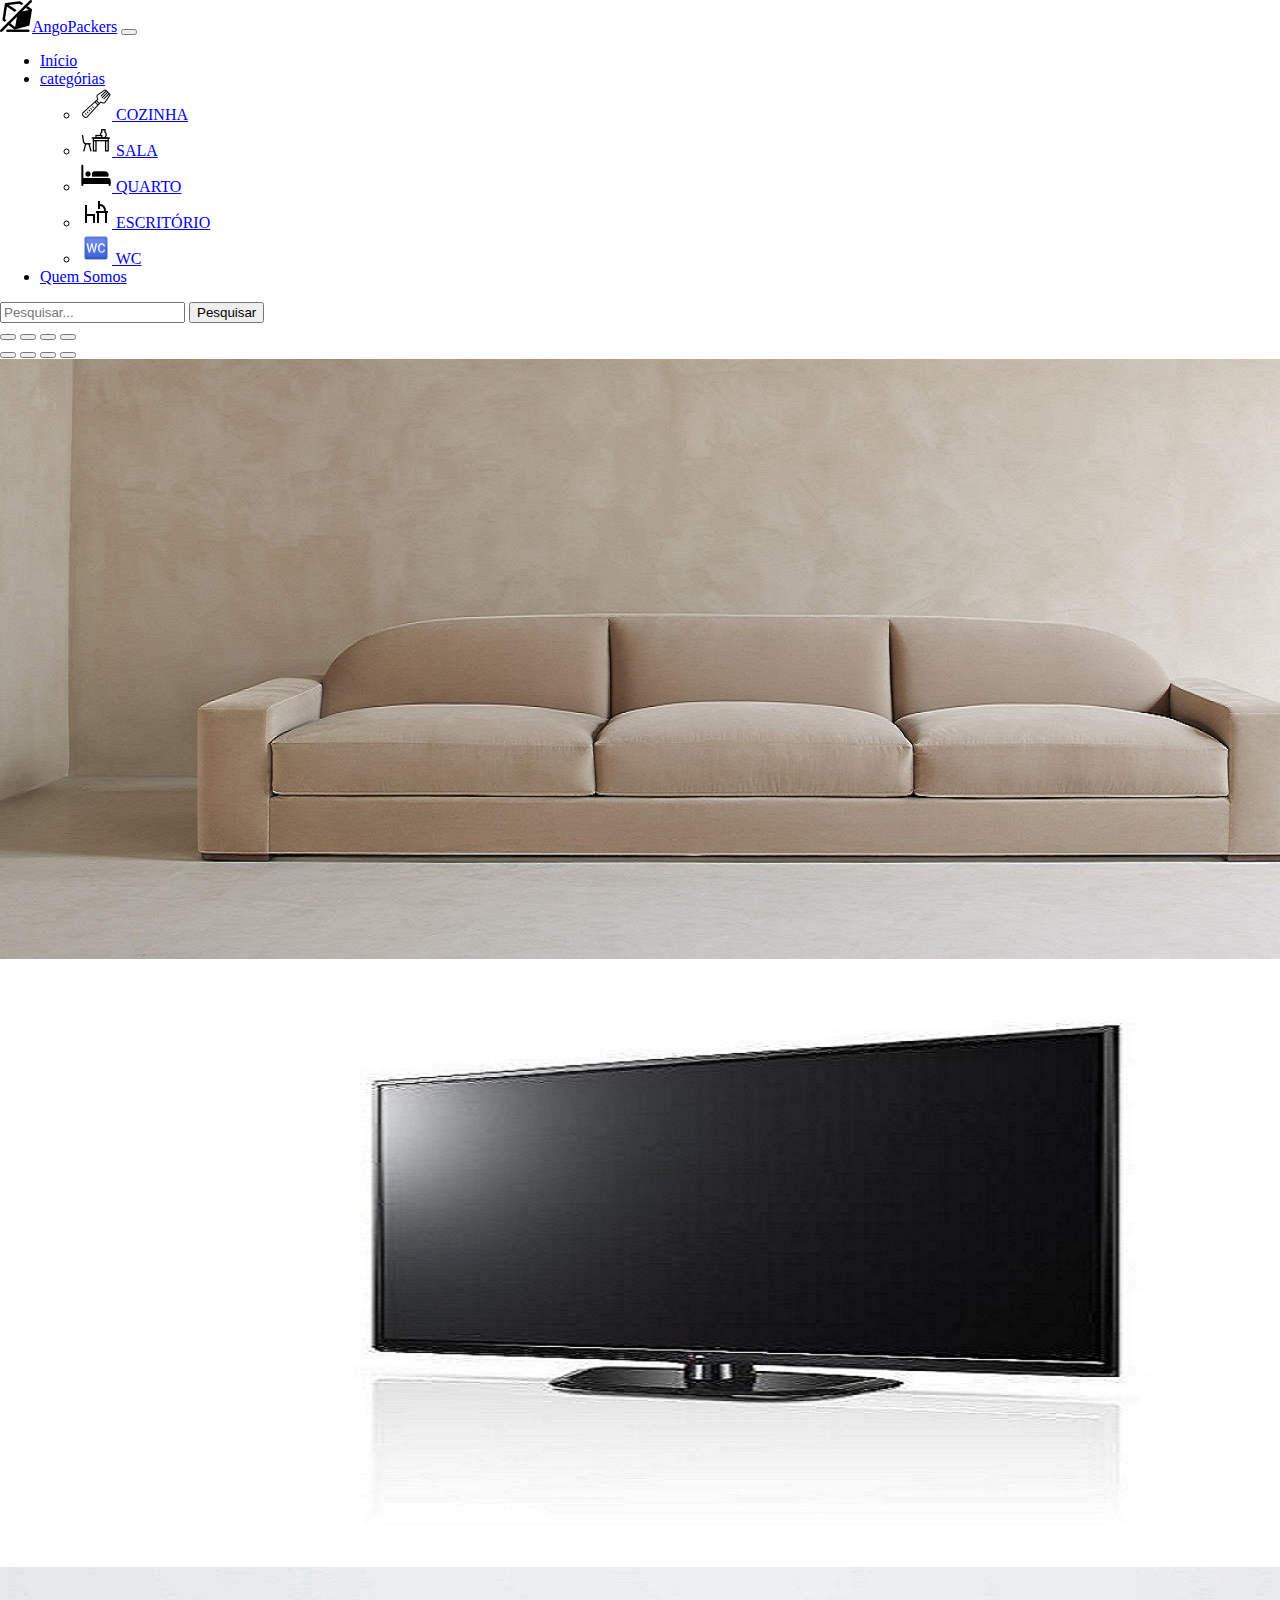
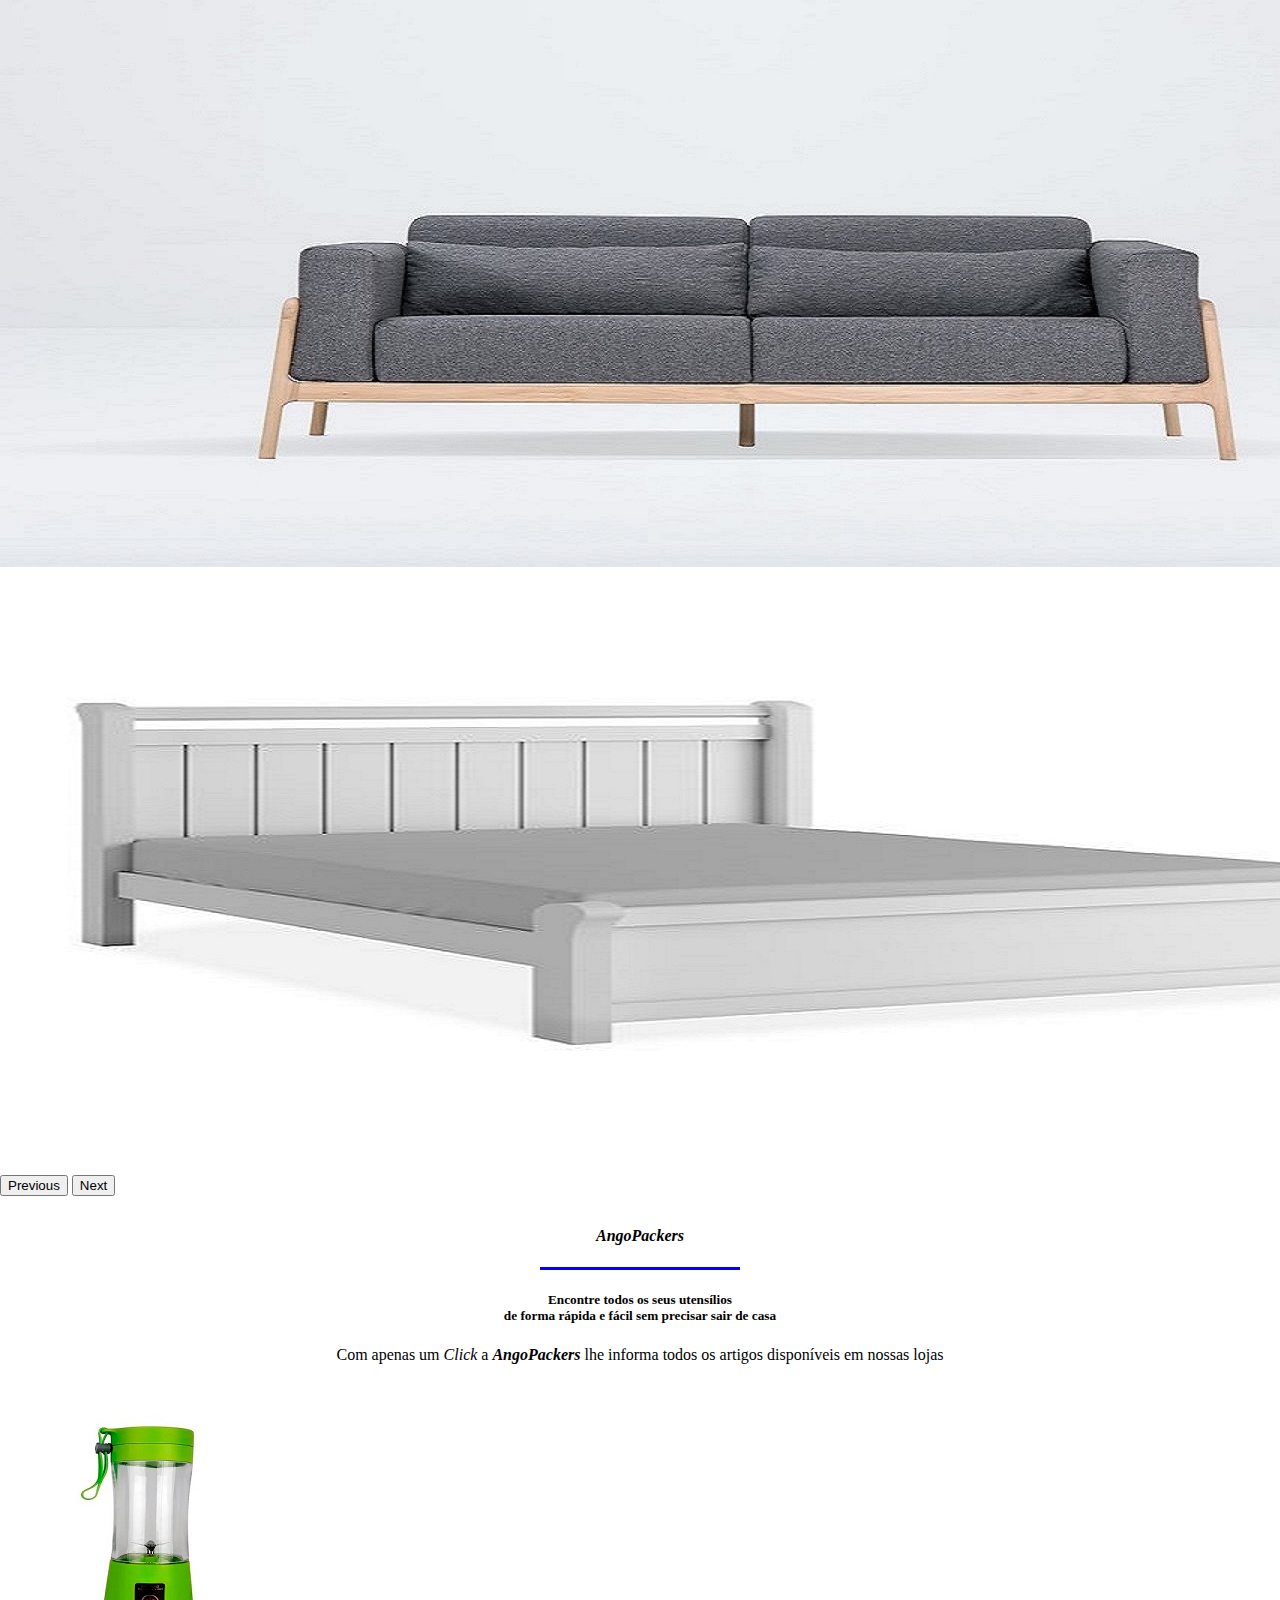
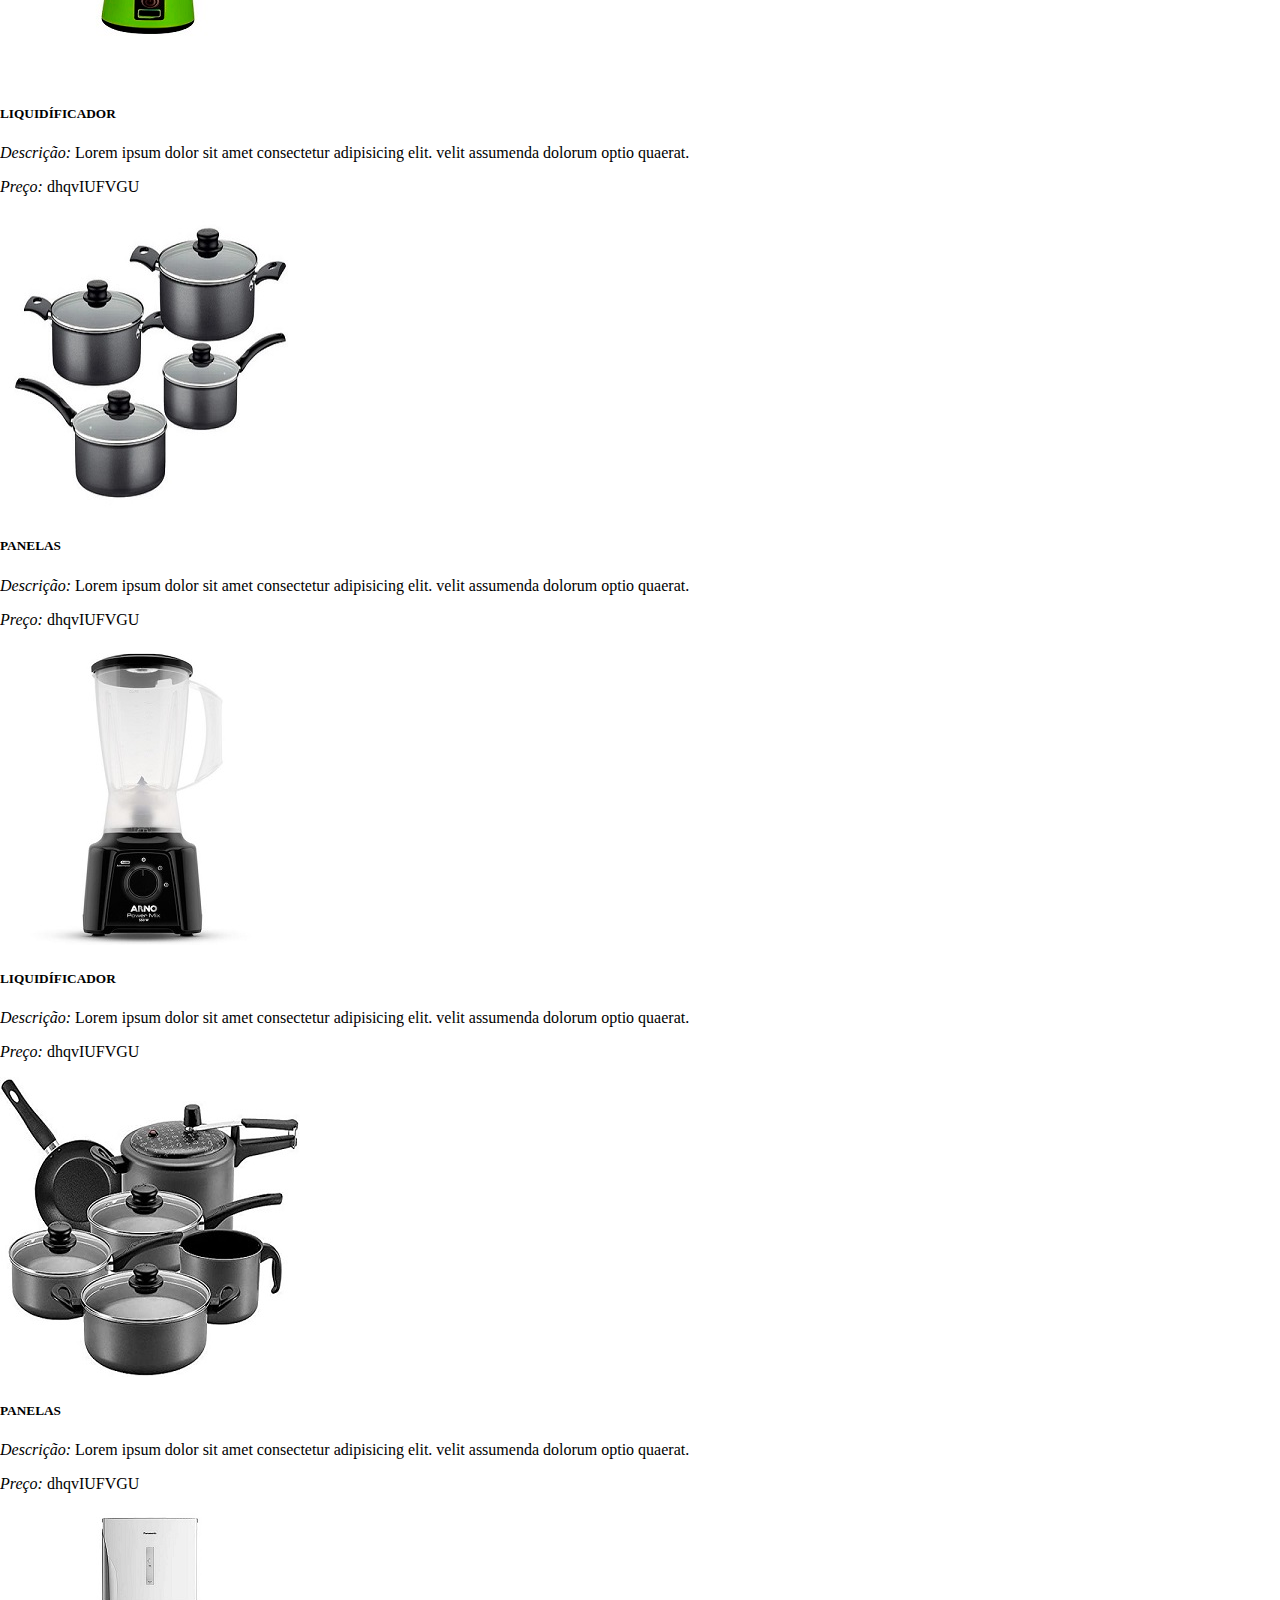
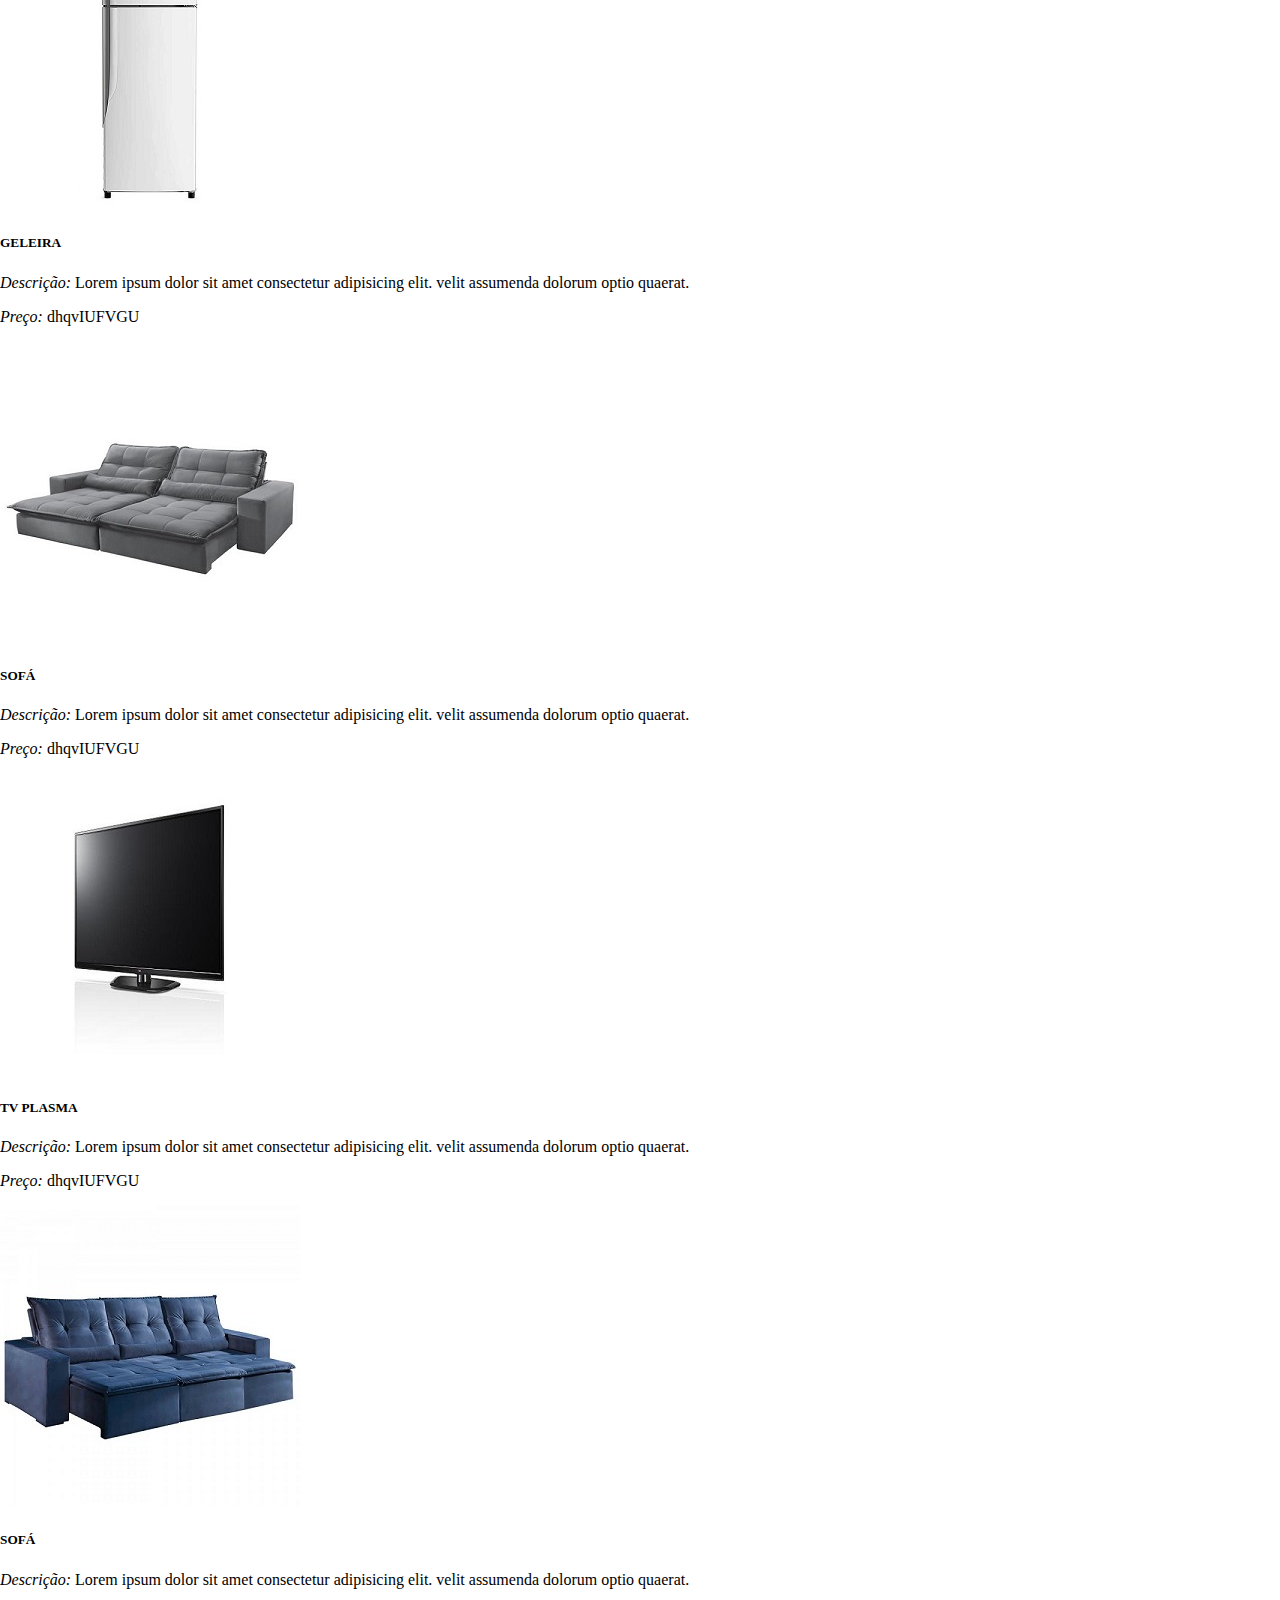
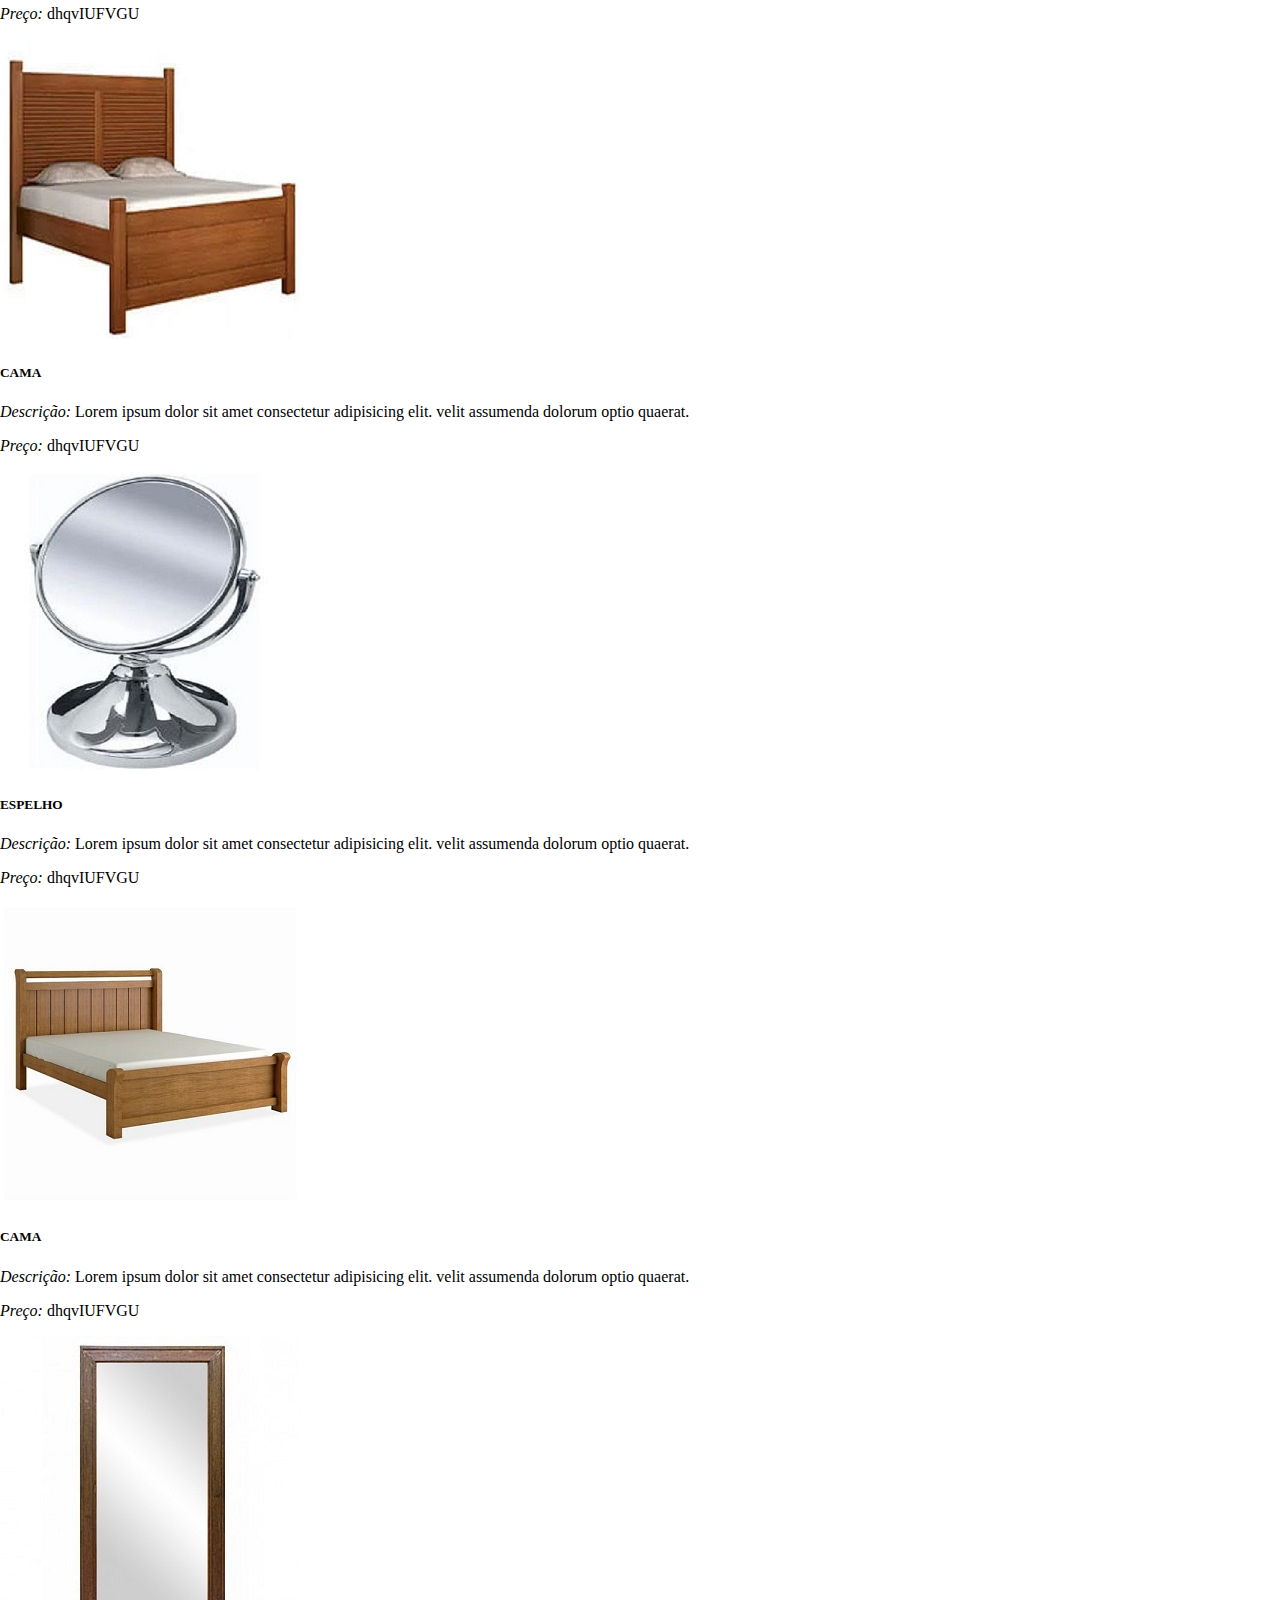
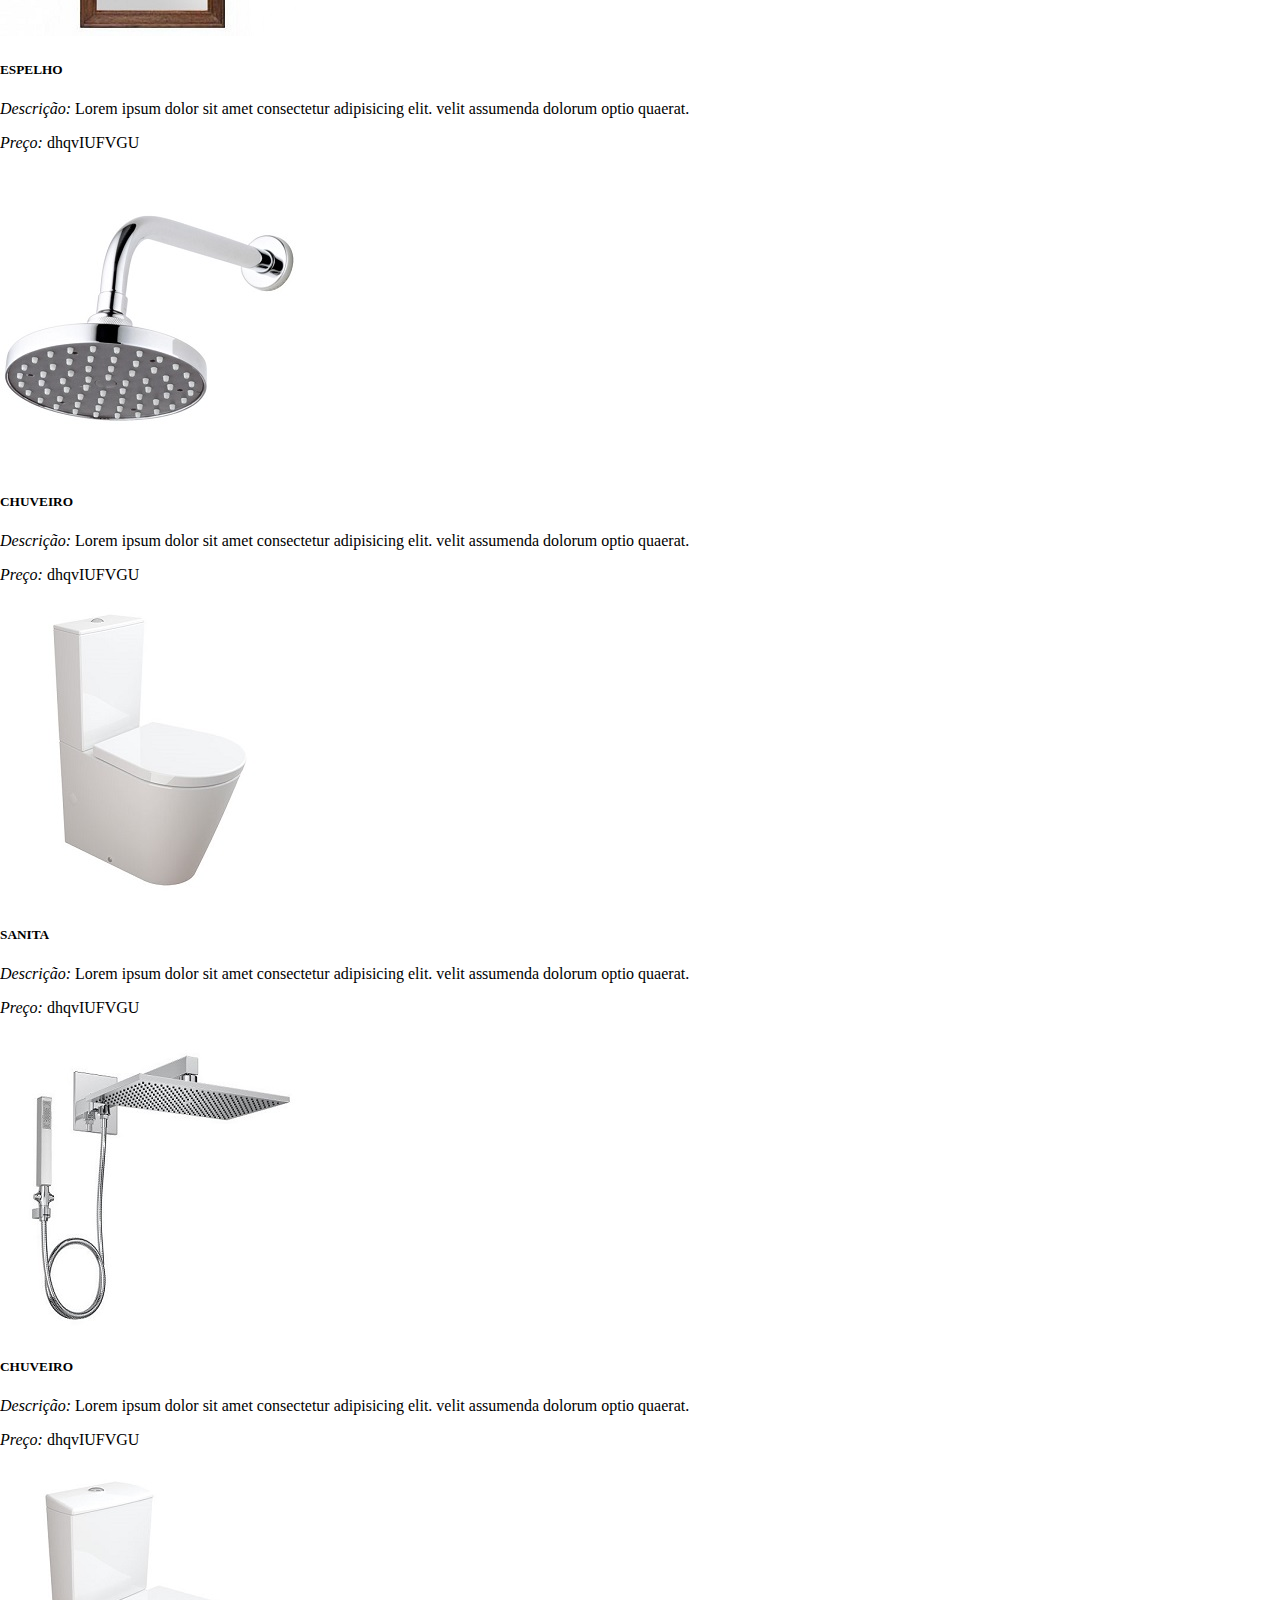
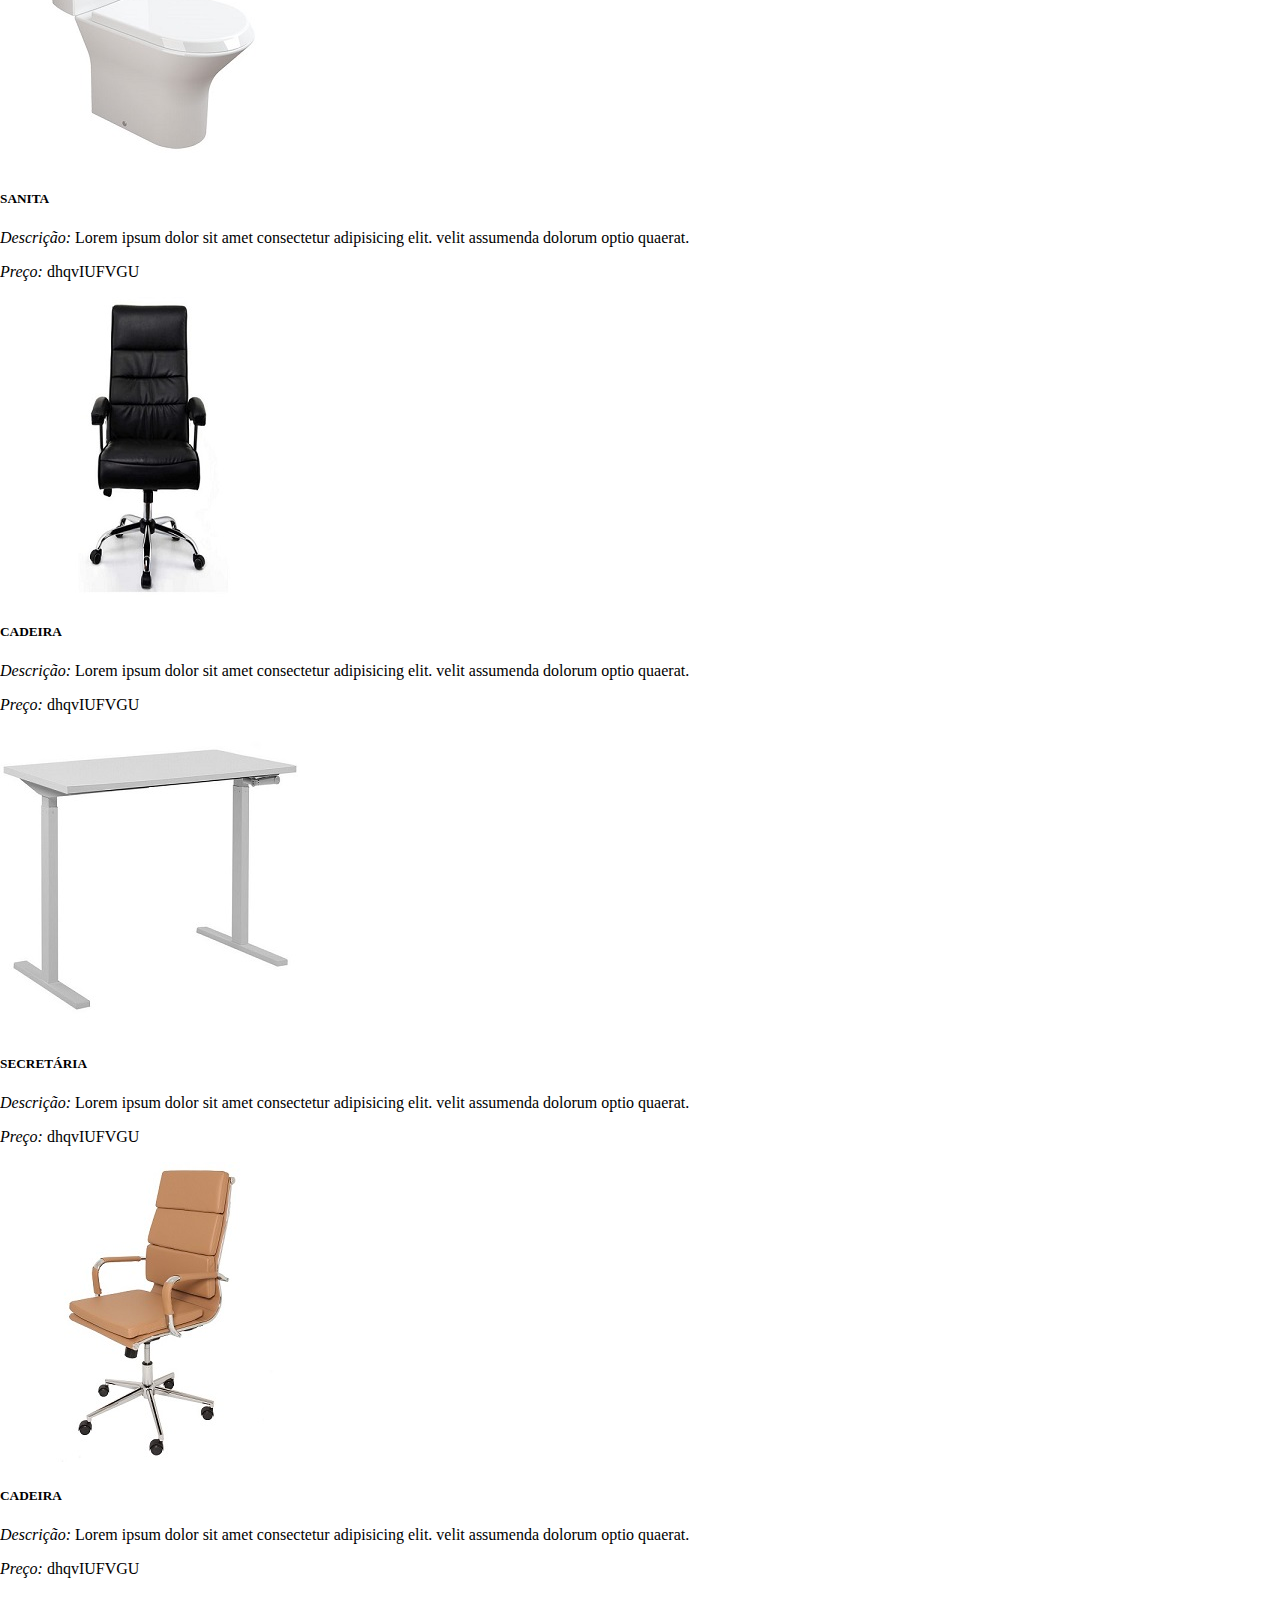
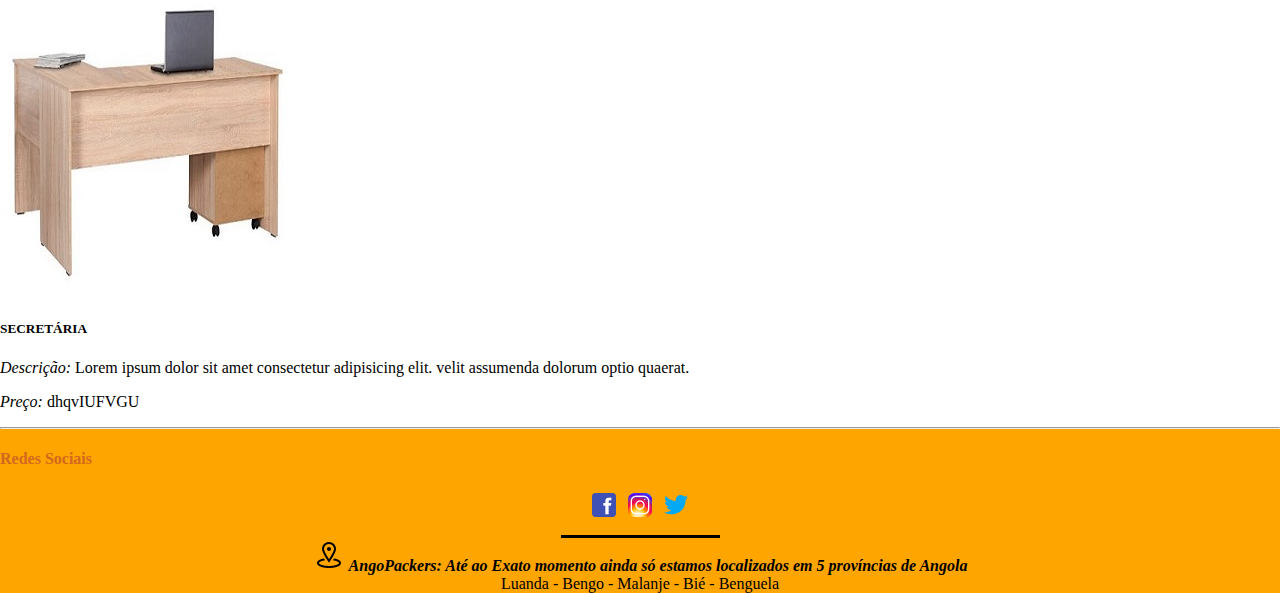
==== commit b203127b: "Add files via upload" ====
--- a/index.html
+++ b/index.html
@@ -5,6 +5,7 @@
     <meta http-equiv="X-UA-Compatible" content="IE=edge">
     <meta name="viewport" content="width=device-width, initial-scale=1.0">
     <link rel="stylesheet" href="Style.css">
+    <link rel="stylesheet" href="./css/bootstrap.css">
     <link href="https://cdn.jsdelivr.net/npm/bootstrap@5.3.0-alpha1/dist/css/bootstrap.min.css" rel="stylesheet" integrity="sha384-GLhlTQ8iRABdZLl6O3oVMWSktQOp6b7In1Zl3/Jr59b6EGGoI1aFkw7cmDA6j6gD" crossorigin="anonymous">
     <script src="https://cdn.jsdelivr.net/npm/bootstrap@5.3.0-alpha1/dist/js/bootstrap.bundle.min.js" integrity="sha384-w76AqPfDkMBDXo30jS1Sgez6pr3x5MlQ1ZAGC+nuZB+EYdgRZgiwxhTBTkF7CXvN" crossorigin="anonymous"></script>
     <link rel="shortcut icon" href="./Redes Sociais/ango_packers.ico">
@@ -12,9 +13,10 @@
 </head>
 <body class="bg-light">
     <!--Navbar-->
-   <nav class="navbar  navbar-expand-lg fixed-top navbar-info bg-warning">
-    <div class="container">
-        <a href="index.html" class="navbar-brand"><img src="./Redes Sociais/ango_packers.ico" alt=""> AngoPackers</a>
+    <section>
+   <nav class="navbar  navbar-expand-lg fixed-top-none navbar-info bg-warning">
+    <div class="container">
+        <a href="index.html" class="navbar-brand"><img src="./Redes Sociais/ango_packers.ico" alt="">AngoPackers</a>
         <button class="navbar-toggler"
         type="button"
         data-bs-toggle="collapse"
@@ -41,14 +43,6 @@
                 <li class="nav-item">
                     <a href="./Quem_somos.html" class="nav-link">Quem Somos</a>
                 </li>
-                <li class="nav-item dropdown">
-                    <a href="./contactos.html" class="nav-link dropdown-toggle" data-bs-toggle="dropdown">Contactos</a>
-                    <ul class="dropdown-menu">
-                        <li><a href="#" class="dropdown-item" id="ango_cont"><img src="./Redes Sociais/facebook.ico" alt="...">Facebook</a></li>
-                        <li><a href="#" class="dropdown-item" id="ango_cont"><img src="./Redes Sociais/twitter.ico" alt="...">Twitter</a></li>
-                        <li><a href="#" class="dropdown-item" id="ango_cont"><img src="./Redes Sociais/instagram.ico" alt="...">Instagram</a></li>
-                    </ul>
-                </li>
             </ul>
             <form action="" class="d-flex" role="search">
                 <input type="search" class="form-control me-2" placeholder="Pesquisar..." aria-label="search">
@@ -57,15 +51,16 @@
         </div>
     </div>
    </nav>
-   
+</section>
+
   <!--Carousel-->
+  <section>
   <div id="carousel" class="carousel slide" data-bs-ride="carousel">
     <div class="carousel-indicators">
         <button type="button" data-bs-target="#carousel" data-bs-slide-to="0" class="active" aria-current="true" aria-label="Slide 1"></button>
         <button type="button" data-bs-target="#carousel" data-bs-slide-to="1" aria-label="Slide 2"></button>
         <button type="button" data-bs-target="#carousel" data-bs-slide-to="2" aria-label="Slide 3"></button>
         <button type="button" data-bs-target="#carousel" data-bs-slide-to="3" aria-label="Slide 4"></button>
-        <button type="button" data-bs-target="#carousel" data-bs-slide-to="4" aria-label="Slide 5"></button>
     </div>
     <div id="carousel" class="carousel slide" data-bs-ride="carousel">
         <div class="carousel-indicators">
@@ -73,7 +68,6 @@
             <button type="button" data-bs-target="#carousel" data-bs-slide-to="1" aria-label="Slide 2"></button>
             <button type="button" data-bs-target="#carousel" data-bs-slide-to="2" aria-label="Slide 3"></button>
             <button type="button" data-bs-target="#carousel" data-bs-slide-to="3" aria-label="Slide 4"></button>
-            <button type="button" data-bs-target="#carousel" data-bs-slide-to="4" aria-label="Slide 5"></button>
         </div>
         <div class="carousel-inner">
             <div class="carousel-item active">
@@ -87,9 +81,6 @@
             </div>
             <div class="carousel-item">
                 <img src="./carousel/cama-1.jpg" alt="..." class="d-block w-100">
-            </div>
-            <div class="carousel-item">
-                <img src="./carousel/chuveiro-2.jpg" alt="..." class="d-block w-100">
             </div>
         </div>
     </div>
@@ -104,27 +95,21 @@
     </div>
 </div>
 </div>
+</section>
 
     <!--Texto Descritivo-->
+    <section>
     <h4 class="ango_titulo"><i><b>AngoPackers</b></i></h4>
     <hr class="ango_">
     <h5 class="ango_descricao">Encontre todos os seus utensílios <br> de forma rápida e fácil sem precisar sair de casa</h5>
     <p class="ango_descricao">Com apenas um <i>Click</i> a <i><b>AngoPackers</b></i> lhe informa todos os artigos disponíveis em nossas lojas</p>
-   <br>
-   <p class="ango_descricao bg-light"><b><i>AngoPackers</i></b> <br> É uma empresa que foi criada em <i>2022</i> <br> para satisfazer a demanda 
-    de compententes <br> para empresas e não só, vendemos <br> diversos tipos materiais(Mobiliários) <br>
-     para a sua casa e para a sua empresa, <br> materiais provenientes do <br> Exterior recêm 
-     chegados e prontos para serem usados.
-    <br>
-    </p>
-
+</section>
     
     <!--Cards-->
-    <h1 class="card_descricao">COZINHA</h1>
-    <hr class="ango_1">
-    <div class="container">
-        <div class="row g-3">
-            <div class="col-sm-6 col-md-3">
+    <section>
+    <div class="container">
+        <div class="row g-3 my-3">
+            <div class="col-sm-6 col-md-3 my-1">
                 <div class="card bg-light">
                     <img src="./cards/cozinha/liquidificador-1.jpg" alt="..." class="card-img-top">
                     <div class="card-body">
@@ -135,7 +120,7 @@
                     </div>
                 </div>
             </div>
-            <div class="col-sm-6 col-md-3">
+            <div class="col-sm-6 col-md-3 my-1">
                 <div class="card bg-light">
                     <img src="./cards/cozinha/panela-1.jpg" alt="..." class="card-img-top">
                     <div class="card-body">
@@ -146,7 +131,7 @@
                     </div>
                 </div>
             </div>
-            <div class="col-sm-6 col-md-3">
+            <div class="col-sm-6 col-md-3 my-1">
                 <div class="card bg-light">
                     <img src="./cards/cozinha/liquidificador-2.jpg" alt="..." class="card-img-top">
                     <div class="card-body">
@@ -157,7 +142,7 @@
                     </div>
                 </div>
             </div>
-            <div class="col-sm-6 col-md-3">
+            <div class="col-sm-6 col-md-3 my-1">
                 <div class="card bg-light">
                     <img src="./cards/cozinha/panela-2.jpg" alt="..." class="card-img-top">
                     <div class="card-body">
@@ -168,13 +153,33 @@
                     </div>
                 </div>
             </div>
-            <h1 class="card_descricao my-3 mb-1 text-success">SALA</h1>
-            <hr class="ango_2">
-    <div class="container">
-        <div class="row g-3">
-            <div class="col-sm-6 col-md-3">
-                <div class="card bg-light">
-                    <img src="./cards/sala/tv-1.jpg" alt="..." class="card-img-top">
+    <div class="container">
+        <div class="row g-3 my-2">
+            <div class="col-sm-6 col-md-3 my-1">
+                <div class="card bg-light">
+                    <img src="./cards/cozinha/gileira-1.jpg" alt="..." class="card-img-top">
+                    <div class="card-body">
+                        <h5 class="card-title text-center">GELEIRA</h5>
+                        <p class="card-text text-muted"><i class="text-dark">Descrição:</i> Lorem ipsum dolor sit amet consectetur adipisicing elit. 
+                            velit assumenda dolorum optio quaerat.</p>
+                      <p class="card-text text-muted"><i class="text-dark">Preço: </i>dhqvIUFVGU</p>
+                    </div>
+                </div>
+            </div>
+            <div class="col-sm-6 col-md-3 my-1">
+                <div class="card bg-light">
+                    <img src="./cards/sala/sofa-2.jpg" alt="..." class="card-img-top">
+                    <div class="card-body">
+                        <h5 class="card-title text-center">SOFÁ</h5>
+                        <p class="card-text text-muted"><i class="text-dark">Descrição:</i> Lorem ipsum dolor sit amet consectetur adipisicing elit. 
+                            velit assumenda dolorum optio quaerat.</p>
+                      <p class="card-text text-muted"><i class="text-dark">Preço: </i>dhqvIUFVGU</p>
+                    </div>
+                </div>
+            </div>
+            <div class="col-sm-6 col-md-3 my-1">
+                <div class="card bg-light">
+                    <img src="./cards/sala/tv-2.jpg" alt="..." class="card-img-top">
                     <div class="card-body">
                         <h5 class="card-title text-center">TV PLASMA</h5>
                         <p class="card-text text-muted"><i class="text-dark">Descrição:</i> Lorem ipsum dolor sit amet consectetur adipisicing elit. 
@@ -183,9 +188,9 @@
                     </div>
                 </div>
             </div>
-            <div class="col-sm-6 col-md-3">
-                <div class="card bg-light">
-                    <img src="./cards/sala/sofa-2.jpg" alt="..." class="card-img-top">
+            <div class="col-sm-6 col-md-3 my-1">
+                <div class="card bg-light">
+                    <img src="./cards/sala/sofa-4.jpg" alt="..." class="card-img-top">
                     <div class="card-body">
                         <h5 class="card-title text-center">SOFÁ</h5>
                         <p class="card-text text-muted"><i class="text-dark">Descrição:</i> Lorem ipsum dolor sit amet consectetur adipisicing elit. 
@@ -194,33 +199,9 @@
                     </div>
                 </div>
             </div>
-            <div class="col-sm-6 col-md-3">
-                <div class="card bg-light">
-                    <img src="./cards/sala/tv-2.jpg" alt="..." class="card-img-top">
-                    <div class="card-body">
-                        <h5 class="card-title text-center">TV PLASMA</h5>
-                        <p class="card-text text-muted"><i class="text-dark">Descrição:</i> Lorem ipsum dolor sit amet consectetur adipisicing elit. 
-                            velit assumenda dolorum optio quaerat.</p>
-                      <p class="card-text text-muted"><i class="text-dark">Preço: </i>dhqvIUFVGU</p>
-                    </div>
-                </div>
-            </div>
-            <div class="col-sm-6 col-md-3">
-                <div class="card bg-light">
-                    <img src="./cards/sala/sofa-4.jpg" alt="..." class="card-img-top">
-                    <div class="card-body">
-                        <h5 class="card-title text-center">SOFÁ</h5>
-                        <p class="card-text text-muted"><i class="text-dark">Descrição:</i> Lorem ipsum dolor sit amet consectetur adipisicing elit. 
-                            velit assumenda dolorum optio quaerat.</p>
-                      <p class="card-text text-muted"><i class="text-dark">Preço: </i>dhqvIUFVGU</p>
-                    </div>
-                </div>
-            </div>
-            <h1 class="card_descricao my-3 mb-1 text-info">QUARTO</h1>
-            <hr class="ango_3">
-    <div class="container">
-        <div class="row g-3">
-            <div class="col-sm-6 col-md-3">
+    <div class="container">
+        <div class="row g-3 my-2">
+            <div class="col-sm-6 col-md-3 my-1">
                 <div class="card bg-light">
                     <img src="./cards/quarto/cama-1.jpg" alt="..." class="card-img-top">
                     <div class="card-body">
@@ -231,7 +212,7 @@
                     </div>
                 </div>
             </div>
-            <div class="col-sm-6 col-md-3">
+            <div class="col-sm-6 col-md-3 my-1">
                 <div class="card bg-light">
                     <img src="./cards/quarto/espelho-1.jpg" alt="..." class="card-img-top">
                     <div class="card-body">
@@ -242,7 +223,7 @@
                     </div>
                 </div>
             </div>
-            <div class="col-sm-6 col-md-3">
+            <div class="col-sm-6 col-md-3 my-1">
                 <div class="card bg-light">
                     <img src="./cards/quarto/cama-2.jpg" alt="..." class="card-img-top">
                     <div class="card-body">
@@ -253,7 +234,7 @@
                     </div>
                 </div>
             </div>
-            <div class="col-sm-6 col-md-3">
+            <div class="col-sm-6 col-md-3 my-1">
                 <div class="card bg-light">
                     <img src="./cards/quarto/espelho-2.jpg" alt="..." class="card-img-top">
                     <div class="card-body">
@@ -264,11 +245,9 @@
                     </div>
                 </div>
             </div>
-            <h1 class="card_descricao my-3 mb-1 text-danger">WC</h1>
-            <hr class="ango_3">
-    <div class="container">
-        <div class="row g-3">
-            <div class="col-sm-6 col-md-3">
+    <div class="container">
+        <div class="row g-3 my-2">
+            <div class="col-sm-6 col-md-3 my-1">
                 <div class="card bg-light">
                     <img src="./cards/wc/chuveiro-1.jpg" alt="..." class="card-img-top">
                     <div class="card-body">
@@ -279,7 +258,7 @@
                     </div>
                 </div>
             </div>
-            <div class="col-sm-6 col-md-3">
+            <div class="col-sm-6 col-md-3 my-1">
                 <div class="card bg-light">
                     <img src="./cards/wc/sanita-1.jpg" alt="..." class="card-img-top">
                     <div class="card-body">
@@ -290,7 +269,7 @@
                     </div>
                 </div>
             </div>
-            <div class="col-sm-6 col-md-3">
+            <div class="col-sm-6 col-md-3 my-1">
                 <div class="card bg-light">
                     <img src="./cards/wc/chuveiro-2.jpg" alt="..." class="card-img-top">
                     <div class="card-body">
@@ -301,7 +280,7 @@
                     </div>
                 </div>
             </div>
-            <div class="col-sm-6 col-md-3">
+            <div class="col-sm-6 col-md-3 my-1">
                 <div class="card bg-light">
                     <img src="./cards/wc/sanita-2.jpg" alt="..." class="card-img-top">
                     <div class="card-body">
@@ -312,11 +291,9 @@
                     </div>
                 </div>
             </div>
-            <h1 class="card_descricao my-3 mb-1 text-warning">ESCRITÓRIO</h1>
-            <hr class="ango_3">
-    <div class="container">
-        <div class="row g-3">
-            <div class="col-sm-6 col-md-3">
+    <div class="container">
+        <div class="row g-3 my-2">
+            <div class="col-sm-6 col-md-3 my-1">
                 <div class="card bg-light">
                     <img src="./cards/escritorio/cadeira-1.jpg" alt="..." class="card-img-top">
                     <div class="card-body">
@@ -327,7 +304,7 @@
                     </div>
                 </div>
             </div>
-            <div class="col-sm-6 col-md-3">
+            <div class="col-sm-6 col-md-3 my-1">
                 <div class="card bg-light">
                     <img src="./cards/escritorio/secretaria-1.jpg" alt="..." class="card-img-top">
                     <div class="card-body">
@@ -338,7 +315,7 @@
                     </div>
                 </div>
             </div>
-            <div class="col-sm-6 col-md-3">
+            <div class="col-sm-6 col-md-3 my-1">
                 <div class="card bg-light">
                     <img src="./cards/escritorio/cadeira-2.jpg" alt="..." class="card-img-top">
                     <div class="card-body">
@@ -349,7 +326,7 @@
                     </div>
                 </div>
             </div>
-            <div class="col-sm-6 col-md-3">
+            <div class="col-sm-6 col-md-3 my-1">
                 <div class="card bg-light">
                     <img src="./cards/escritorio/secretaria-2.jpg" alt="..." class="card-img-top">
                     <div class="card-body">
@@ -360,23 +337,32 @@
                     </div>
                 </div>
             </div>
-            <footer class="container">
-                <div class="row justify-content-center my-5 ">
-                    <hr>
-                <h4 class="text-center">Redes Sociais</h4>
-                <div class="redes">
-                    <a href="#"><img src="./Redes Sociais/facebook.ico" alt="..."></a>
-                    <a href="#"><img src="./Redes Sociais/instagram.ico" alt="..."></a>
-                    <a href="#"><img src="./Redes Sociais/twitter.ico" alt="..."></a>
-                    <hr class="redes_">
-                </div>
-            </div>
-                <div class="info">
-                    <p><img src="./Redes Sociais/gps.ico" alt="">
-                       <b><i>AngoPackers: Até ao Exato momento ainda só estamos localizados em 5 províncias de Angola</i></b><br>
-                            Luanda - Bengo - Malanje - Bié - Benguela
-                    </p>
-                </div>
-            </footer>    
+        </section>
+
+       <!--footer-->
+    <section style="background-color: orange;">
+       <footer class="container" style="top: 0%;
+       margin-bottom: -20%; padding-bottom: -20%;">
+           <div class="row justify-content-center my-2">
+               <hr>
+           <h4 class="text-center text-dark">Redes Sociais</h4>
+           <div class="redes">
+               <a href="#"><img src="./Redes Sociais/facebook.ico" alt="..."></a>
+               <a href="#"><img src="./Redes Sociais/instagram.ico" alt="..."></a>
+               <a href="#"><img src="./Redes Sociais/twitter.ico" alt="..."></a>
+               <hr class="redes_">
+           </div>
+       </div>
+           <div class="info">
+               <p><img src="./Redes Sociais/gps.ico" alt="">
+                  <b><i>AngoPackers: Até ao Exato momento ainda só estamos localizados em 5 províncias de Angola</i></b><br>
+                       Luanda - Bengo - Malanje - Bié - Benguela
+               </p>
+           </div>
+       </footer>
+    </section>
+    
+        <!--Linkando o js-->
+            <script src="./js/bootstrap.js"></script>
 </body>
 </html>--- a/Style.css
+++ b/Style.css
@@ -1,3 +1,16 @@
+body{
+    top: 0%;
+    bottom: 0;
+   box-sizing: border-box;
+   padding: 0;
+   margin: 0;
+}
+
+footer{
+    top: 0%;
+    margin-bottom: -100%;
+}
+
 .sessao_titulo{
     text-align: center;
     font-size: 3rem;
@@ -72,4 +85,51 @@
     width: 200px;
     height: 3px;
     margin: 10px auto;
-}+}
+.mobile-menu-icon{
+    display: none;
+}
+@media screen and (max-width: 730px) {
+    .mobile-menu-icon{
+        display: block;
+    }
+    .mobile-menu-icon button {
+        background-color: transparent;
+        border: none;
+        cursor: pointer;
+    }
+}
+.link_cozinha{
+    text-decoration: none;
+    list-style: none;
+    color: black;
+}
+.link_sala{
+    list-style: none;
+    color: green;
+    text-decoration: none;
+}
+.link_quarto{
+    list-style: none;
+    color: rgb(76, 76, 248);
+    text-decoration: none;
+}
+.link_escritorio{
+    list-style: none;
+    color: orange;
+    text-decoration: none;
+}
+.link_wc{
+    list-style: none;
+    color: red;
+    text-decoration: none;
+}
+.test{
+    display: block;
+    padding: 0;
+    margin: 0;
+    margin-bottom: 0;
+    margin-top: 0;
+    text-align: center;
+}
+
